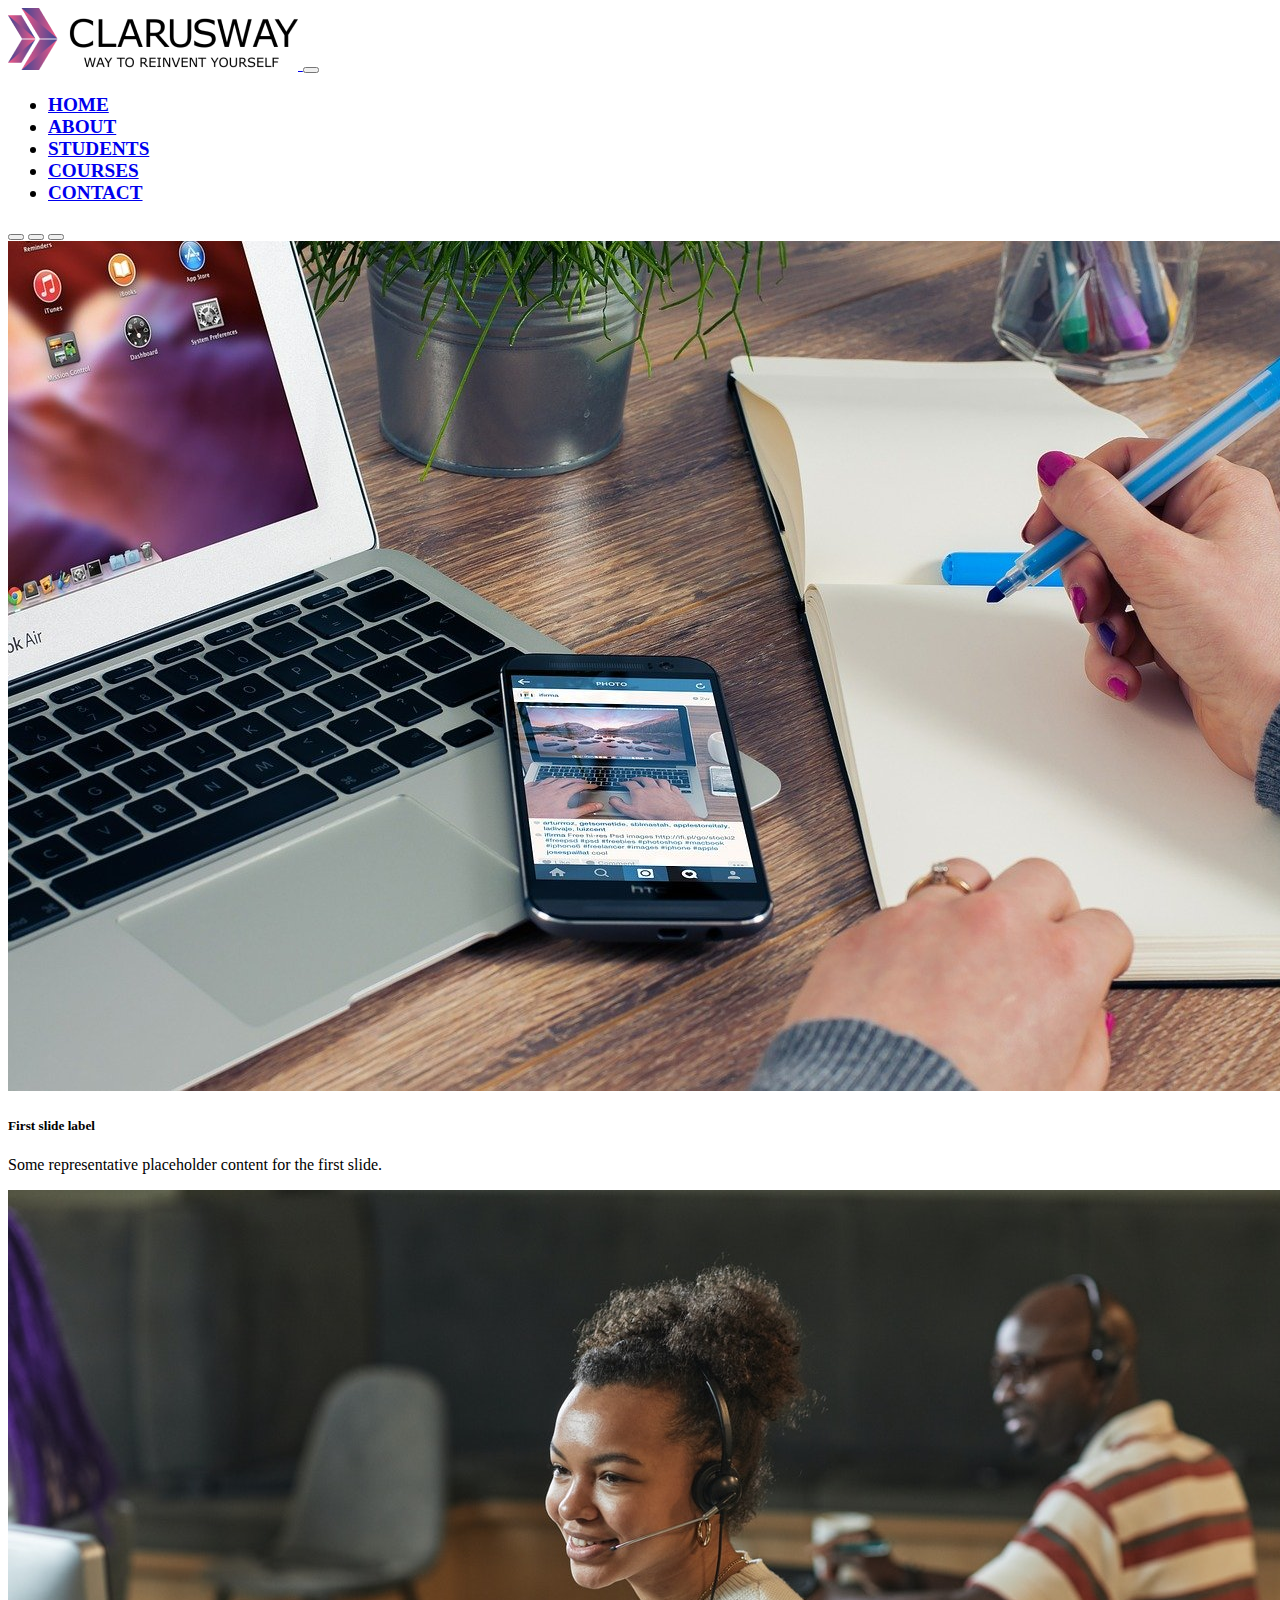
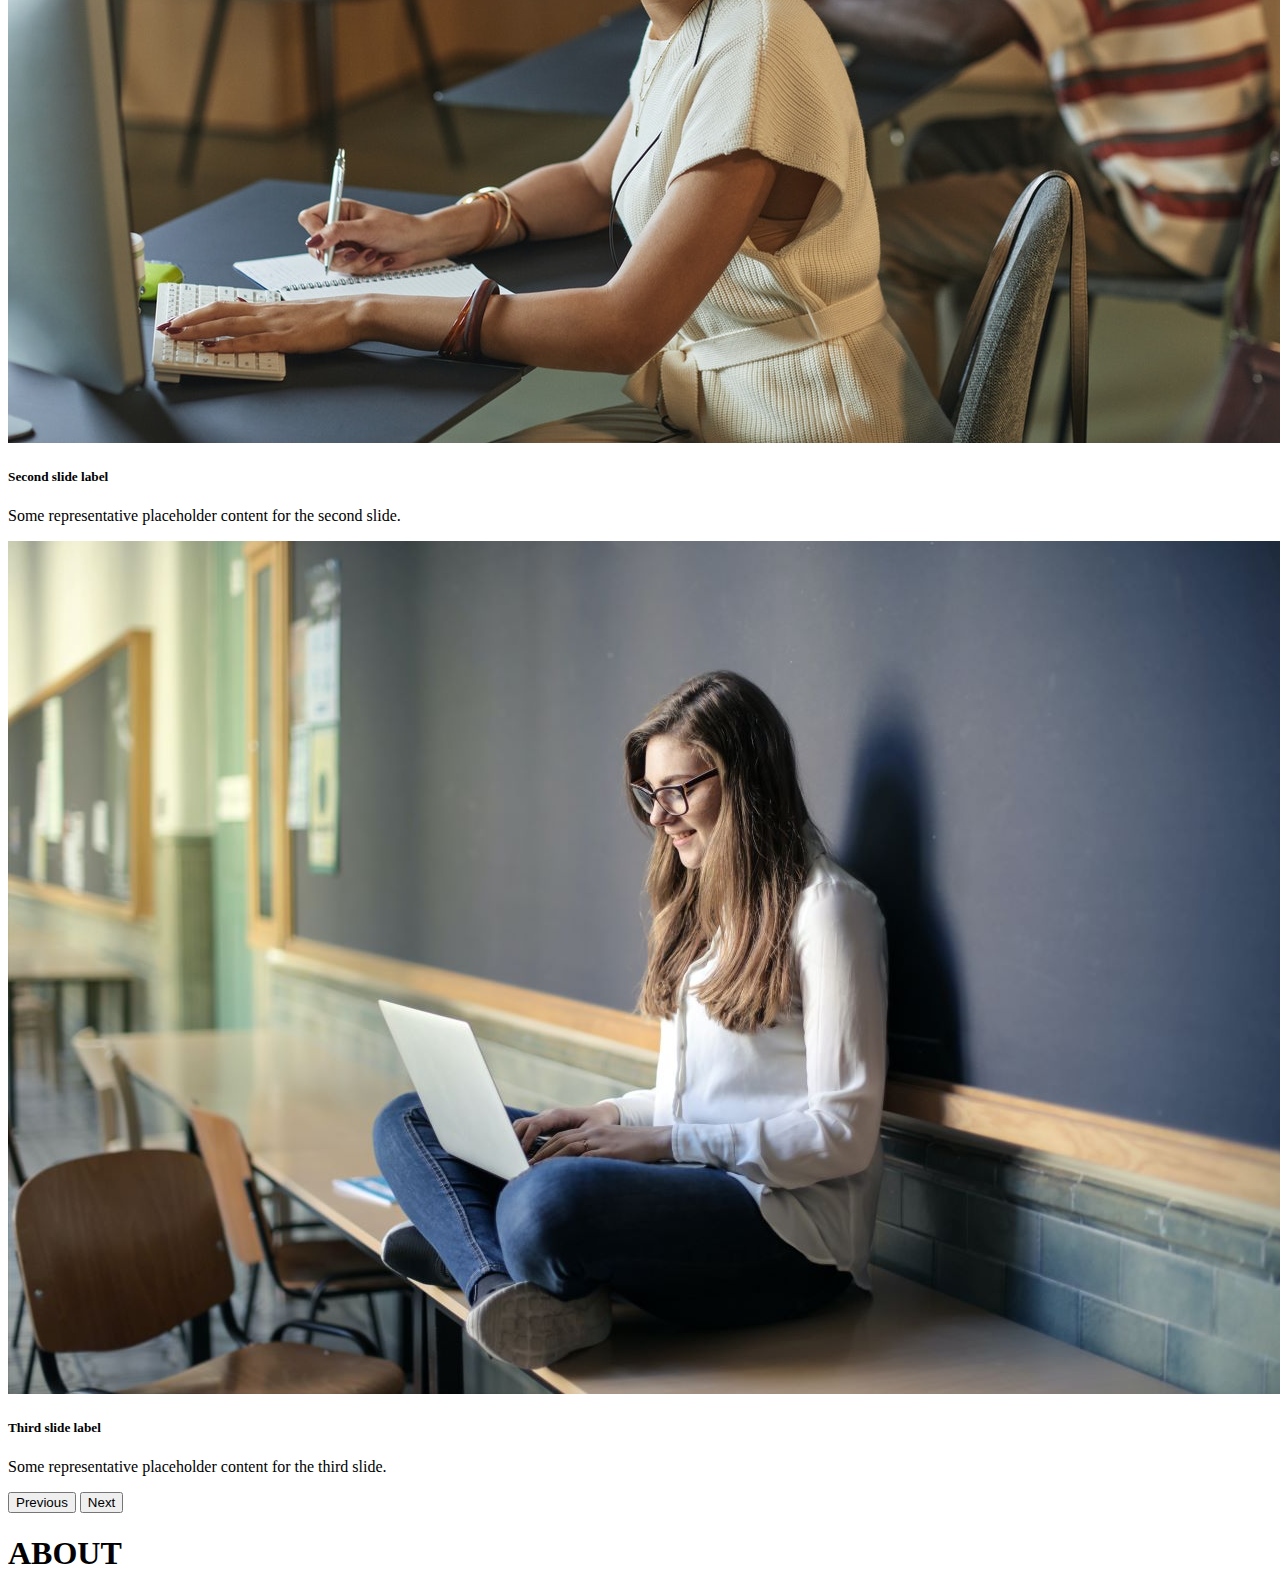
==== Project/index.html @ 8420f2aa "Bootstrap-Project-Study" ====
<!DOCTYPE html>
<html lang="en">

<head>
    <meta charset="UTF-8">
    <meta http-equiv="X-UA-Compatible" content="IE=edge">
    <meta name="viewport" content="width=device-width, initial-scale=1.0">
    <!-- CSS only -->
    <link href="https://cdn.jsdelivr.net/npm/bootstrap@5.2.1/dist/css/bootstrap.min.css" rel="stylesheet"
        integrity="sha384-iYQeCzEYFbKjA/T2uDLTpkwGzCiq6soy8tYaI1GyVh/UjpbCx/TYkiZhlZB6+fzT" crossorigin="anonymous">

    <link rel="stylesheet" href="./css/app.css">
    <title>Boostrap Project</title>
</head>

<body>
    <nav class="navbar navbar-expand-md  navbar-light">
        <div class="container-fluid">
            <a class="navbar-brand" href="#">
                <img src="./img/img/CLARUSWAY_LOGO.png" alt="">
            </a>
            <button class="navbar-toggler" type="button" data-bs-toggle="collapse" data-bs-target="#navbarNavDropdown"
                aria-controls="navbarNavDropdown" aria-expanded="false" aria-label="Toggle navigation">
                <span class="navbar-toggler-icon"></span>
            </button>
            <div class="collapse navbar-collapse" id="navbarNavDropdown">
                <ul class="navbar-nav mx-end ">
                    <li class="nav-item">
                        <a class="nav-link" aria-current="page" href="#">Home</a>
                    </li>
                    <li class="nav-item">
                        <a class="nav-link" href="#about">about</a>
                    </li>
                    <li class="nav-item">
                        <a class="nav-link" href="#students">students</a>
                    </li>
                    <li class="nav-item">
                        <a class="nav-link" href="#courses">courses</a>
                    </li>
                    <li class="nav-item">
                        <a class="nav-link" href="#contact">contact</a>
                    </li>

                    </li>
                </ul>
            </div>
        </div>
    </nav>
    <div id="carouselExampleCaptions" class="carousel slide" data-bs-ride="false">
        <div class="carousel-indicators">
            <button type="button" data-bs-target="#carouselExampleCaptions" data-bs-slide-to="0" class="active"
                aria-current="true" aria-label="Slide 1"></button>
            <button type="button" data-bs-target="#carouselExampleCaptions" data-bs-slide-to="1"
                aria-label="Slide 2"></button>
            <button type="button" data-bs-target="#carouselExampleCaptions" data-bs-slide-to="2"
                aria-label="Slide 3"></button>
        </div>
        <div class="carousel-inner">
            <div class="carousel-item active">
                <img src="./img/img/slider1.jpg" class="d-block w-100" alt="...">
                <div class="carousel-caption d-none d-md-block">
                    <h5>First slide label</h5>
                    <p>Some representative placeholder content for the first slide.</p>
                </div>
            </div>
            <div class="carousel-item">
                <img src="./img/img/slider2.jpg" class="d-block w-100" alt="...">
                <div class="carousel-caption d-none d-md-block">
                    <h5>Second slide label</h5>
                    <p>Some representative placeholder content for the second slide.</p>
                </div>
            </div>
            <div class="carousel-item">
                <img src="./img/img/slider3.jpg" class="d-block w-100" alt="...">
                <div class="carousel-caption d-none d-md-block">
                    <h5>Third slide label</h5>
                    <p>Some representative placeholder content for the third slide.</p>
                </div>
            </div>
        </div>
        <button class="carousel-control-prev" type="button" data-bs-target="#carouselExampleCaptions"
            data-bs-slide="prev">
            <span class="carousel-control-prev-icon" aria-hidden="true"></span>
            <span class="visually-hidden">Previous</span>
        </button>
        <button class="carousel-control-next" type="button" data-bs-target="#carouselExampleCaptions"
            data-bs-slide="next">
            <span class="carousel-control-next-icon" aria-hidden="true"></span>
            <span class="visually-hidden">Next</span>
        </button>
    </div>

    <main>
        <section id="about">
            <h1>ABOUT</h1>
        </section>
    </main>



    <!-- JavaScript Bundle with Popper -->
    <script src="https://cdn.jsdelivr.net/npm/bootstrap@5.2.1/dist/js/bootstrap.bundle.min.js"
        integrity="sha384-u1OknCvxWvY5kfmNBILK2hRnQC3Pr17a+RTT6rIHI7NnikvbZlHgTPOOmMi466C8" crossorigin="anonymous">
    </script>

    <script src="./lib/fslightbox.js"></script>
</body>

</html>
---- Project/css/app.css ----
.navbar {
  font-size: 1.2rem;
  text-transform: uppercase;
  font-weight: 600;
}
.nav.link {
  color: black;
  transition: color 0.5s;
}
.nav-link:hover {
  color: #dc3545;
}
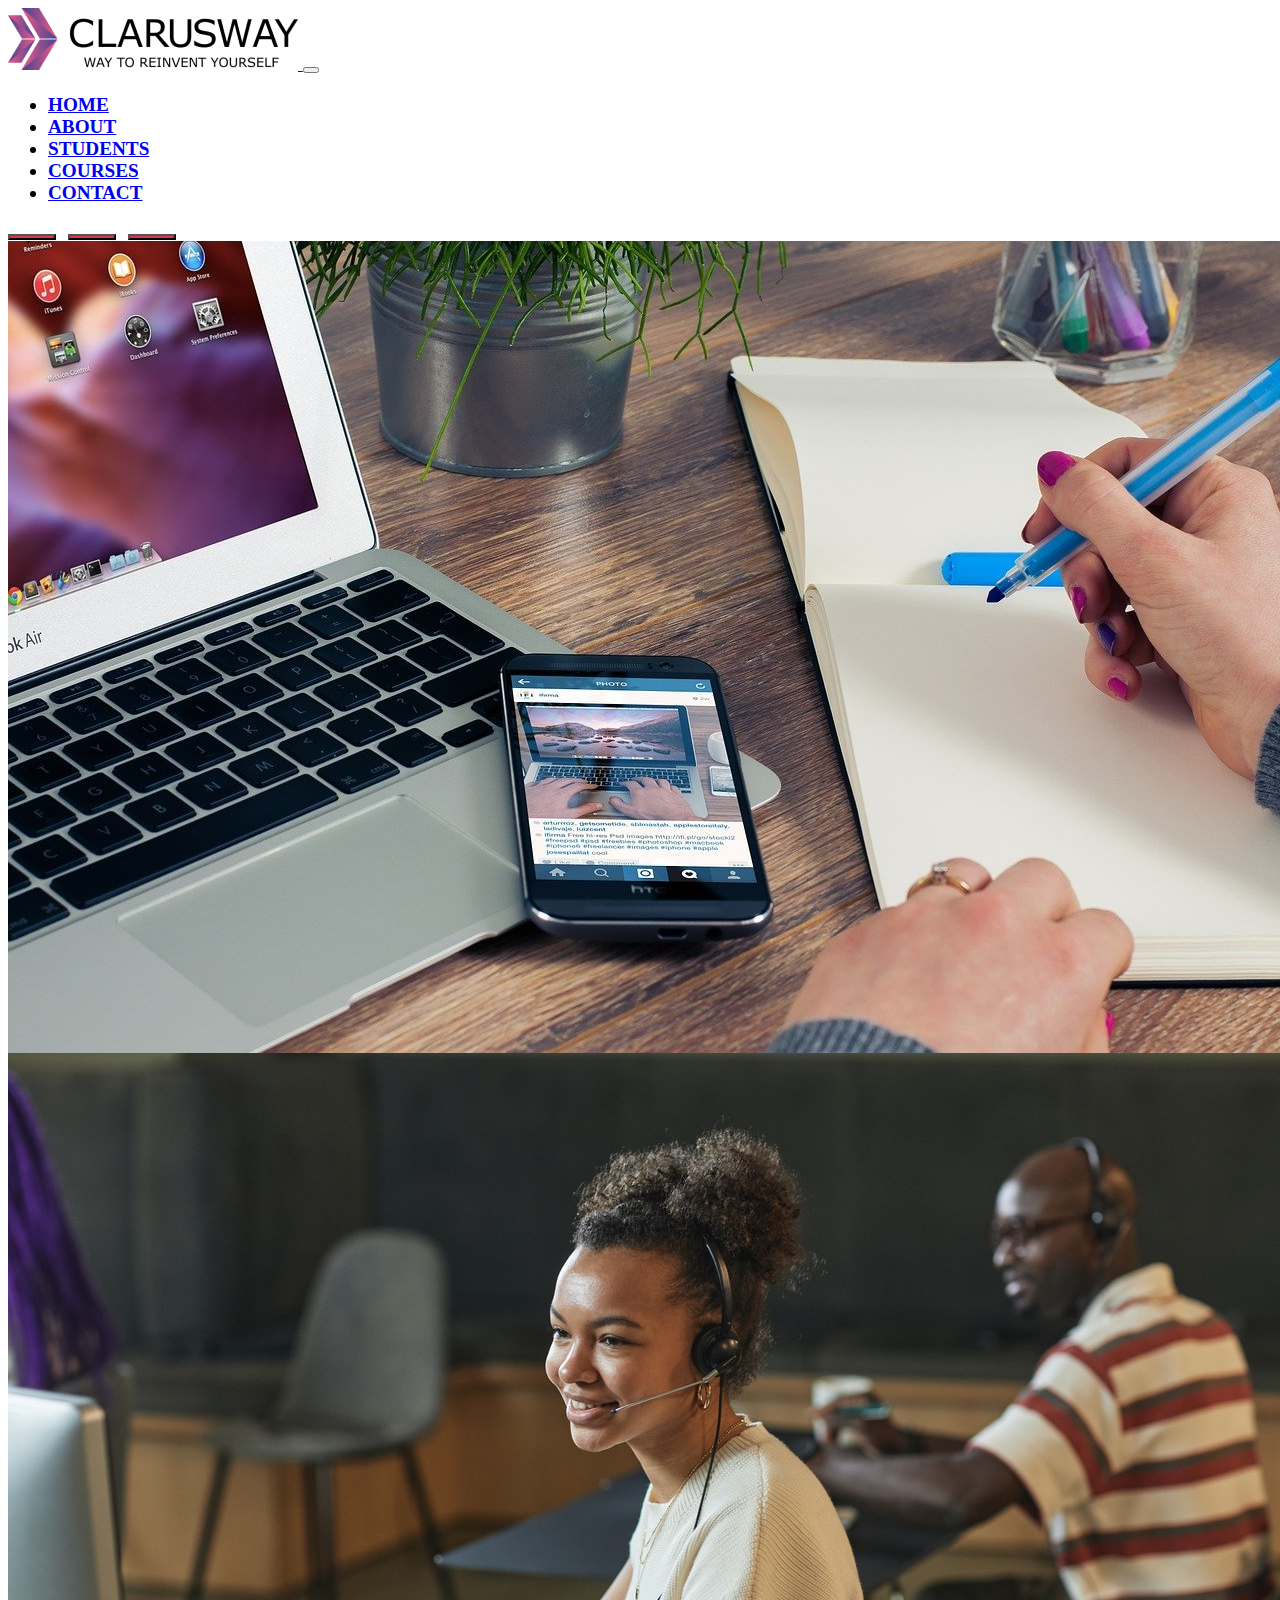
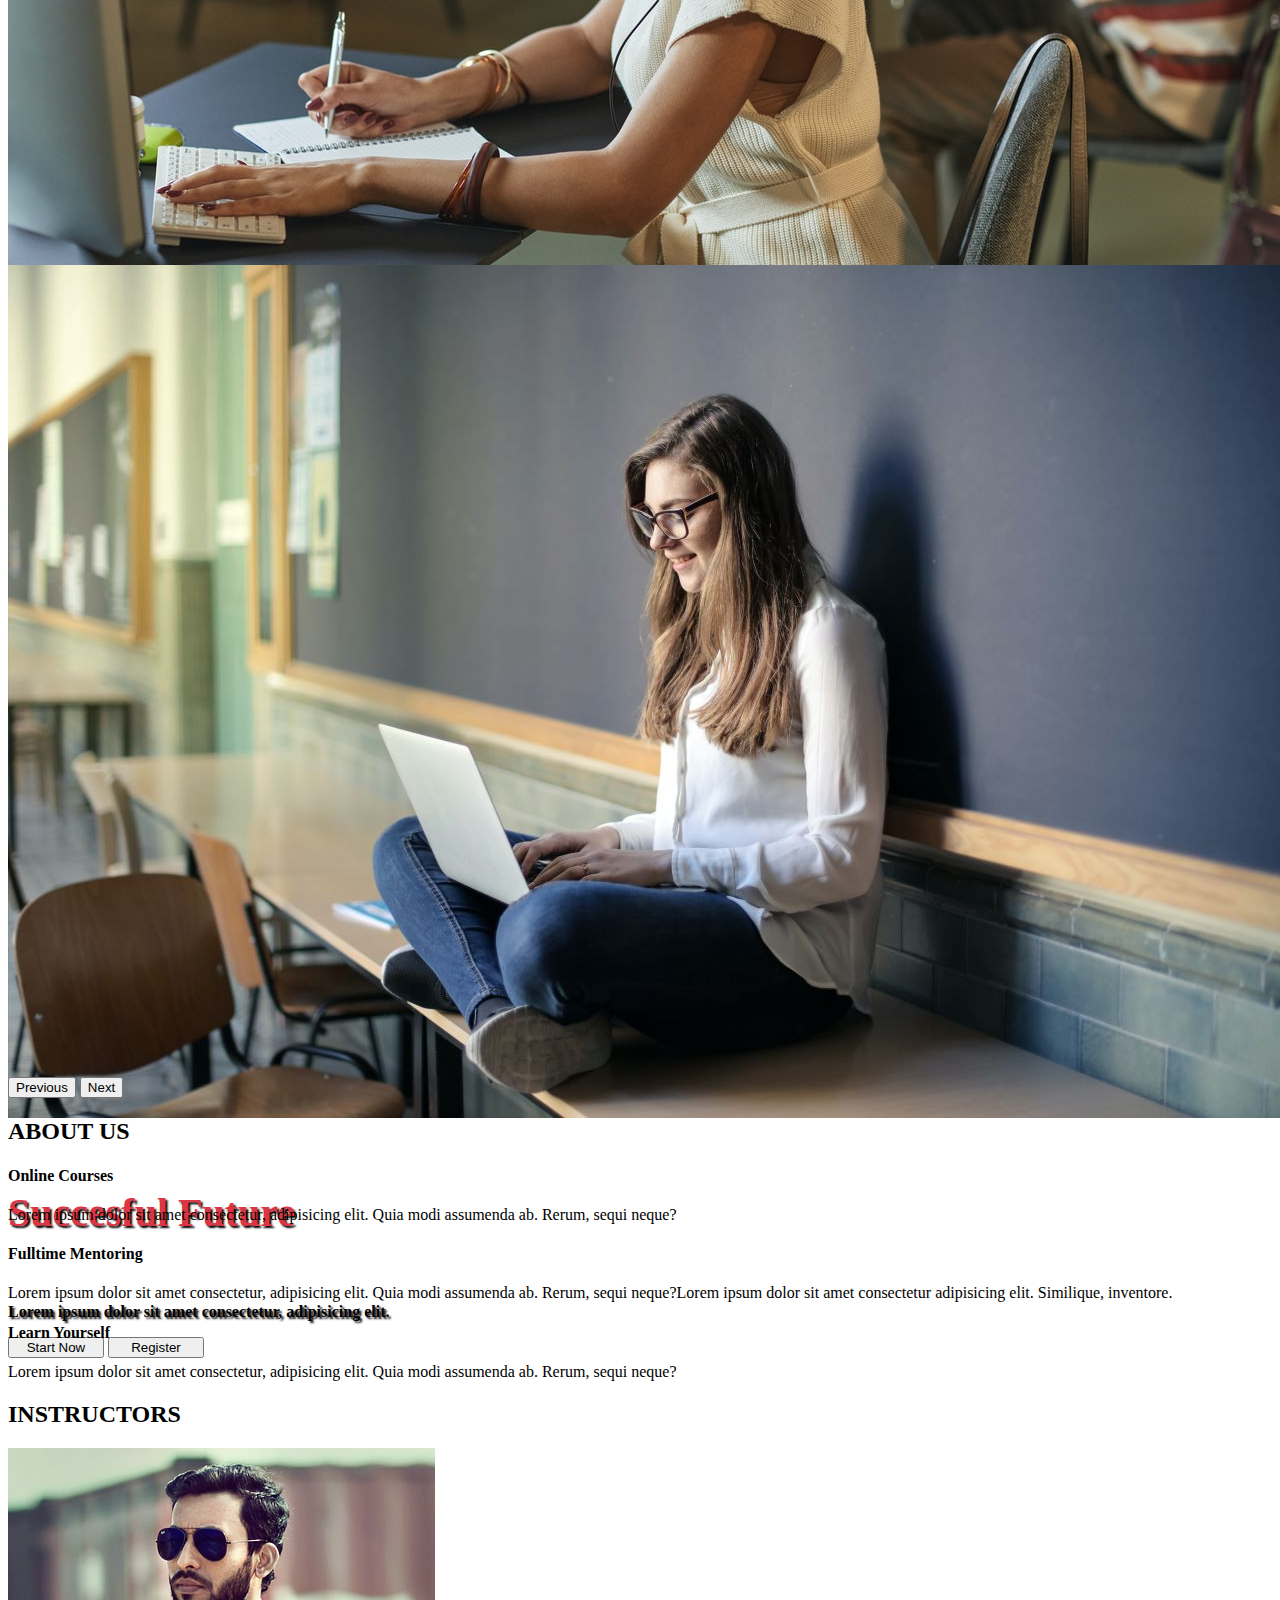
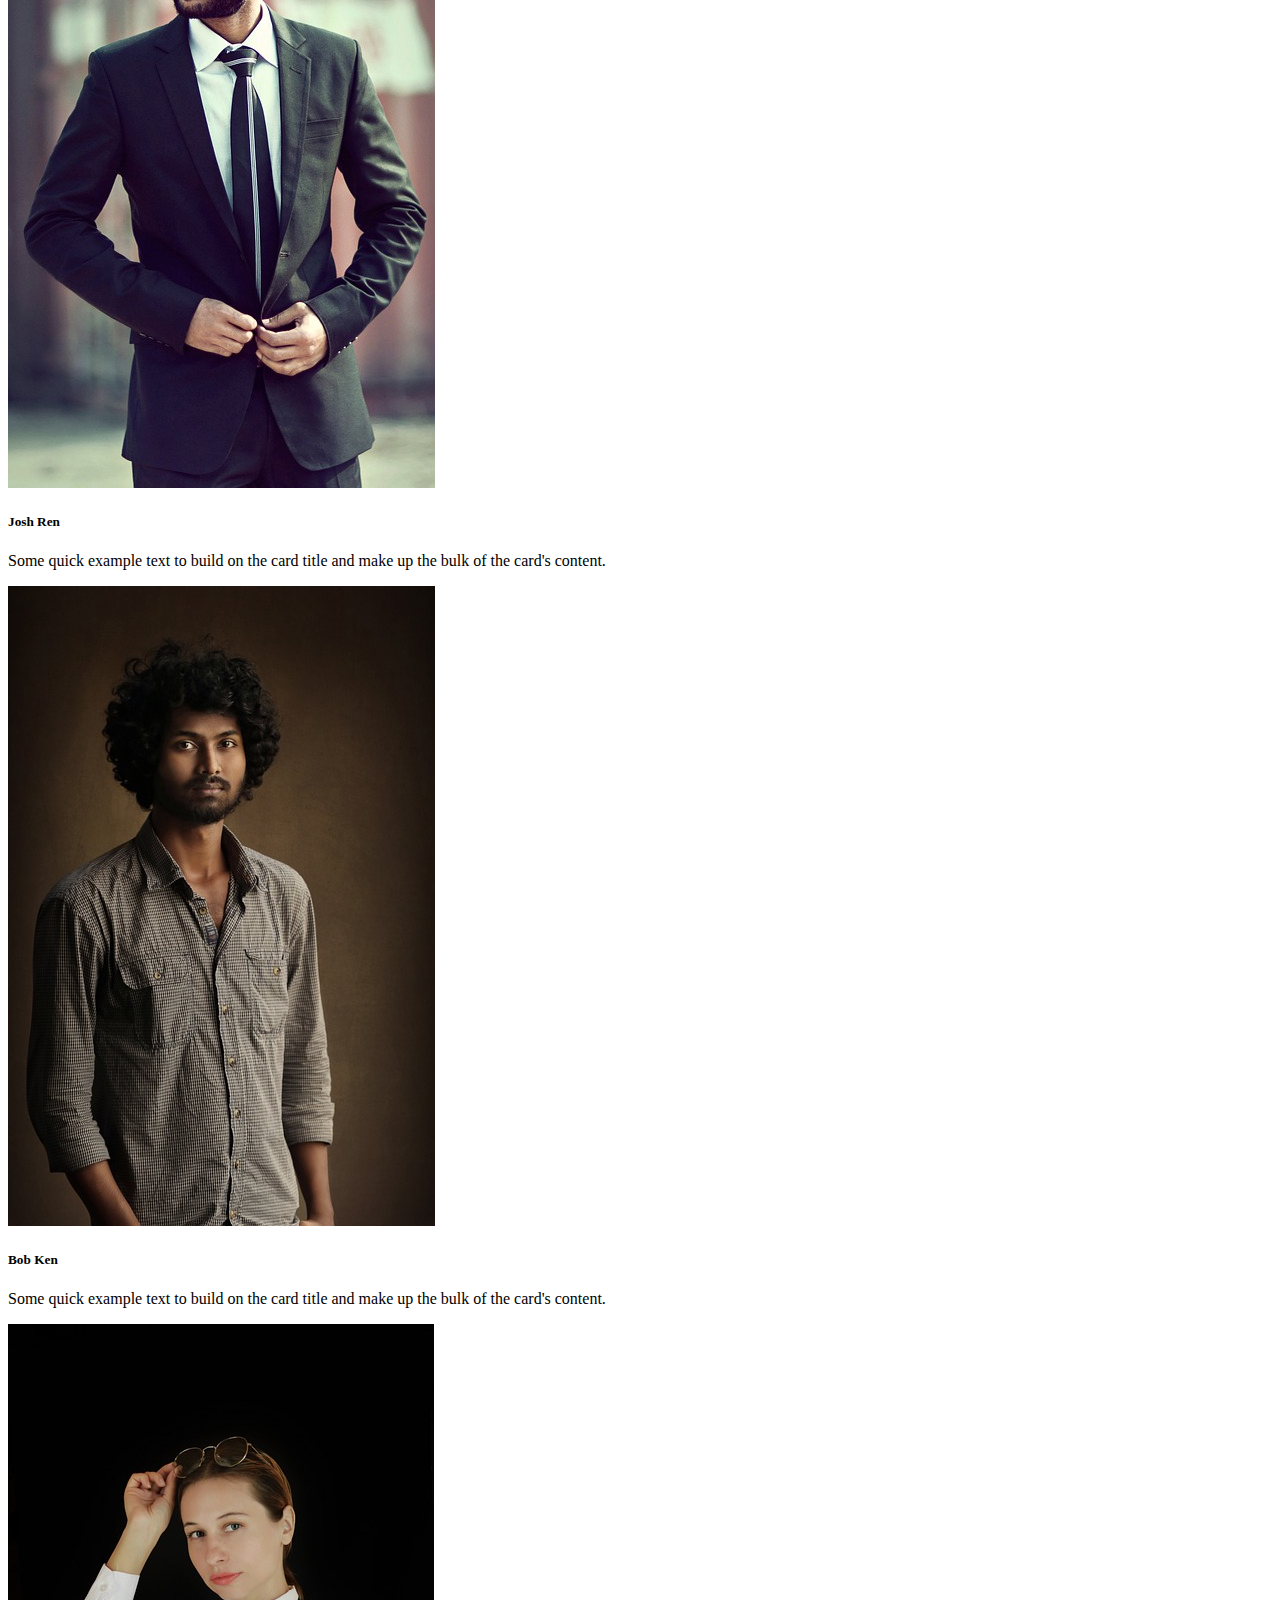
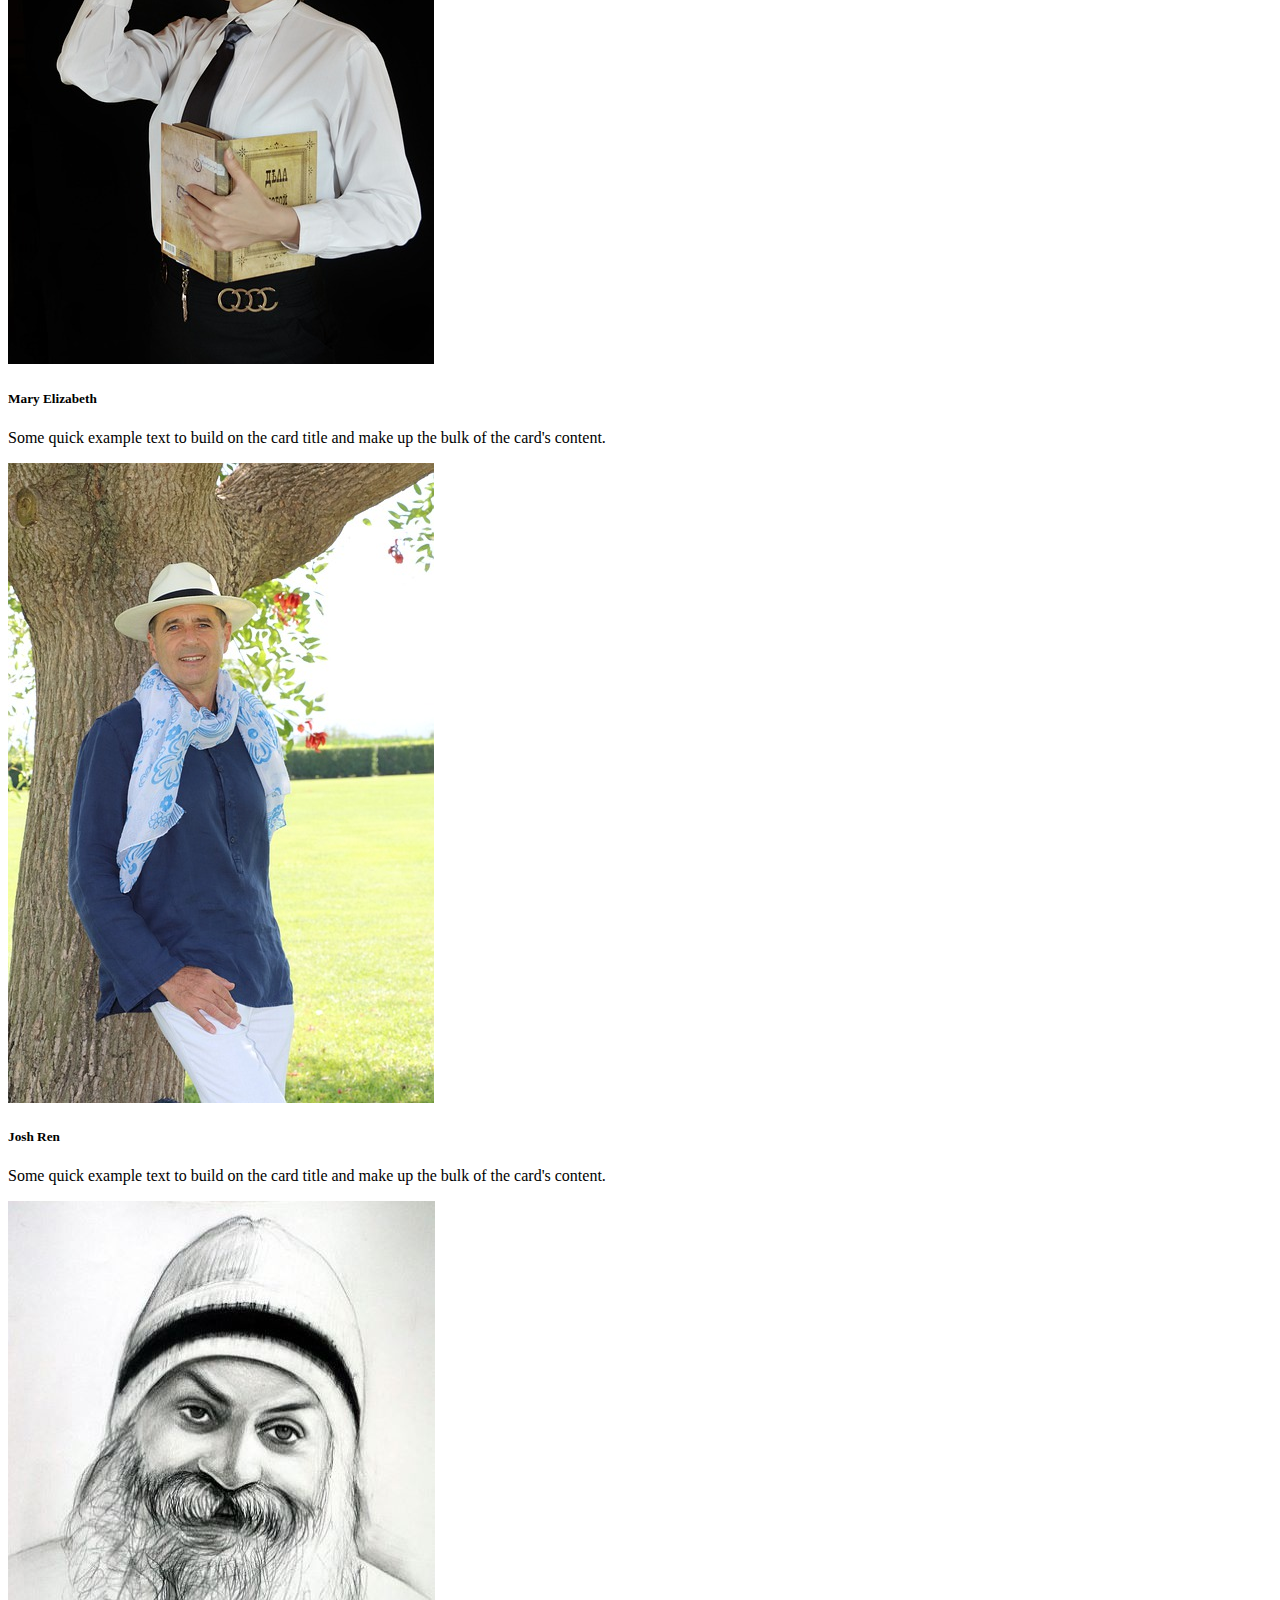
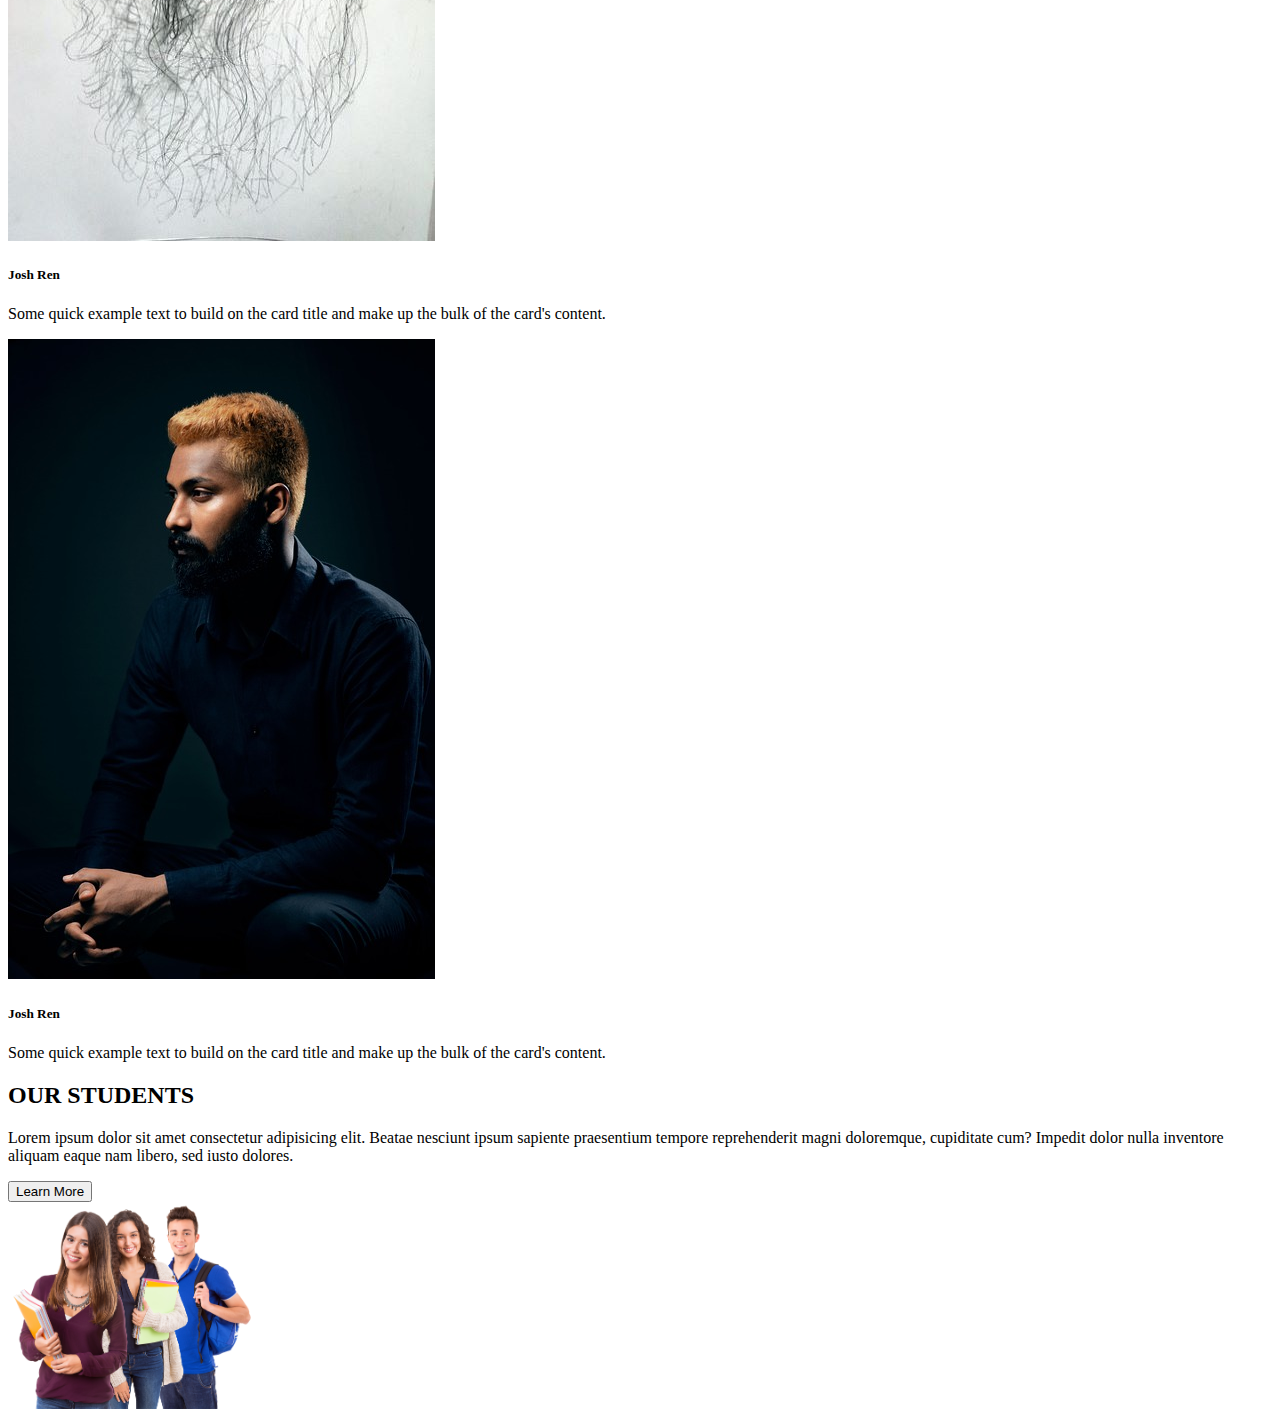
==== commit e301ac4b: "Bootstrap Study" ====
--- a/Project/index.html
+++ b/Project/index.html
@@ -9,22 +9,23 @@
     <link href="https://cdn.jsdelivr.net/npm/bootstrap@5.2.1/dist/css/bootstrap.min.css" rel="stylesheet"
         integrity="sha384-iYQeCzEYFbKjA/T2uDLTpkwGzCiq6soy8tYaI1GyVh/UjpbCx/TYkiZhlZB6+fzT" crossorigin="anonymous">
 
+
+    <title>Boostrap Project</title>
     <link rel="stylesheet" href="./css/app.css">
-    <title>Boostrap Project</title>
 </head>
 
 <body>
     <nav class="navbar navbar-expand-md  navbar-light">
         <div class="container-fluid">
             <a class="navbar-brand" href="#">
-                <img src="./img/img/CLARUSWAY_LOGO.png" alt="">
+                <img src="./img/img/CLARUSWAY_LOGO.png" alt="LOGO">
             </a>
             <button class="navbar-toggler" type="button" data-bs-toggle="collapse" data-bs-target="#navbarNavDropdown"
                 aria-controls="navbarNavDropdown" aria-expanded="false" aria-label="Toggle navigation">
                 <span class="navbar-toggler-icon"></span>
             </button>
             <div class="collapse navbar-collapse" id="navbarNavDropdown">
-                <ul class="navbar-nav mx-end ">
+                <ul class="navbar-nav ms-auto me-3 mb-2 mb-lg-0  ">
                     <li class="nav-item">
                         <a class="nav-link" aria-current="page" href="#">Home</a>
                     </li>
@@ -59,22 +60,34 @@
             <div class="carousel-item active">
                 <img src="./img/img/slider1.jpg" class="d-block w-100" alt="...">
                 <div class="carousel-caption d-none d-md-block">
-                    <h5>First slide label</h5>
-                    <p>Some representative placeholder content for the first slide.</p>
+                    <h5>Popular Education</h5>
+                    <p>Lorem</p>
+                    <div>
+                        <button class="btn btn-danger">Start Now</button>
+                        <button class="btn btn-warning">Register</button>
+                    </div>
                 </div>
             </div>
             <div class="carousel-item">
                 <img src="./img/img/slider2.jpg" class="d-block w-100" alt="...">
                 <div class="carousel-caption d-none d-md-block">
-                    <h5>Second slide label</h5>
-                    <p>Some representative placeholder content for the second slide.</p>
+                    <h5>Popular Education</h5>
+                    <p>Lorem ipsum dolor sit amet consectetur adipisicing elit. Delectus, libero!</p>
+                    <div>
+                        <button class="btn btn-danger">Start Now</button>
+                        <button class="btn btn-warning">Register</button>
+                    </div>
                 </div>
             </div>
             <div class="carousel-item">
                 <img src="./img/img/slider3.jpg" class="d-block w-100" alt="...">
                 <div class="carousel-caption d-none d-md-block">
-                    <h5>Third slide label</h5>
-                    <p>Some representative placeholder content for the third slide.</p>
+                    <h5>Succesful Future</h5>
+                    <p>Lorem ipsum dolor sit amet consectetur, adipisicing elit.</p>
+                    <div>
+                        <button class="btn btn-danger">Start Now</button>
+                        <button class="btn btn-warning">Register</button>
+                    </div>
                 </div>
             </div>
         </div>
@@ -91,10 +104,177 @@
     </div>
 
     <main>
-        <section id="about">
-            <h1>ABOUT</h1>
+        <section id="about" class="container bg-light">
+            <h2 class="display-6 text-danger text-center mb-4">ABOUT US</h1>
+                <div class="row justify-content-center text-center">
+                    <div class="col-md-6 col-lg-3">
+                        <i class="fas fa-globe-americas fa-2x"></i>
+                        <h4>Online Courses</h4>
+                        <p>
+                            Lorem ipsum dolor sit amet consectetur, adipisicing elit. Quia
+                            modi assumenda ab. Rerum, sequi neque?
+                        </p>
+                    </div>
+                    <div class="col-md-6 col-lg-6">
+                        <i class="fas fa-headset fa-2x"></i>
+                        <h4>Fulltime Mentoring</h4>
+                        <p>
+                            Lorem ipsum dolor sit amet consectetur, adipisicing elit. Quia
+                            modi assumenda ab. Rerum, sequi neque?Lorem ipsum dolor sit amet consectetur adipisicing
+                            elit. Similique, inventore.
+                        </p>
+                    </div>
+                    <div class="col-sm-12 col-md-6 col-lg-3">
+                        <i class="fas fa-book-open fa-2x"></i>
+                        <h4>Learn Yourself</h4>
+                        <p>
+                            Lorem ipsum dolor sit amet consectetur, adipisicing elit. Quia
+                            modi assumenda ab. Rerum, sequi neque?
+                        </p>
+                    </div>
+                </div>
         </section>
+        <Section id="instructors"></Section>
+        <Section id="students"></Section>
+        <Section id="courses"></Section>
+        <Section id="contact"></Section>
     </main>
+
+
+    <section id="instructors" class="container bg-dark">
+        <h2 class="display-6 text-danger text-center">INSTRUCTORS</h2>
+        <div class="row g-3">
+            <div class="col-sm-6 col-md-4 col-lg-3 col-xl-2">
+                <div class="card">
+                    <img src="./img/img/teacher1.jpg" class="card-img-top" alt="t1">
+                    <div class="card-body">
+                        <h5 class="card-title">Josh Ren</h5>
+                        <p class="card-text">Some quick example text to build on the card title and make up the bulk of
+                            the
+                            card's content.</p>
+                        <div class="socials d-flex justify-content-around">
+                            <i class="fa-brands fa-facebook-square fa-2x text-danger"></i>
+                            <i class="fa-brands fa-instagram-square fa-2x text-danger"></i>
+                            <i class="fa-brands fa-twitter-square fa-2x text-danger"></i>
+                            <i class="fa-brands fa-google-plus-square fa-2x text-danger"></i>
+                        </div>
+
+                    </div>
+                </div>
+            </div>
+            <div class="col-sm-6 col-md-4 col-lg-3 col-xl-2">
+                <div class="card">
+                    <img src="./img/img/teacher2.jpg" class="card-img-top" alt="t2">
+                    <div class="card-body">
+                        <h5 class="card-title">Bob Ken</h5>
+                        <p class="card-text">Some quick example text to build on the card title and make up the bulk of
+                            the
+                            card's content.</p>
+                        <div class="socials d-flex justify-content-around">
+                            <i class="fa-brands fa-facebook-square fa-2x text-danger"></i>
+                            <i class="fa-brands fa-instagram-square fa-2x text-danger"></i>
+                            <i class="fa-brands fa-twitter-square fa-2x text-danger"></i>
+                            <i class="fa-brands fa-google-plus-square fa-2x text-danger"></i>
+                        </div>
+
+                    </div>
+                </div>
+            </div>
+            <div class="col-sm-6 col-md-4 col-lg-3 col-xl-2">
+                <div class="card">
+                    <img src="./img/img/teacher3.jpg" class="card-img-top" alt="t3">
+                    <div class="card-body">
+                        <h5 class="card-title">Mary Elizabeth</h5>
+                        <p class="card-text">Some quick example text to build on the card title and make up the bulk of
+                            the
+                            card's content.</p>
+                        <div class="socials d-flex justify-content-around">
+                            <i class="fa-brands fa-facebook-square fa-2x text-danger"></i>
+                            <i class="fa-brands fa-instagram-square fa-2x text-danger"></i>
+                            <i class="fa-brands fa-twitter-square fa-2x text-danger"></i>
+                            <i class="fa-brands fa-google-plus-square fa-2x text-danger"></i>
+                        </div>
+
+                    </div>
+                </div>
+            </div>
+            <div class="col-sm-6 col-md-4 col-lg-3 col-xl-2">
+                <div class="card">
+                    <img src="./img/img/teacher4.jpg" class="card-img-top" alt="t4">
+                    <div class="card-body">
+                        <h5 class="card-title">Josh Ren</h5>
+                        <p class="card-text">Some quick example text to build on the card title and make up the bulk of
+                            the
+                            card's content.</p>
+                        <div class="socials d-flex justify-content-around">
+                            <i class="fa-brands fa-facebook-square fa-2x text-danger"></i>
+                            <i class="fa-brands fa-instagram-square fa-2x text-danger"></i>
+                            <i class="fa-brands fa-twitter-square fa-2x text-danger"></i>
+                            <i class="fa-brands fa-google-plus-square fa-2x text-danger"></i>
+                        </div>
+
+                    </div>
+                </div>
+            </div>
+            <div class="col-sm-6 col-md-4 col-lg-3 col-xl-2">
+                <div class="card">
+                    <img src="./img/img/teacher5.jpg" class="card-img-top" alt="t5">
+                    <div class="card-body">
+                        <h5 class="card-title">Josh Ren</h5>
+                        <p class="card-text">Some quick example text to build on the card title and make up the bulk of
+                            the
+                            card's content.</p>
+                        <div class="socials d-flex justify-content-around">
+                            <i class="fa-brands fa-facebook-square fa-2x text-danger"></i>
+                            <i class="fa-brands fa-instagram-square fa-2x text-danger"></i>
+                            <i class="fa-brands fa-twitter-square fa-2x text-danger"></i>
+                            <i class="fa-brands fa-google-plus-square fa-2x text-danger"></i>
+                        </div>
+
+                    </div>
+                </div>
+            </div>
+            <div class="col-sm-6 col-md-4 col-lg-3 col-xl-2">
+                <div class="card">
+                    <img src="./img/img/teacher6.jpg" class="card-img-top" alt="t6">
+                    <div class="card-body">
+                        <h5 class="card-title">Josh Ren</h5>
+                        <p class="card-text">Some quick example text to build on the card title and make up the bulk of
+                            the
+                            card's content.</p>
+                        <div class="socials d-flex justify-content-around">
+                            <i class="fa-brands fa-facebook-square fa-2x text-danger"></i>
+                            <i class="fa-brands fa-instagram-square fa-2x text-danger"></i>
+                            <i class="fa-brands fa-twitter-square fa-2x text-danger"></i>
+                            <i class="fa-brands fa-google-plus-square fa-2x text-danger"></i>
+                        </div>
+
+                    </div>
+                </div>
+            </div>
+        </div>
+
+    </section>
+    <section id="students" class="container bg-light p-3">
+        <h2 class="display-6 text-danger text-center">OUR STUDENTS</h2>
+        <div class="row-align-items-center">
+            <div class="col-md-6">
+                <p>
+                    Lorem ipsum dolor sit amet consectetur adipisicing elit. Beatae nesciunt ipsum sapiente praesentium
+                    tempore reprehenderit magni doloremque, cupiditate cum? Impedit dolor nulla inventore aliquam eaque
+                    nam libero, sed iusto dolores.
+                </p>
+                <button class="btn btn-danger">Learn More</button>
+            </div>
+            <div class="col-md-6">
+                <img src="./img/img/students1.png" width="70%" alt="student">
+
+            </div>
+        </div>
+
+
+    </section>
+
 
 
 
--- a/Project/css/app.css
+++ b/Project/css/app.css
@@ -10,3 +10,45 @@
 .nav-link:hover {
   color: #dc3545;
 }
+.carousel-item {
+  max-height: calc(100vh - 88px);
+}
+.carousel-item h5 {
+  color: #dc3545;
+  font-size: 2.5rem;
+  text-shadow: 2px 2px 2px black;
+}
+.carousel-item p {
+  text-shadow: 2px 2px 2px black;
+  font-weight: 600;
+}
+.carousel-item .btn {
+  width: 6rem;
+  margin-bottom: 1rem;
+}
+.carousel-indicators button {
+  background-color: #dc3545 !important;
+  height: 0.4rem !important;
+  width: 3rem !important;
+  margin-right: 0.5rem !important;
+}
+
+.carousel-caption {
+  bottom: 5rem;
+}
+.card {
+  transition: transform 0.5s;
+}
+.card:hover {
+  transform: scale(1.05);
+}
+section#instructors .socials i {
+  transition: opacity 0.5s;
+}
+section#instructors .socials i.hover {
+  opacity: 0.5;
+}
+section#students img {
+  max-width: 200px;
+  min-width: 250px;
+}
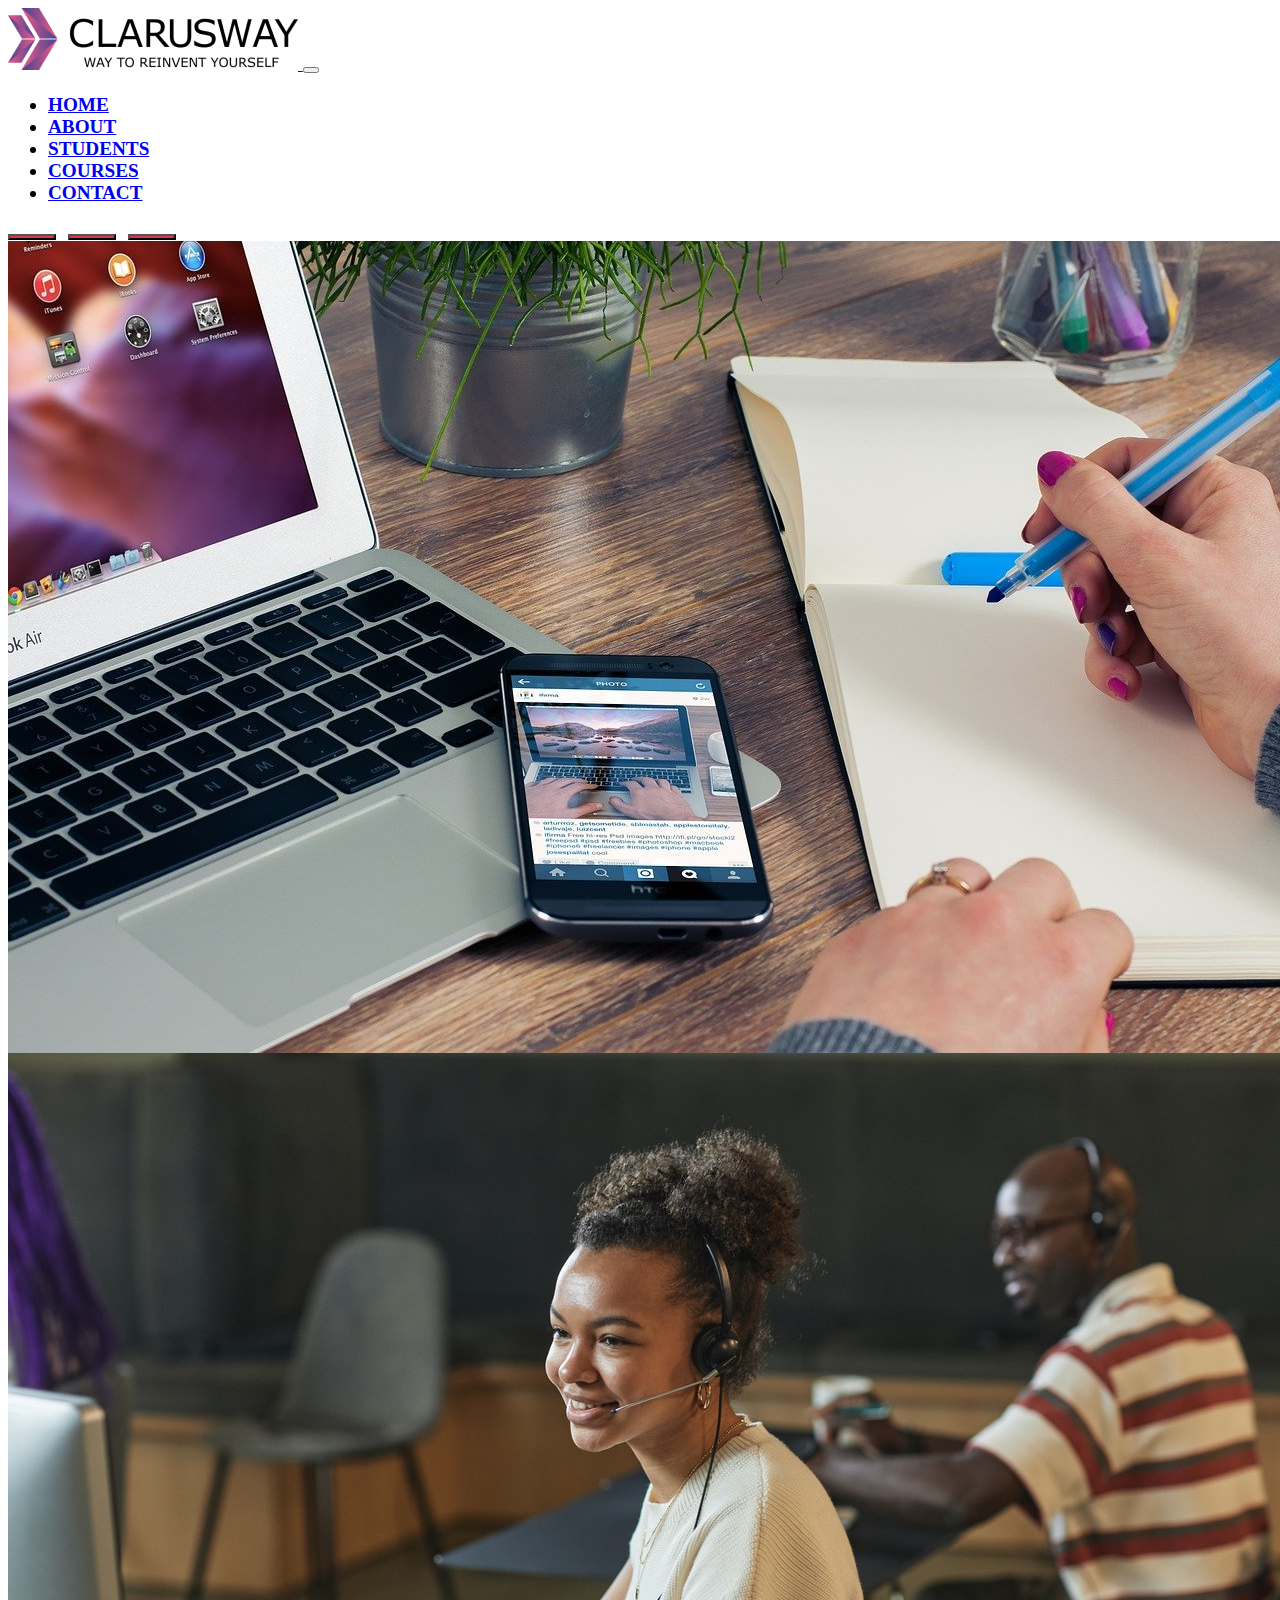
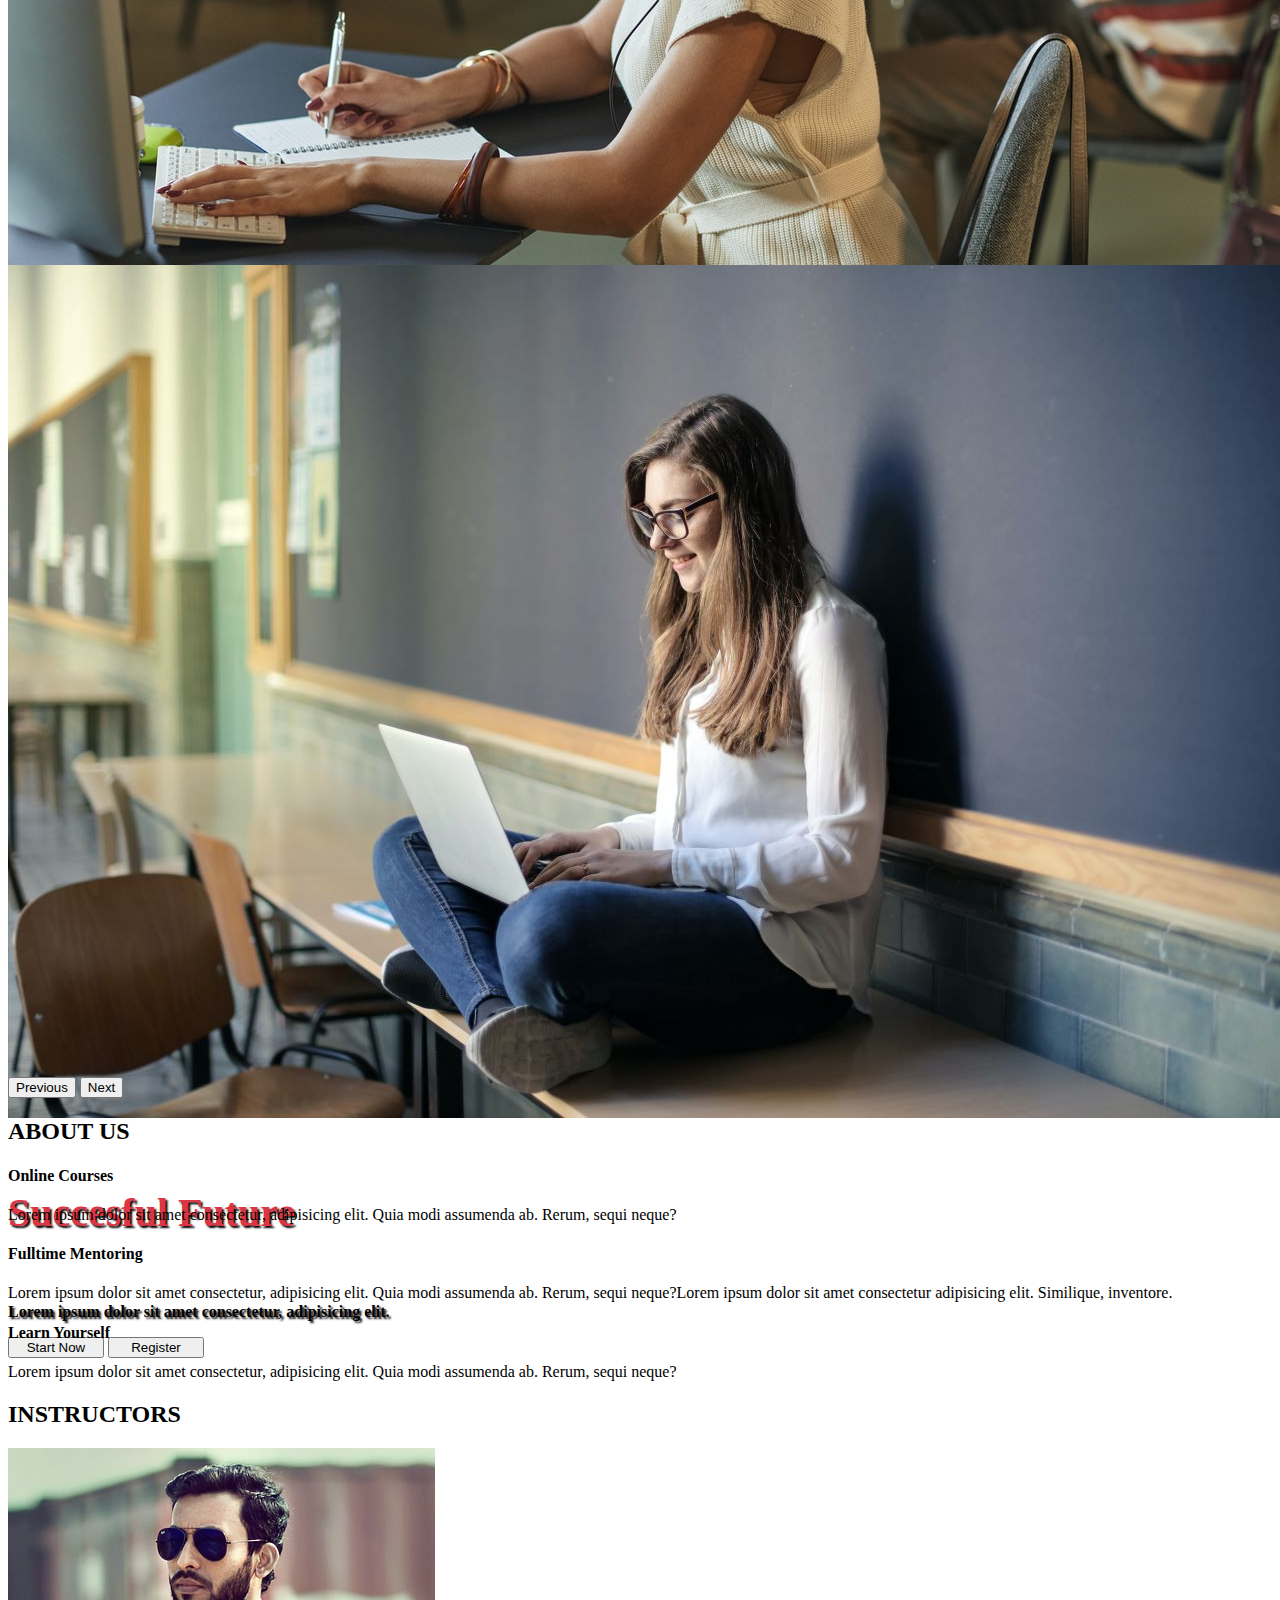
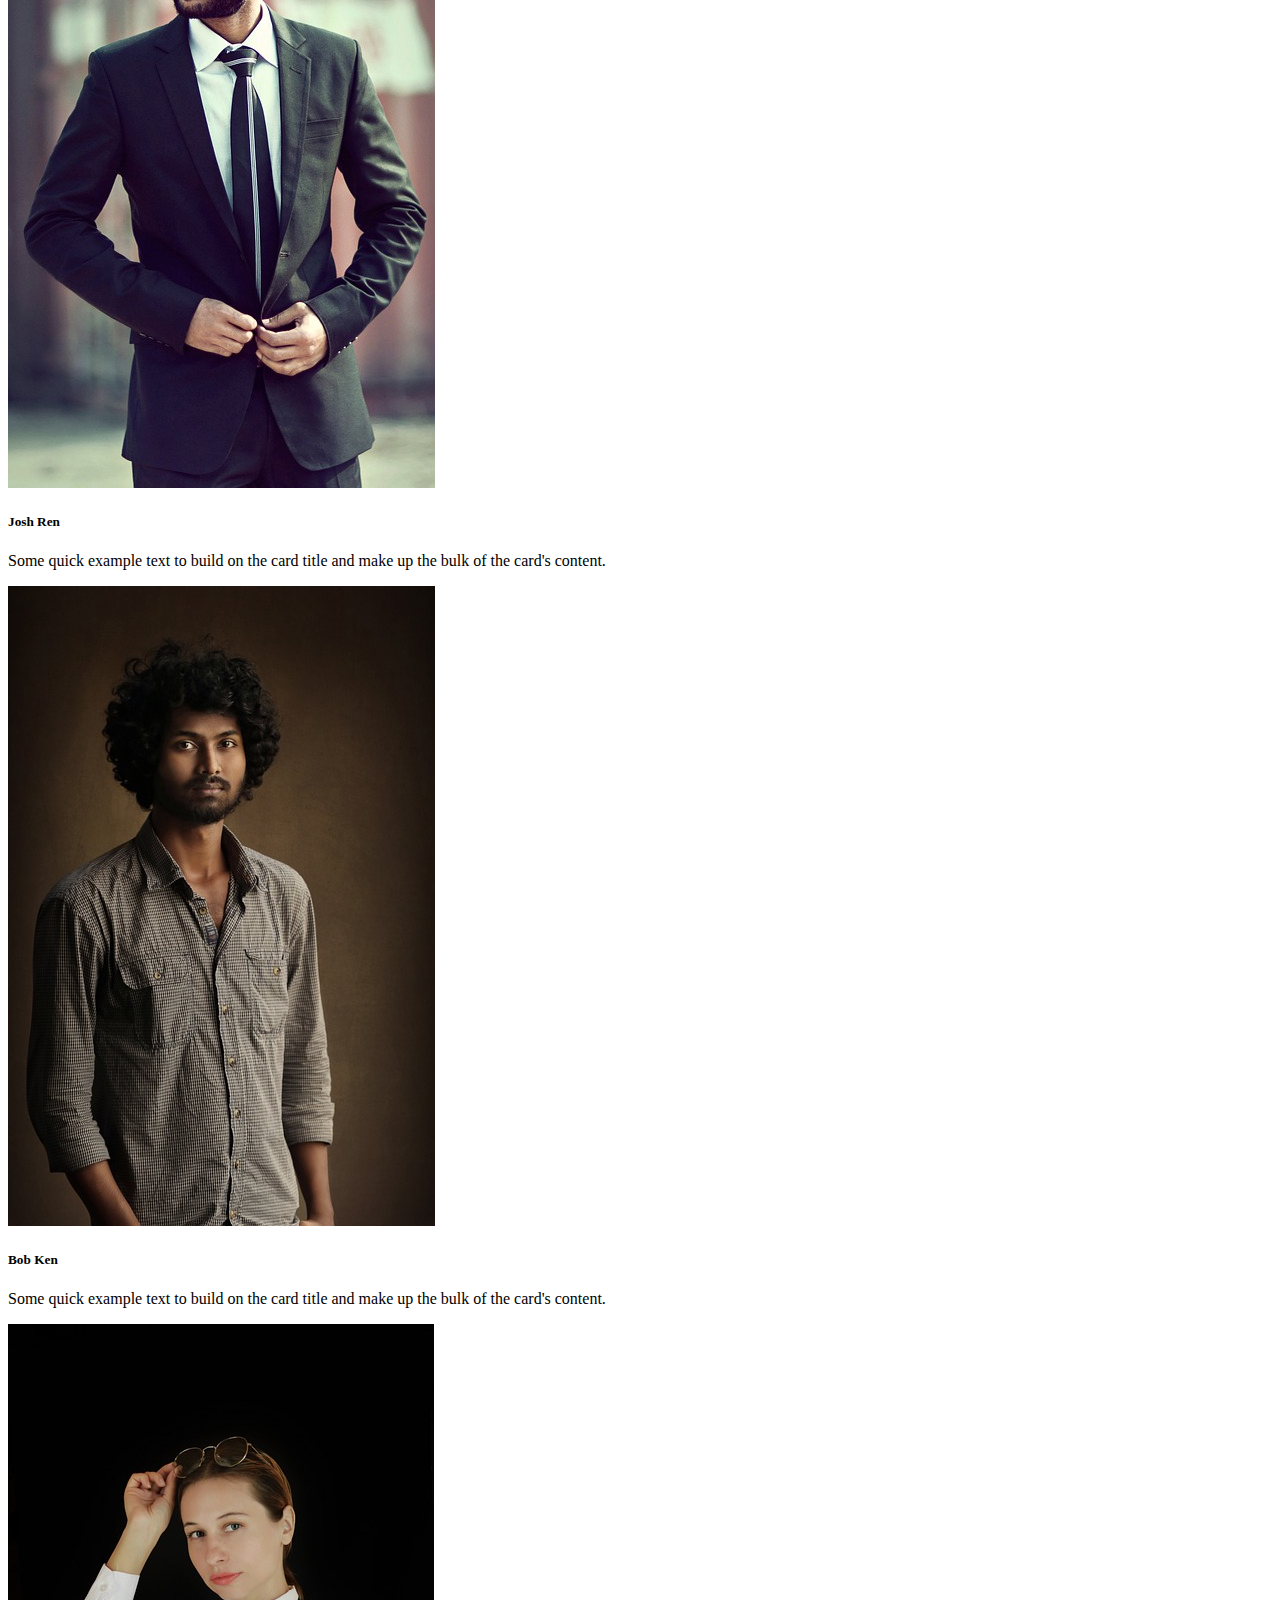
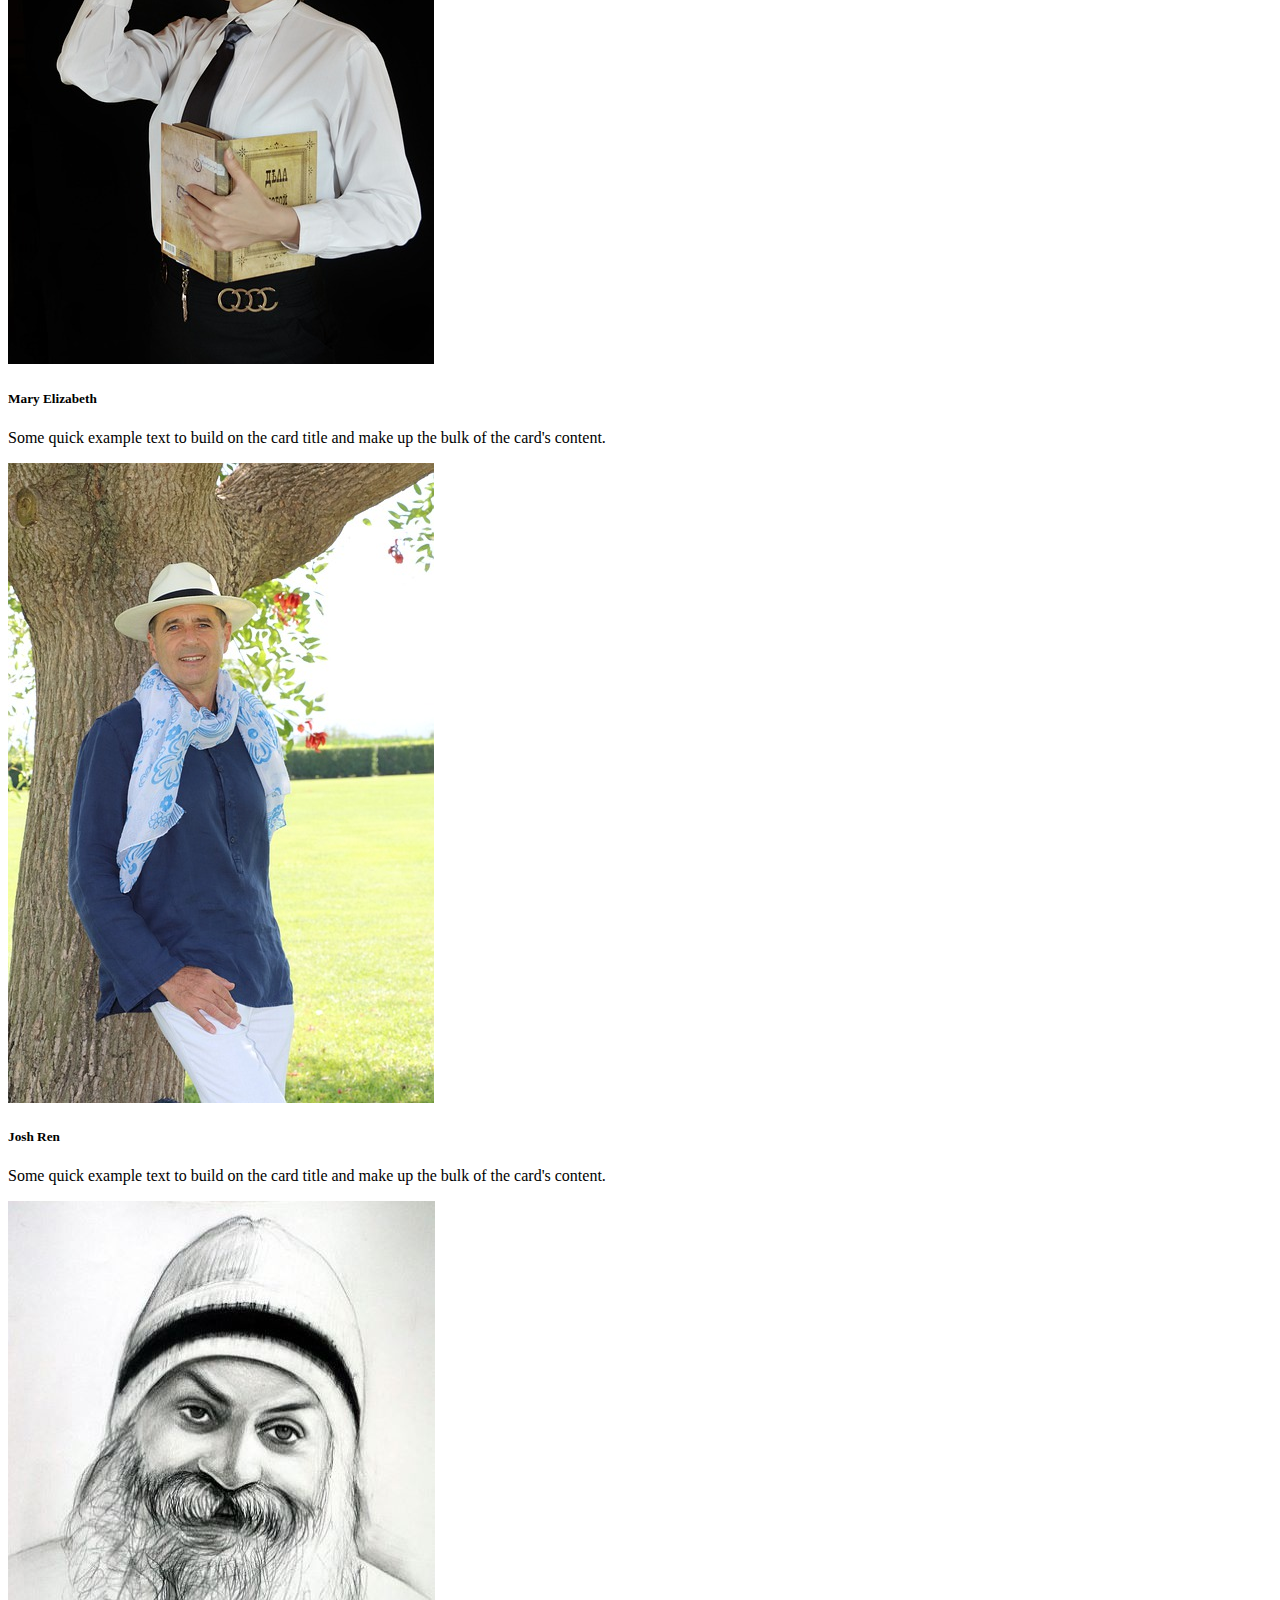
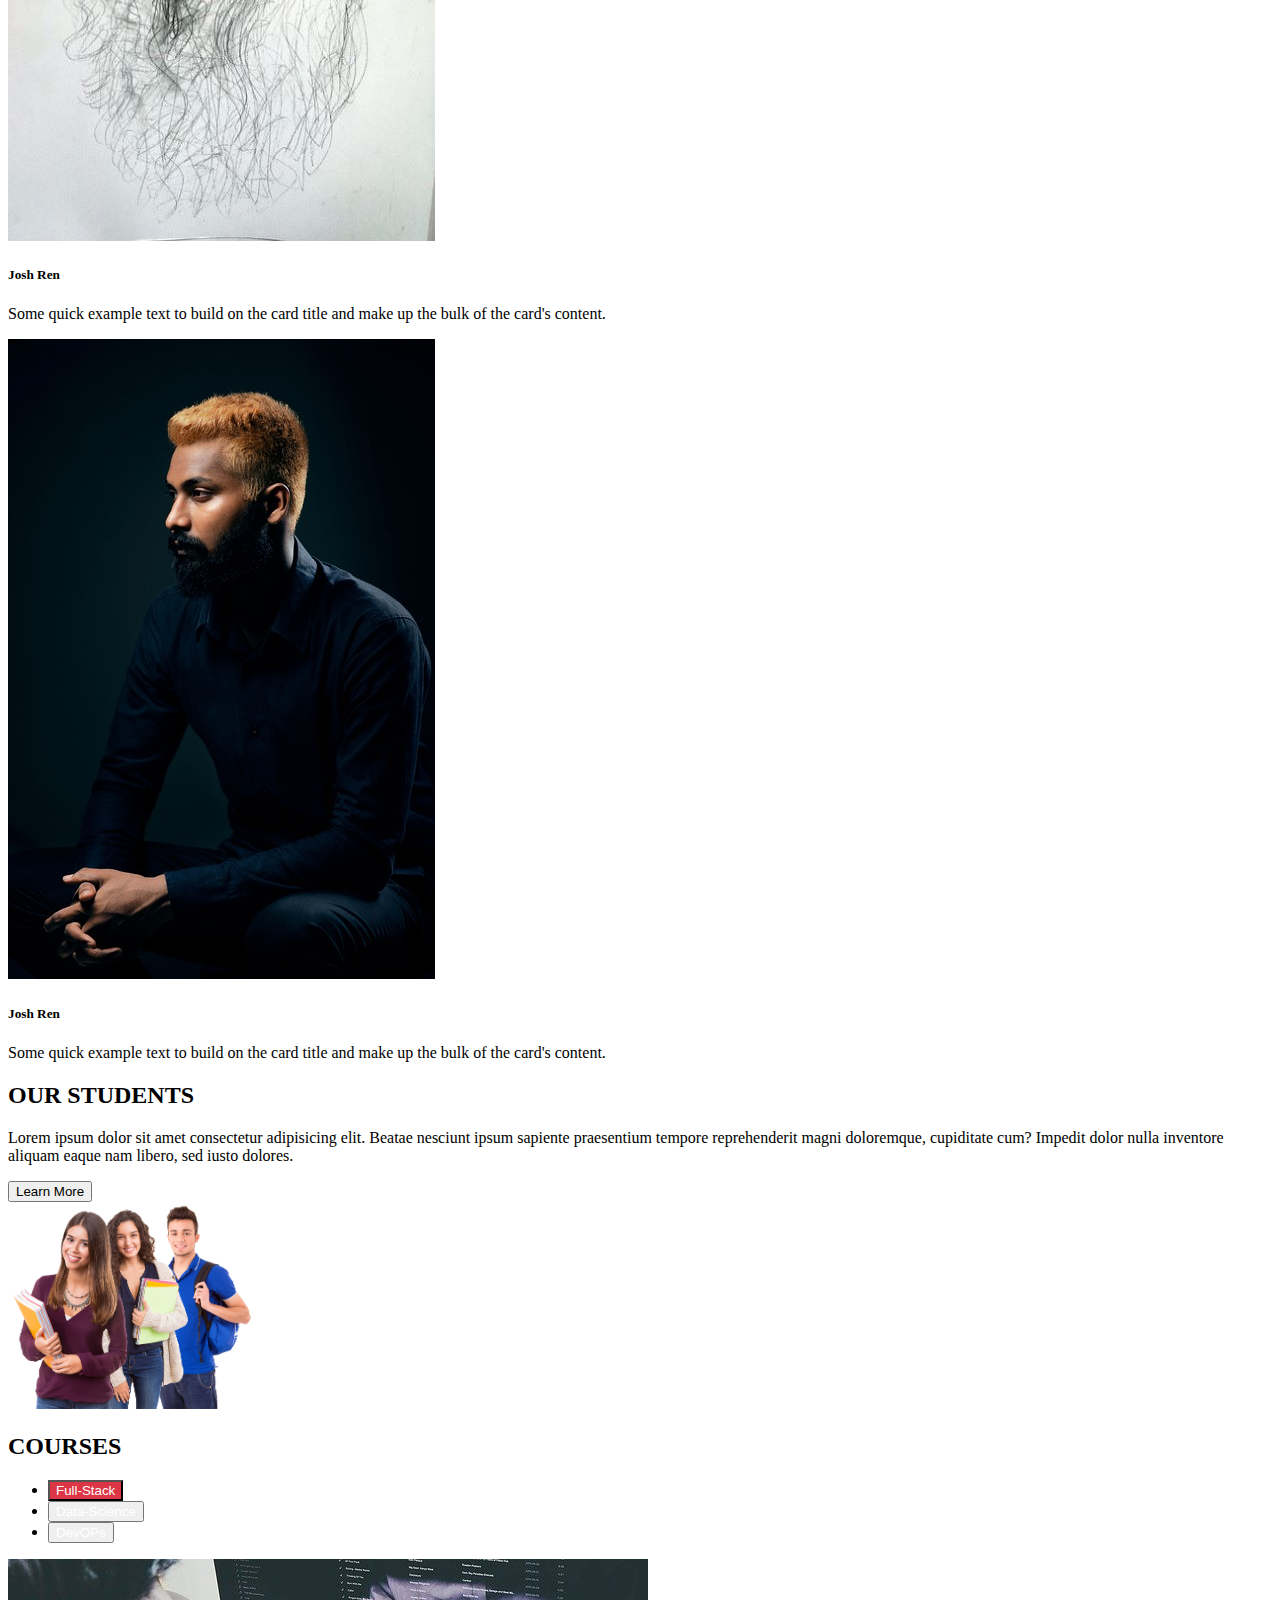
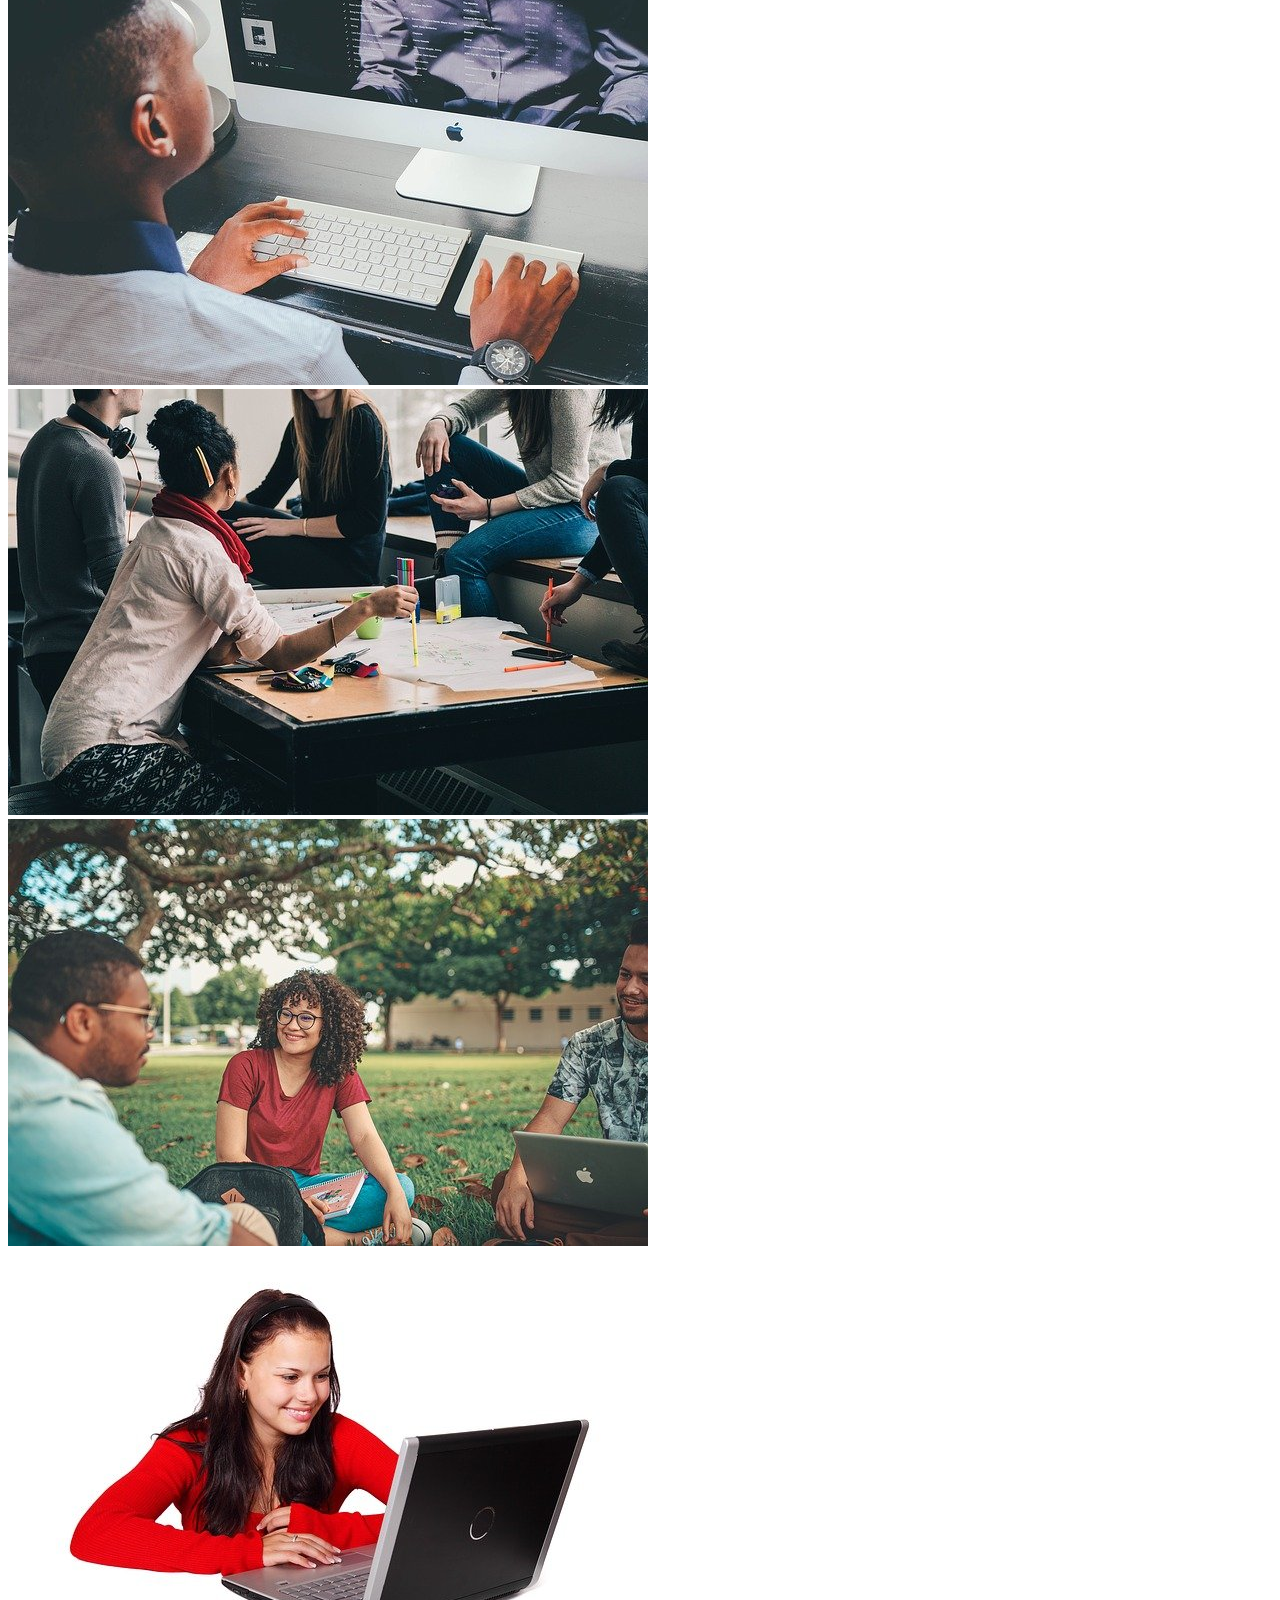
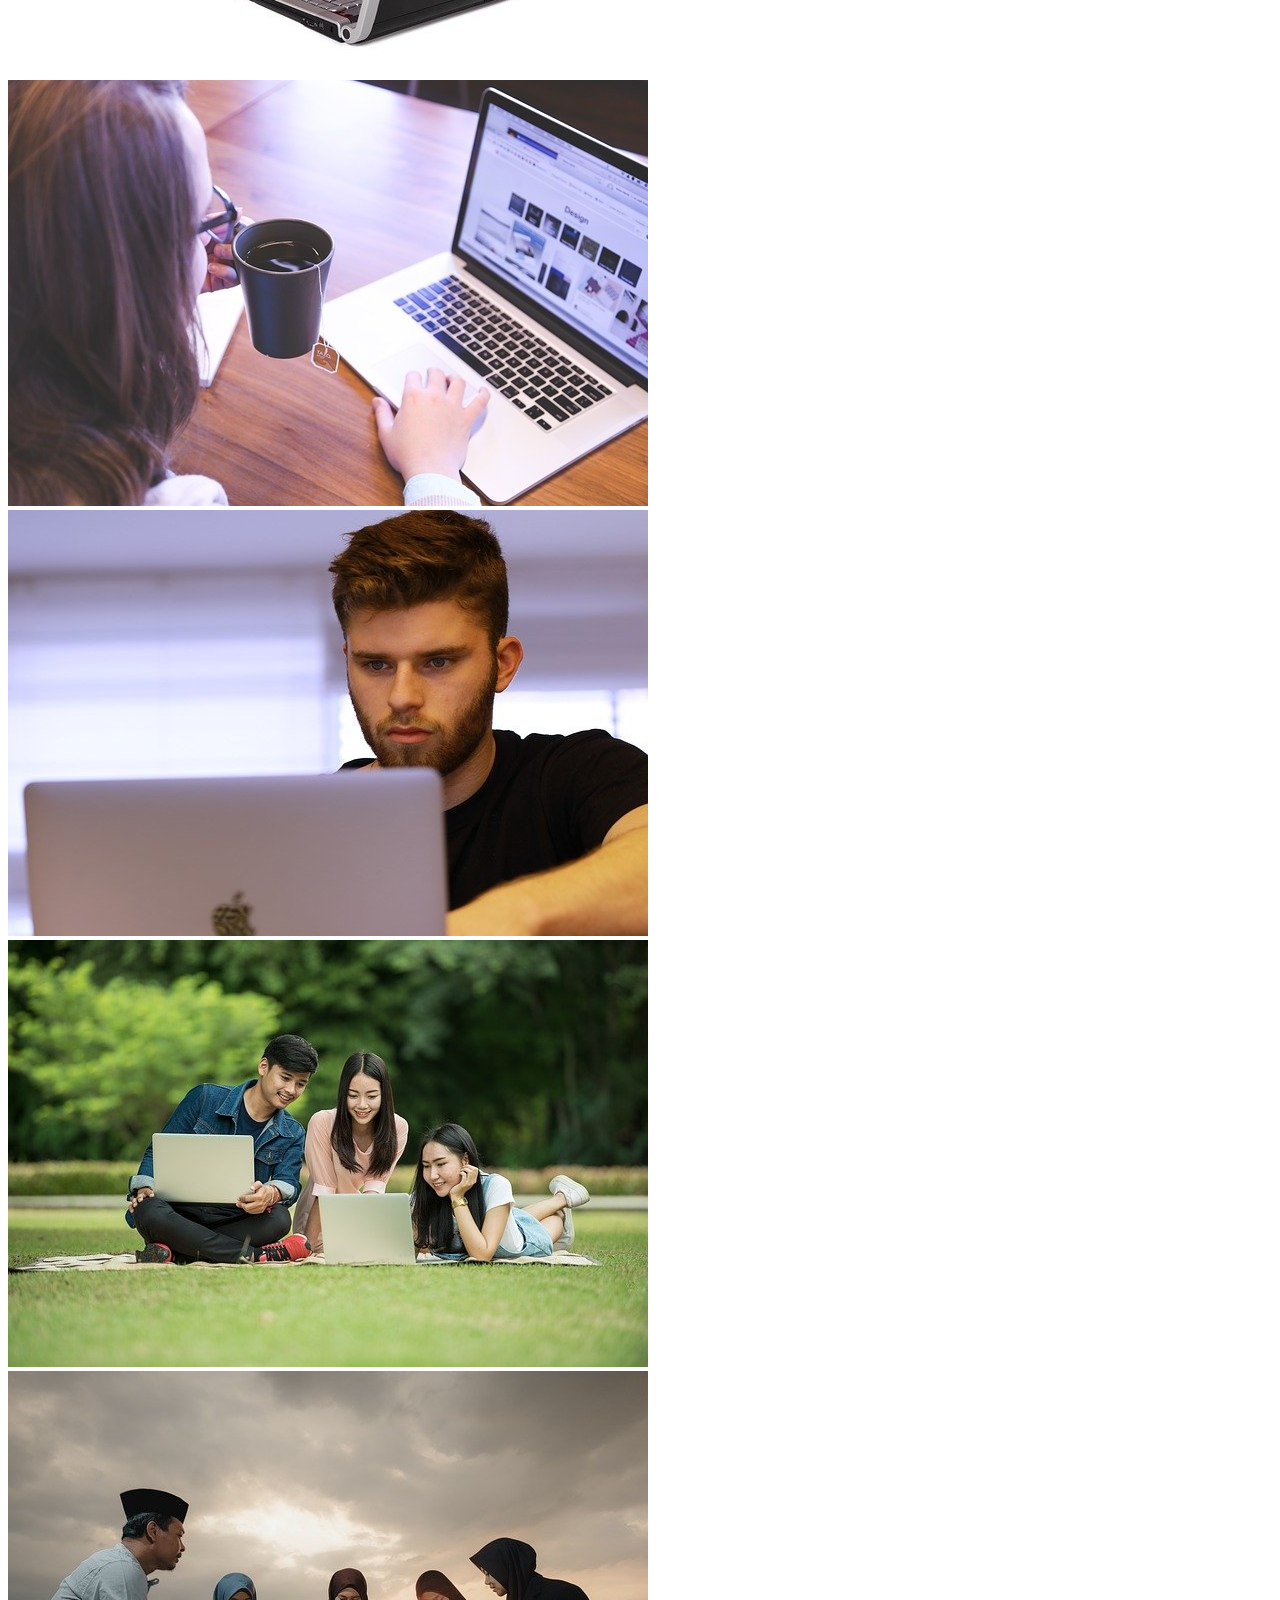
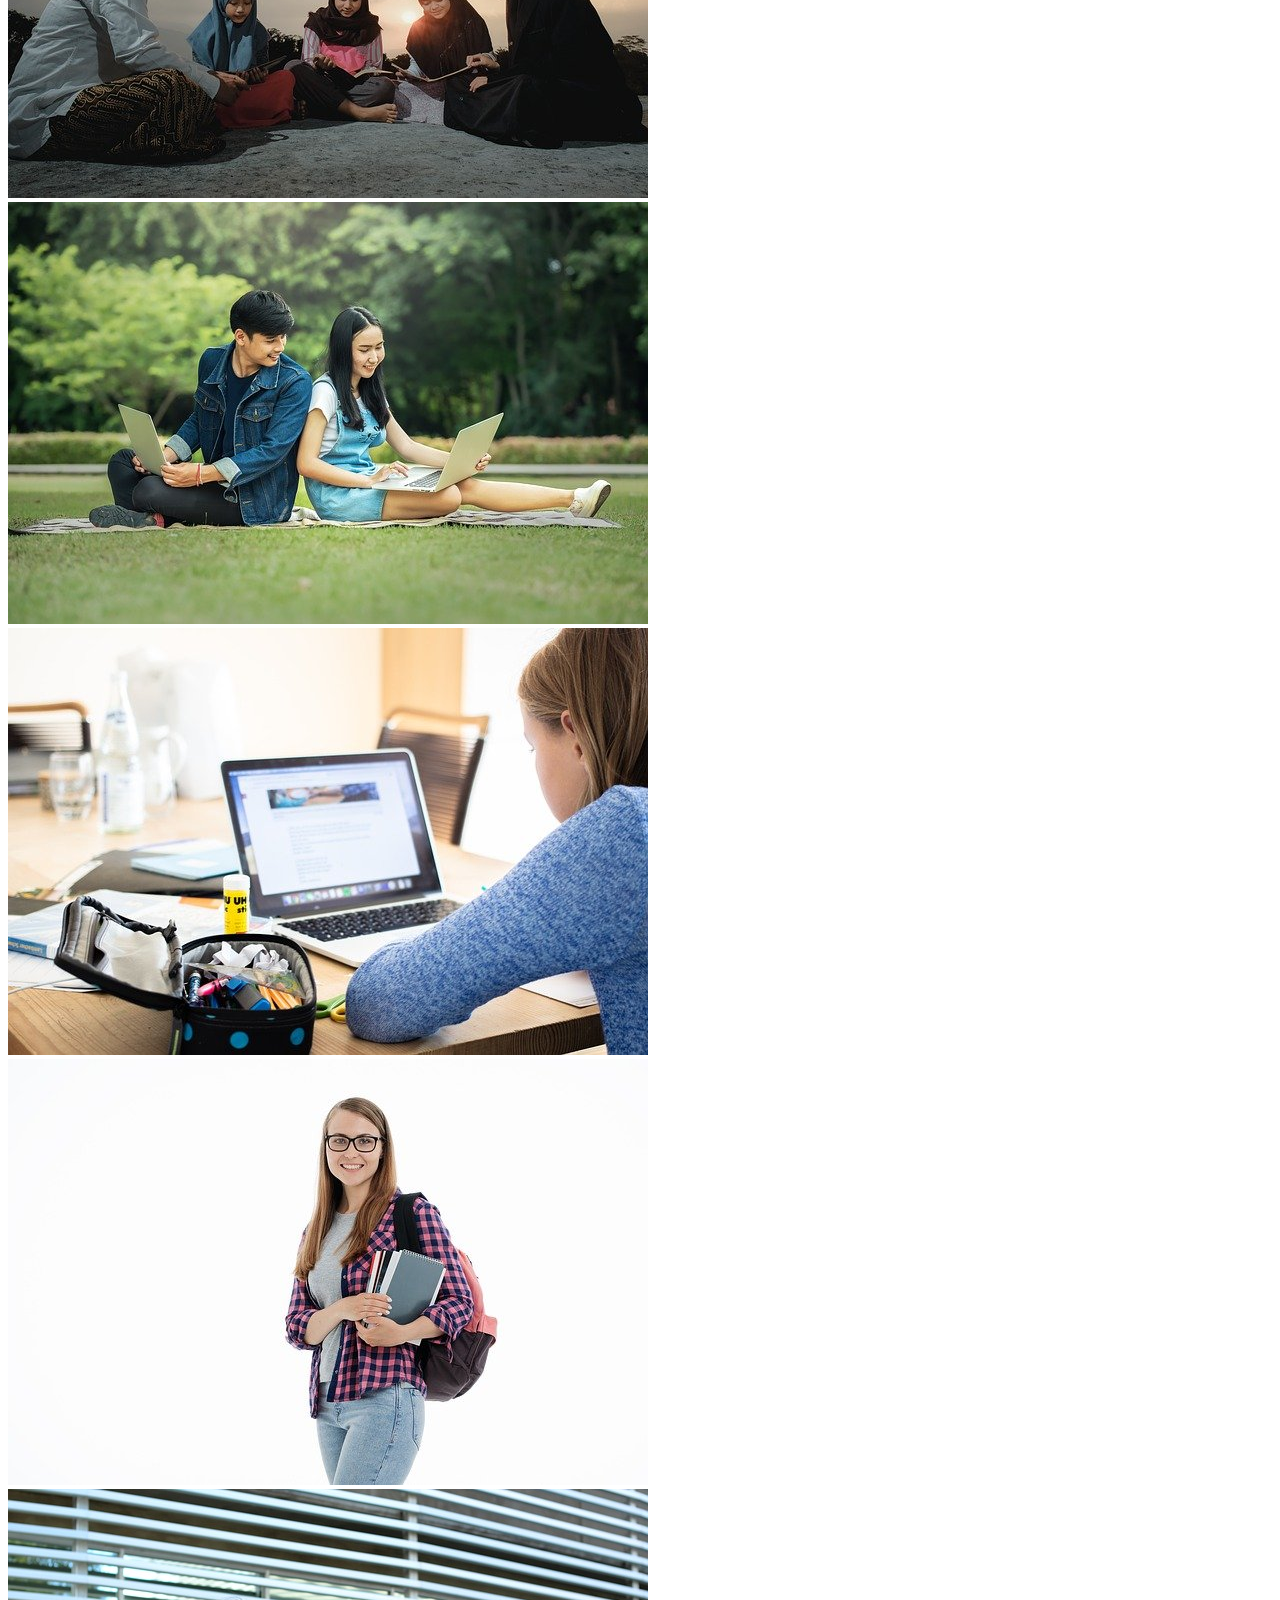
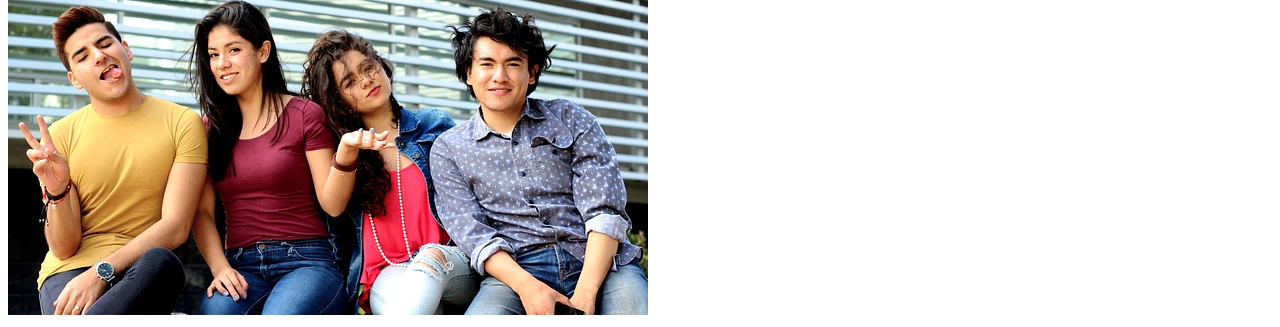
==== commit 19dd4cdd: "Courses Finished" ====
--- a/Project/index.html
+++ b/Project/index.html
@@ -275,7 +275,120 @@
 
     </section>
 
-
+    <section id="courses" class="container bg-dark p-3">
+        <h2 class="display-6 text-danger text-center">COURSES</h2>
+
+        <ul class="nav nav-pills mb-3" id="pills-tab" role="tablist">
+            <li class="nav-item" role="presentation">
+                <button class="nav-link active" id="pills-home-tab" data-bs-toggle="pill" data-bs-target="#fs-images"
+                    type="button" role="tab" aria-controls="pills-home" aria-selected="true">Full-Stack</button>
+            </li>
+            <li class="nav-item" role="presentation">
+                <button class="nav-link" id="pills-profile-tab" data-bs-toggle="pill" data-bs-target="#ds-images"
+                    type="button" role="tab" aria-controls="pills-profile" aria-selected="false">Data-Science</button>
+            </li>
+            <li class="nav-item" role="presentation">
+                <button class="nav-link" id="pills-contact-tab" data-bs-toggle="pill" data-bs-target="#dev-images"
+                    type="button" role="tab" aria-controls="pills-contact" aria-selected="false">DevOPs</button>
+            </li>
+
+        </ul>
+        <div class="tab-content" id="pills-tabContent">
+            <div class="tab-pane fade show active" id="fs-images" role="tabpanel" aria-labelledby="pills-home-tab"
+                tabindex="0">
+                <div class="row g-2">
+                    <div class="col-md-6 col-lg-3">
+                        <a data-fslightbox href="./img/img/thumbnail/fs1.jpg">
+                            <img src="./img/img/thumbnail/fs1.jpg" class="img-thumbnail" alt="fs1">
+                        </a>
+
+                    </div>
+                    <div class="col-md-6 col-lg-3">
+                        <a data-fslightbox href="./img/img/thumbnail/fs2.jpg">
+                            <img src="./img/img/thumbnail/fs2.jpg" class="img-thumbnail" alt="fs2">
+                        </a>
+
+                    </div>
+                    <div class="col-md-6 col-lg-3">
+                        <a data-fslightbox href="./img/img/thumbnail/fs3.jpg">
+                            <img src="./img/img/thumbnail/fs3.jpg" class="img-thumbnail" alt="fs3">
+                        </a>
+
+                    </div>
+                    <div class="col-md-6 col-lg-3">
+                        <a data-fslightbox href="./img/img/thumbnail/fs4.jpg">
+                            <img src="./img/img/thumbnail/fs4.jpg" class="img-thumbnail" alt="fs4">
+                        </a>
+
+                    </div>
+                </div>
+            </div>
+            <div class="tab-pane fade" id="ds-images" role="tabpanel" aria-labelledby="pills-profile-tab" tabindex="0">
+                <div class="row g-2">
+                    <div class="col-md-6 col-lg-3">
+                        <a data-fslightbox href="./img/img/thumbnail/ds1.jpg">
+                            <img src="./img/img/thumbnail/ds1.jpg" class="img-thumbnail" alt="ds1">
+                        </a>
+
+                    </div>
+                    <div class="col-md-6 col-lg-3">
+                        <a data-fslightbox href="./img/img/thumbnail/ds2.jpg">
+                            <img src="./img/img/thumbnail/ds2.jpg" class="img-thumbnail" alt="ds2">
+                        </a>
+
+                    </div>
+                    <div class="col-md-6 col-lg-3">
+                        <a data-fslightbox href="./img/img/thumbnail/ds3.jpg">
+                            <img src="./img/img/thumbnail/ds3.jpg" class="img-thumbnail" alt="ds3">
+                        </a>
+
+                    </div>
+                    <div class="col-md-6 col-lg-3">
+                        <a data-fslightbox href="./img/img/thumbnail/ds4.jpg">
+                            <img src="./img/img/thumbnail/ds4.jpg" class="img-thumbnail" alt="ds4">
+                        </a>
+
+                    </div>
+                </div>
+            </div>
+            <div class="tab-pane fade" id="dev-images" role="tabpanel" aria-labelledby="pills-contact-tab" tabindex="0">
+                <div class="row g-2">
+                    <div class="col-md-6 col-lg-3">
+                        <a data-fslightbox href="./img/img/thumbnail/ops1.jpg">
+                            <img src="./img/img/thumbnail/ops1.jpg" class="img-thumbnail" alt="ops1">
+                        </a>
+
+                    </div>
+                    <div class="col-md-6 col-lg-3">
+                        <a data-fslightbox href="./img/img/thumbnail/ops2.jpg">
+                            <img src="./img/img/thumbnail/ops2.jpg" class="img-thumbnail" alt="ops2">
+                        </a>
+
+                    </div>
+                    <div class="col-md-6 col-lg-3">
+                        <a data-fslightbox href="./img/img/thumbnail/ops3.jpg">
+                            <img src="./img/img/thumbnail/ops3.jpg" class="img-thumbnail" alt="ops3">
+                        </a>
+
+                    </div>
+                    <div class="col-md-6 col-lg-3">
+                        <a data-fslightbox href="./img/img/thumbnail/ops4.jpg">
+                            <img src="./img/img/thumbnail/ops4.jpg" class="img-thumbnail" alt="ops4">
+                        </a>
+
+                    </div>
+                </div>
+            </div>
+
+        </div>
+
+
+
+    </section>
+
+    <section>
+
+    </section>
 
 
     <!-- JavaScript Bundle with Popper -->
--- a/Project/css/app.css
+++ b/Project/css/app.css
@@ -52,3 +52,9 @@
   max-width: 200px;
   min-width: 250px;
 }
+section#courses .nav-link.active {
+  background-color: #dc3545;
+}
+section#courses .nav-link {
+  color: white;
+}
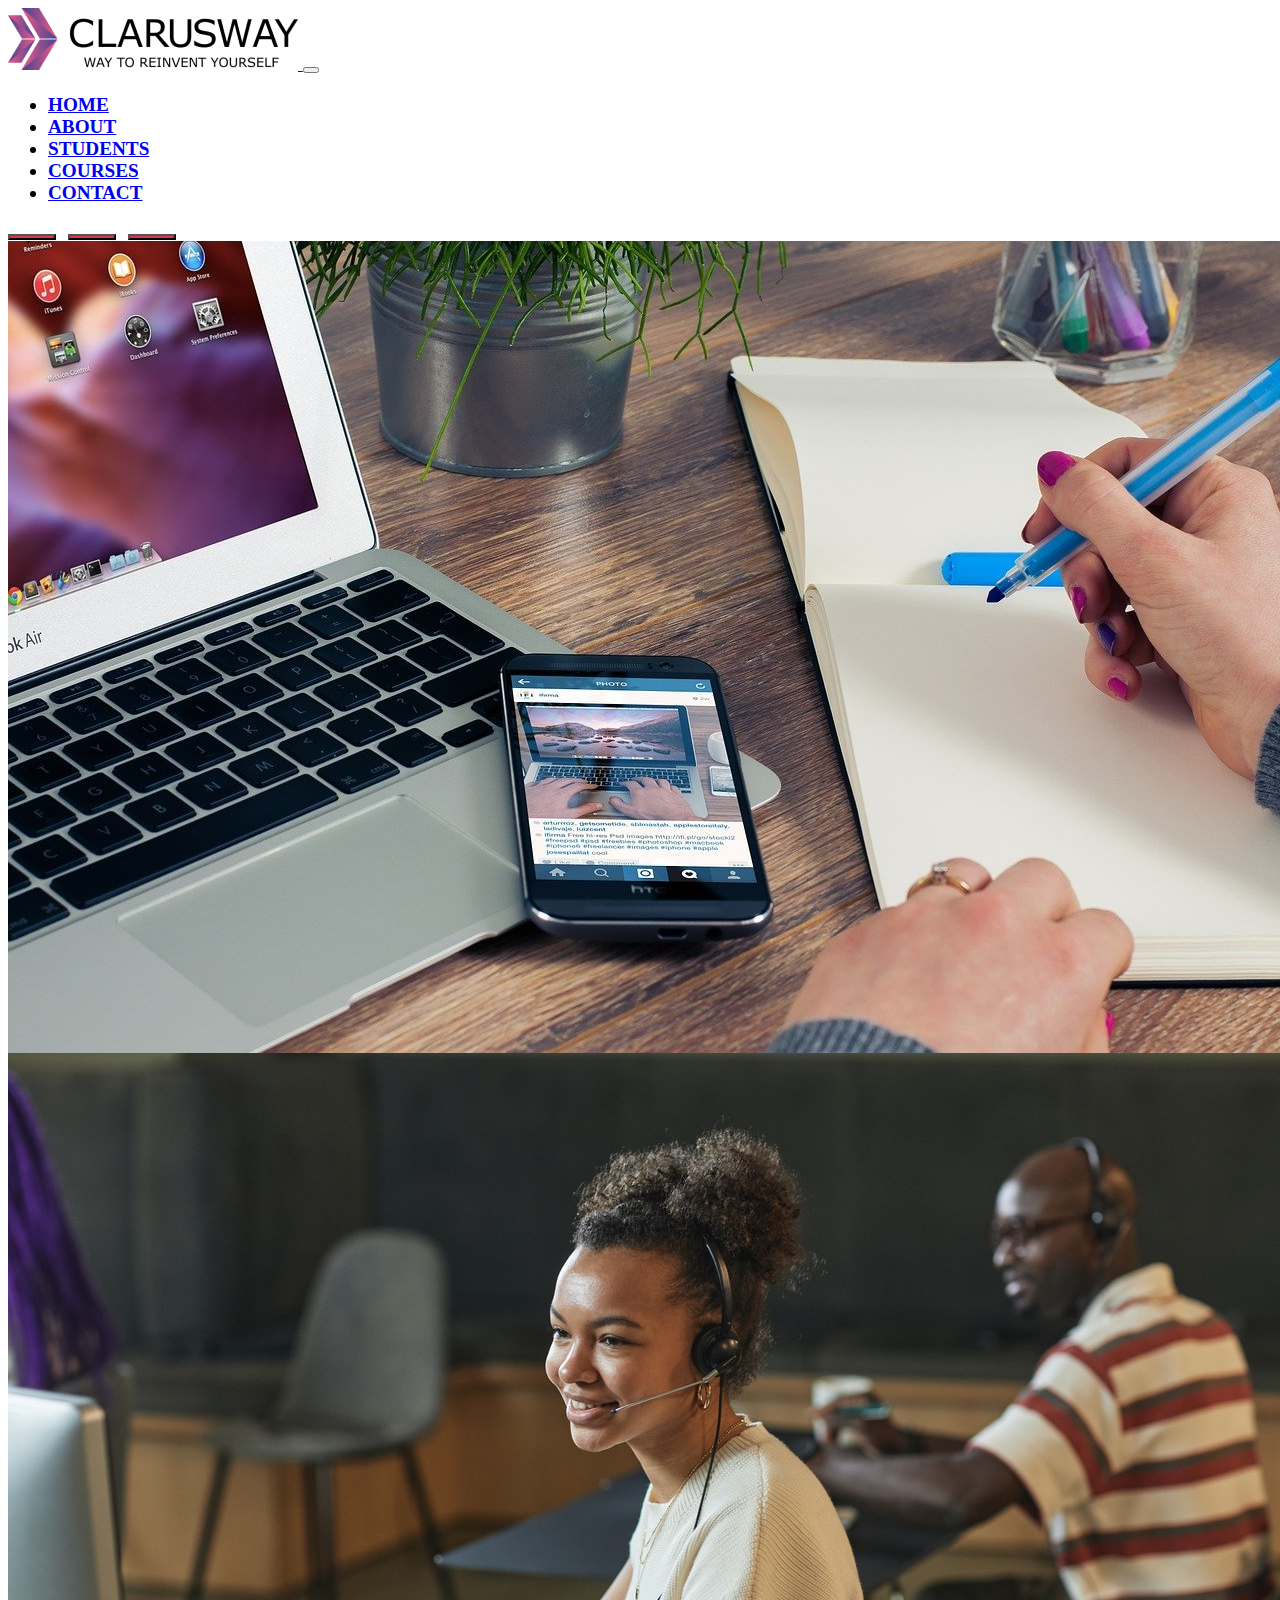
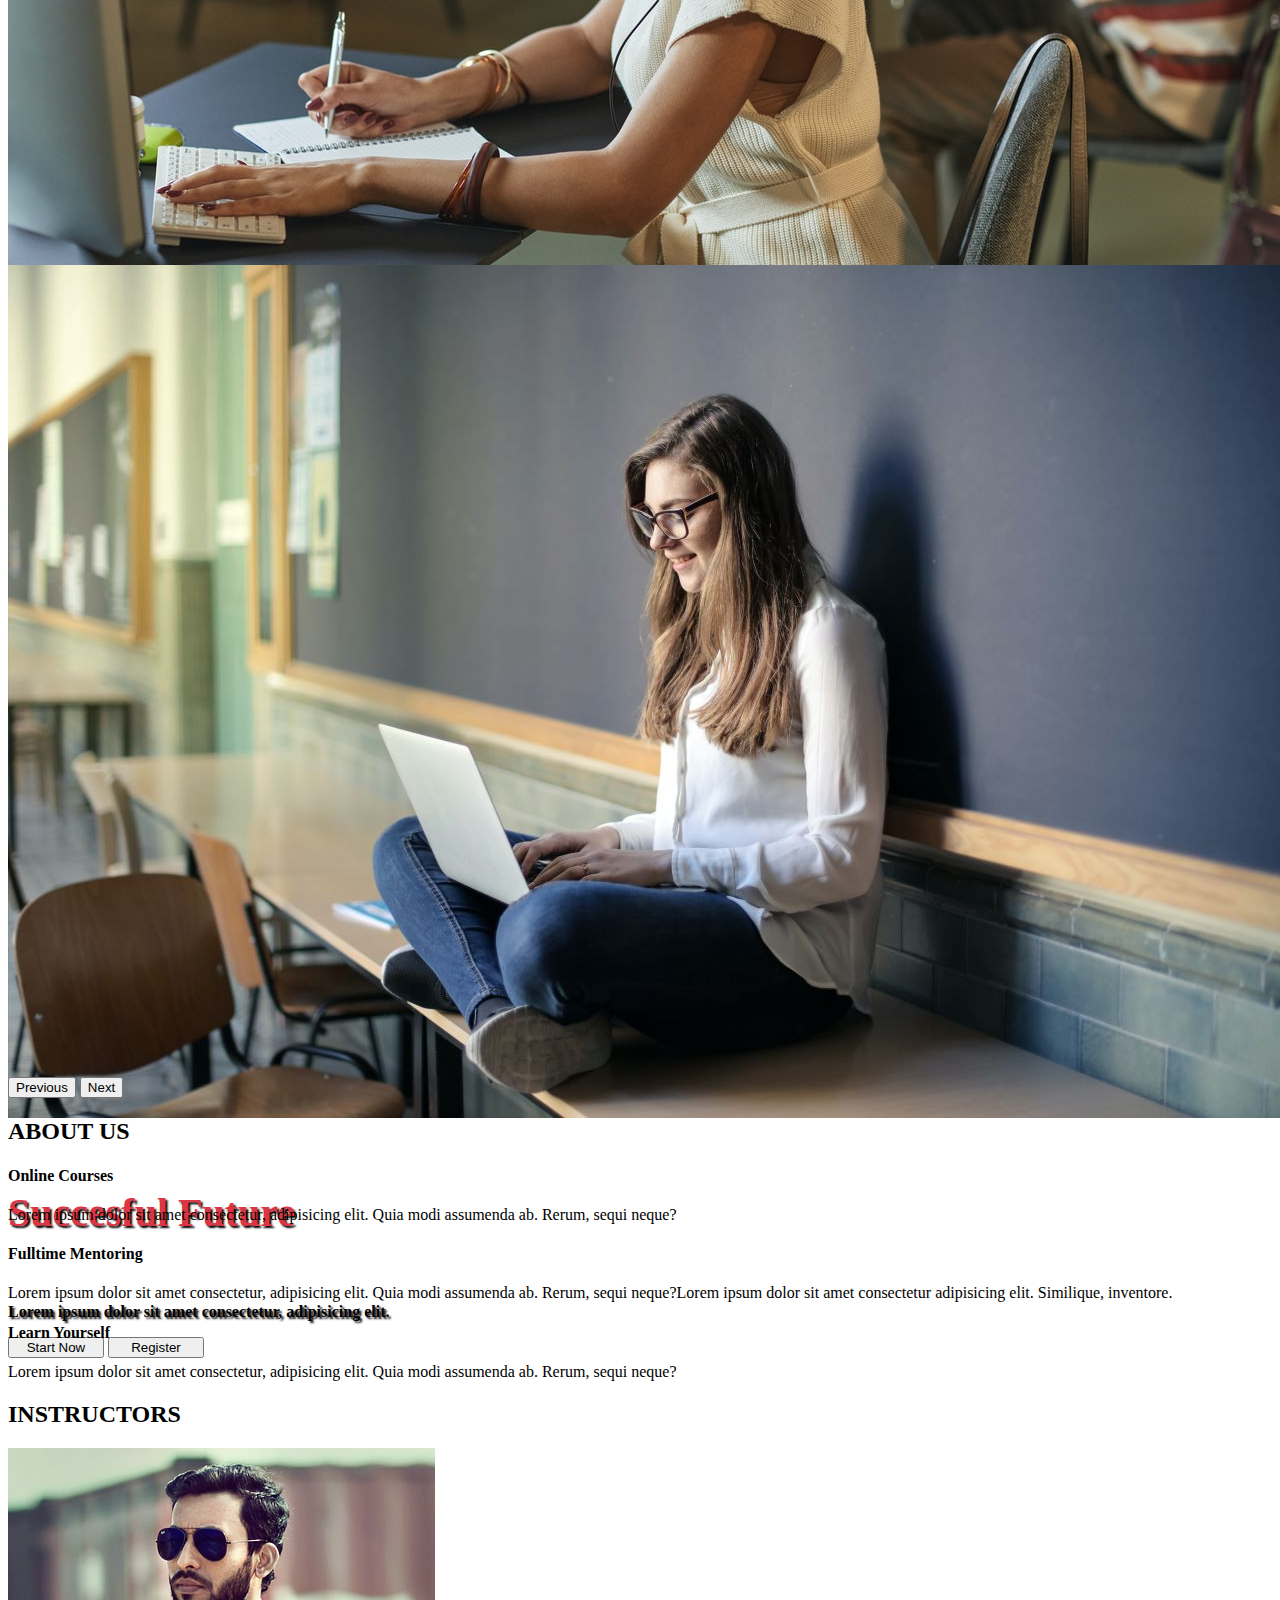
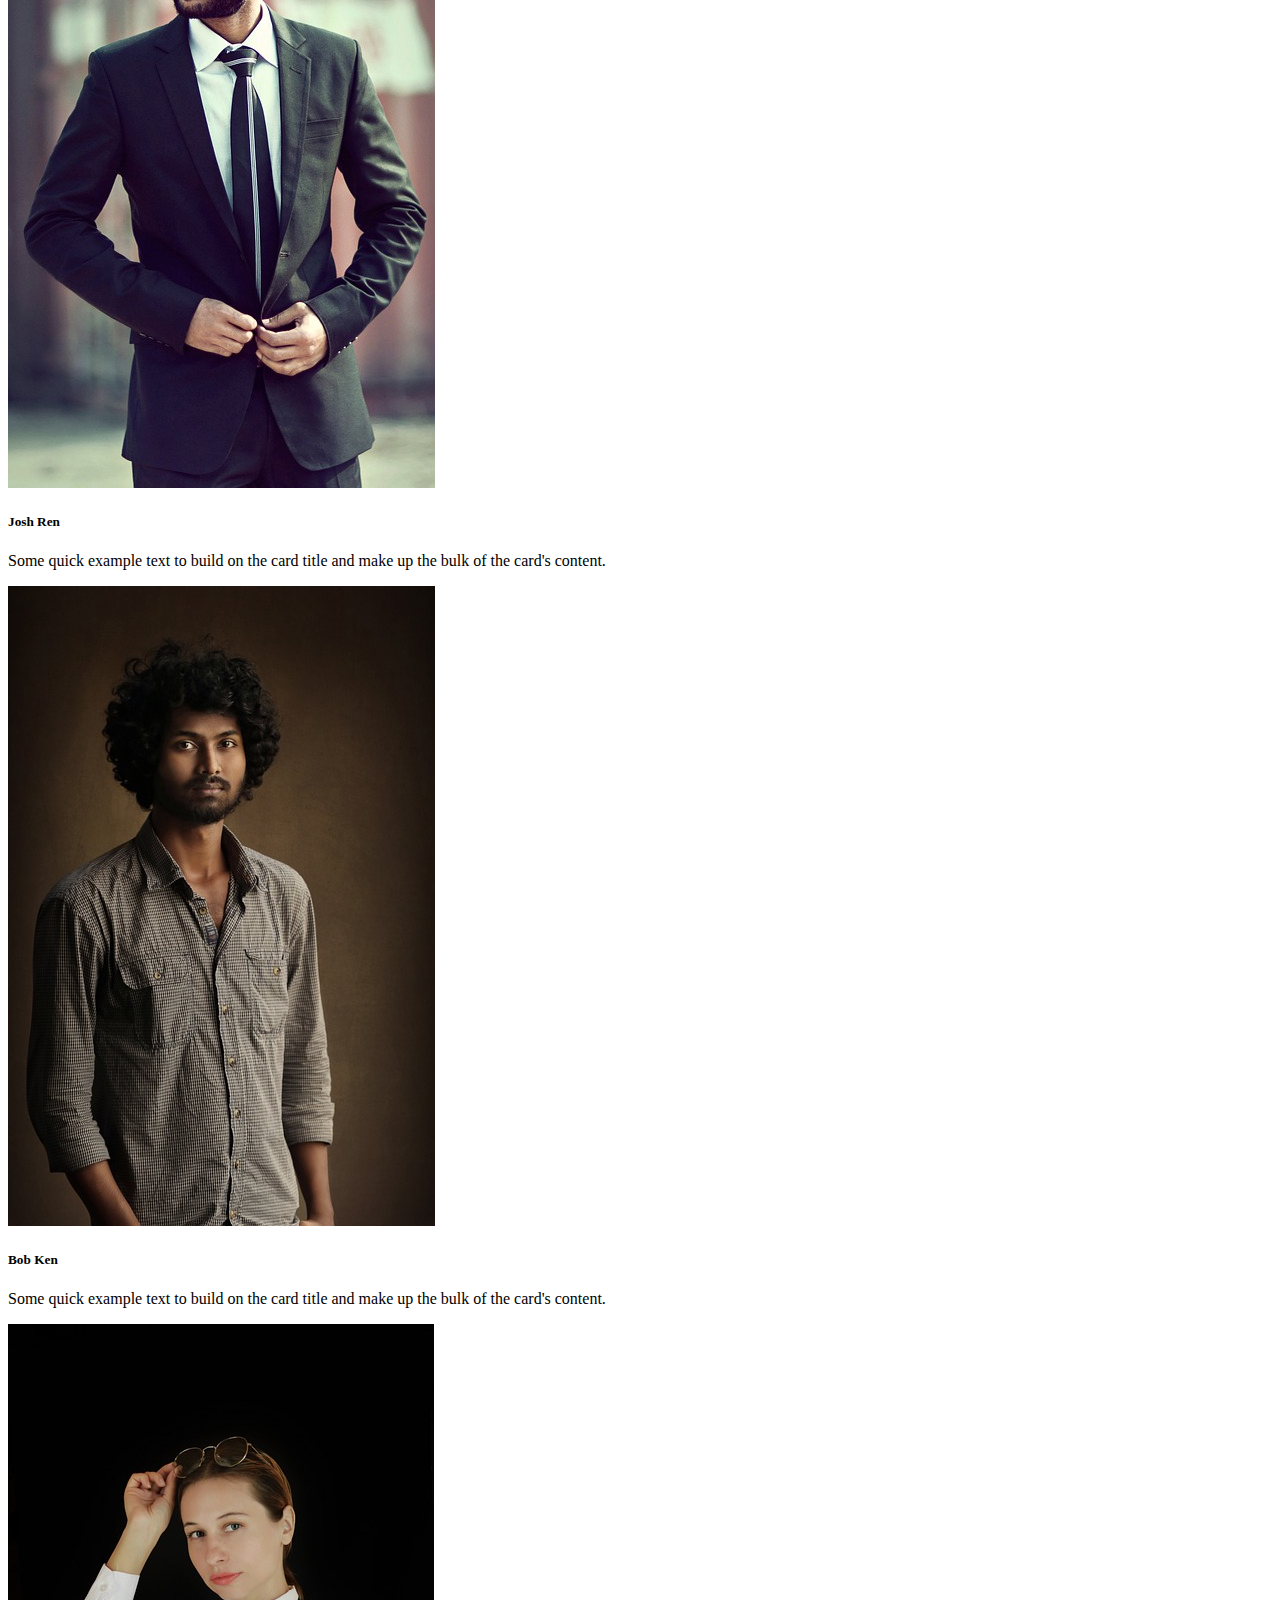
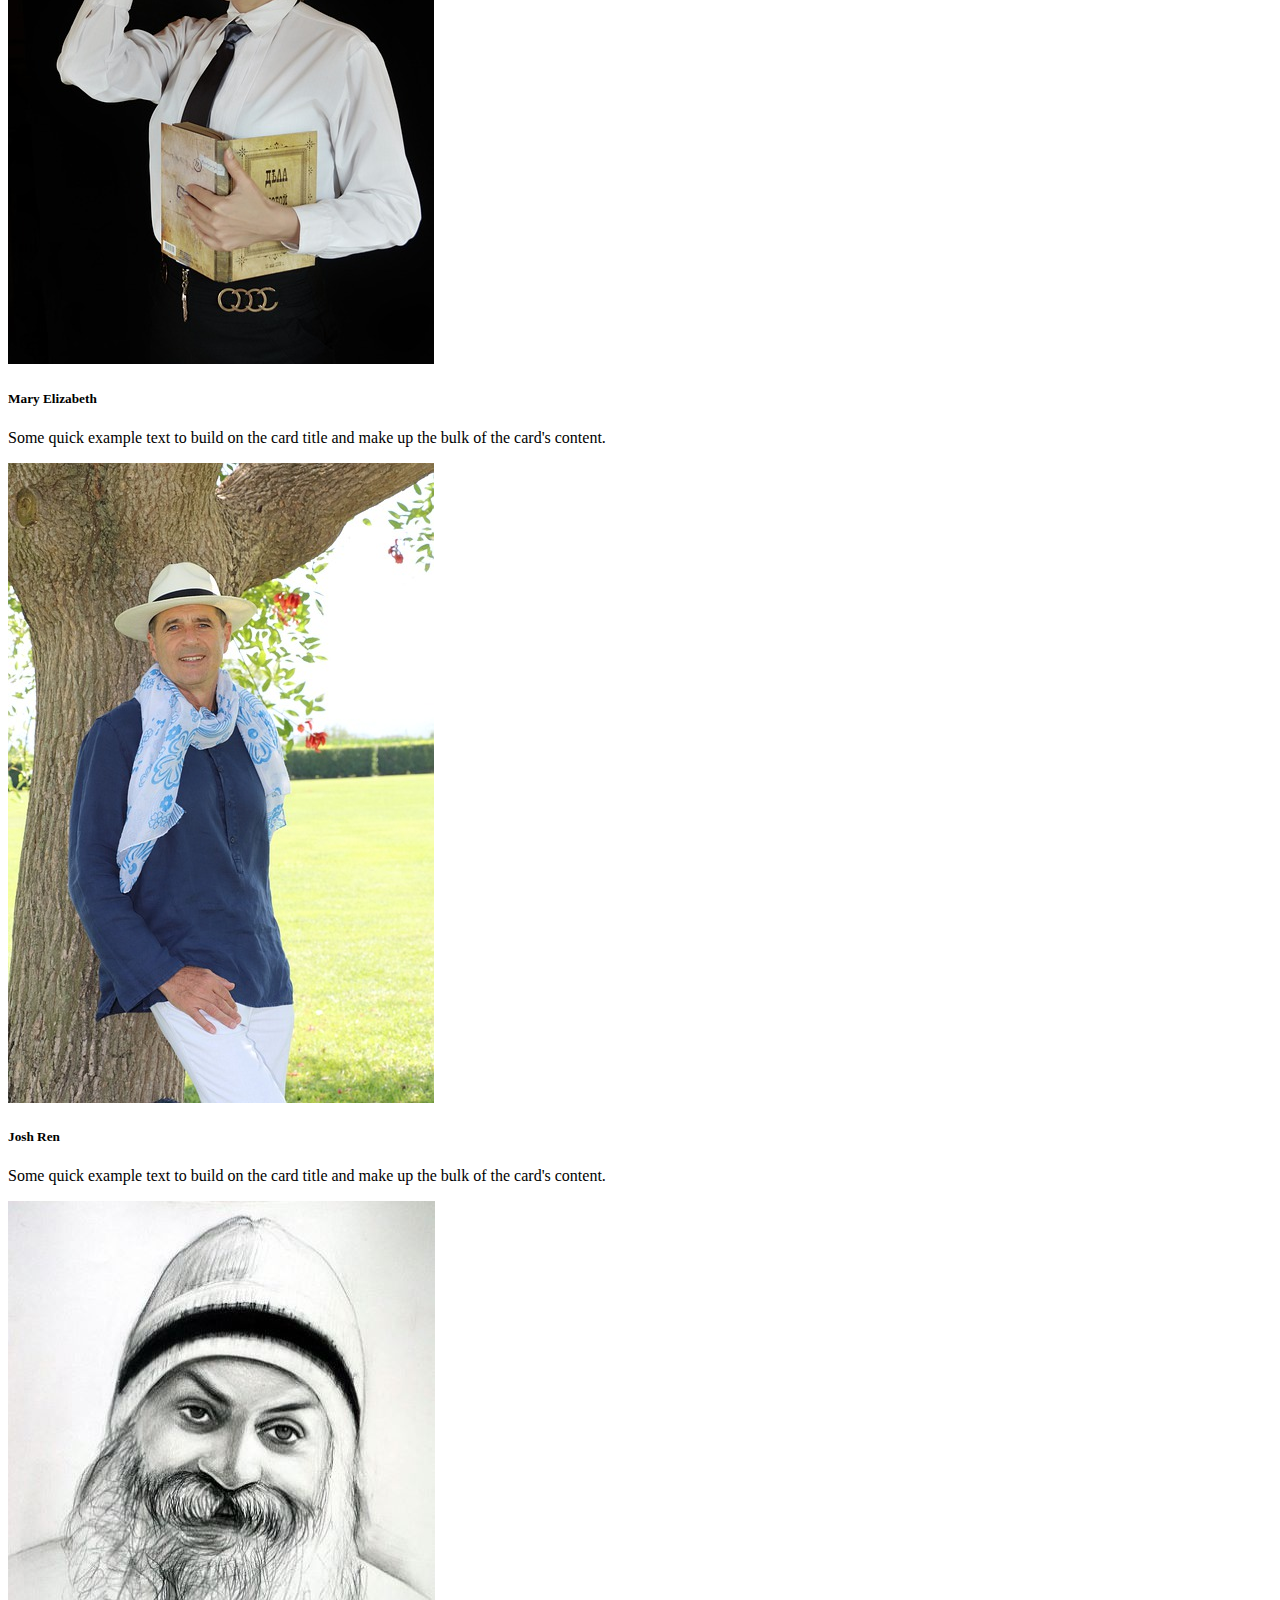
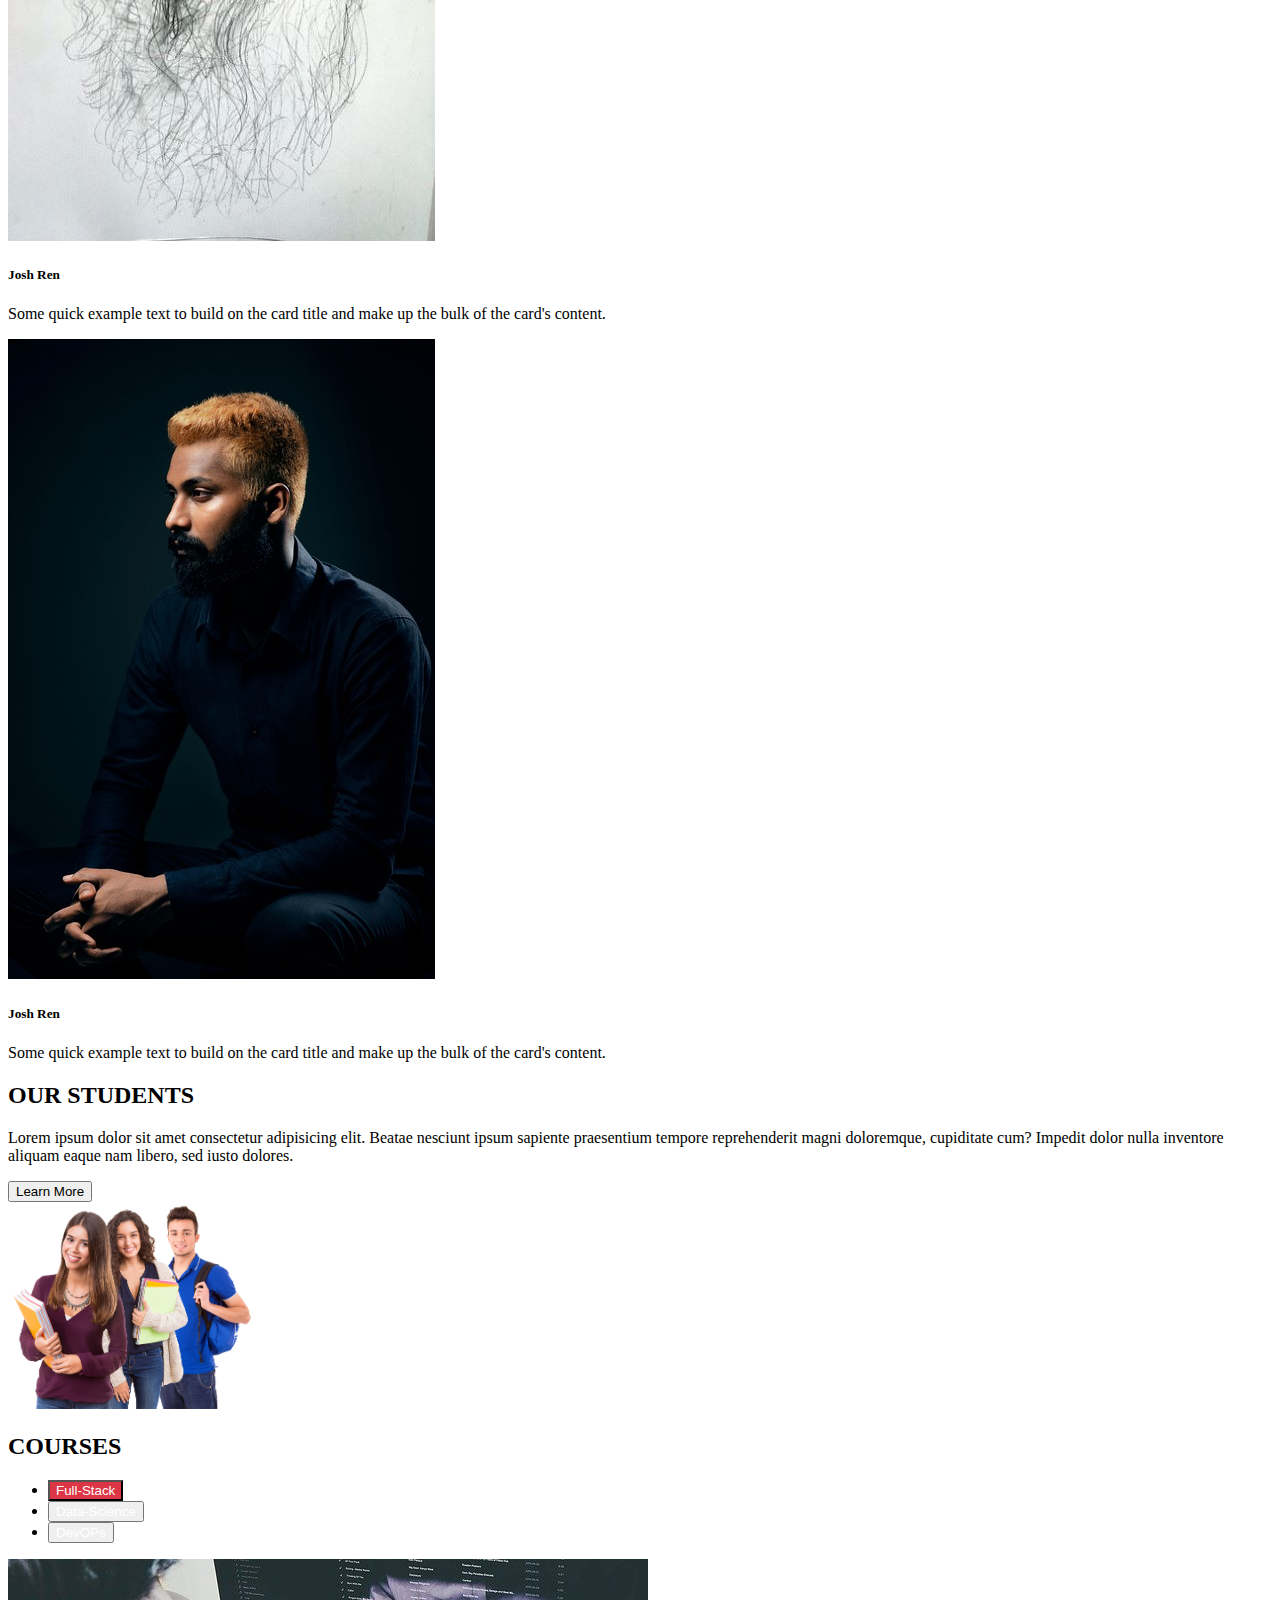
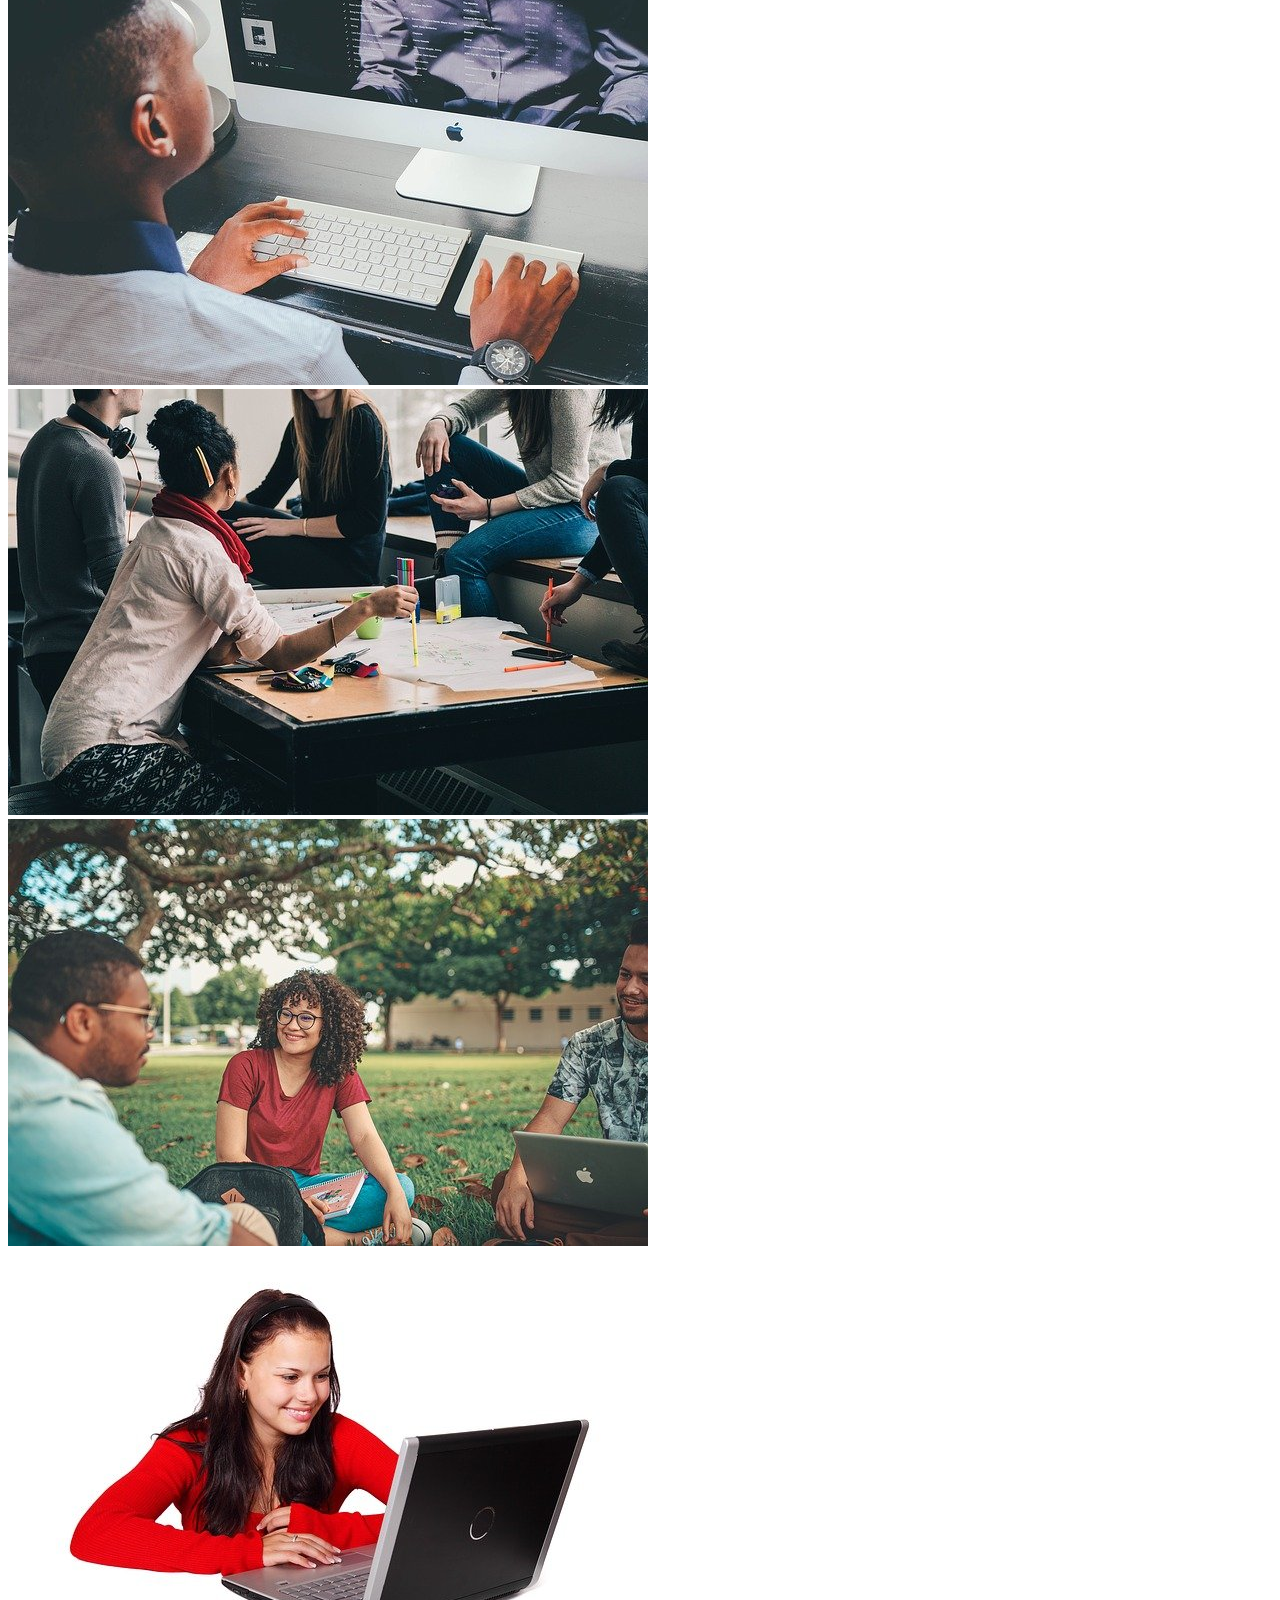
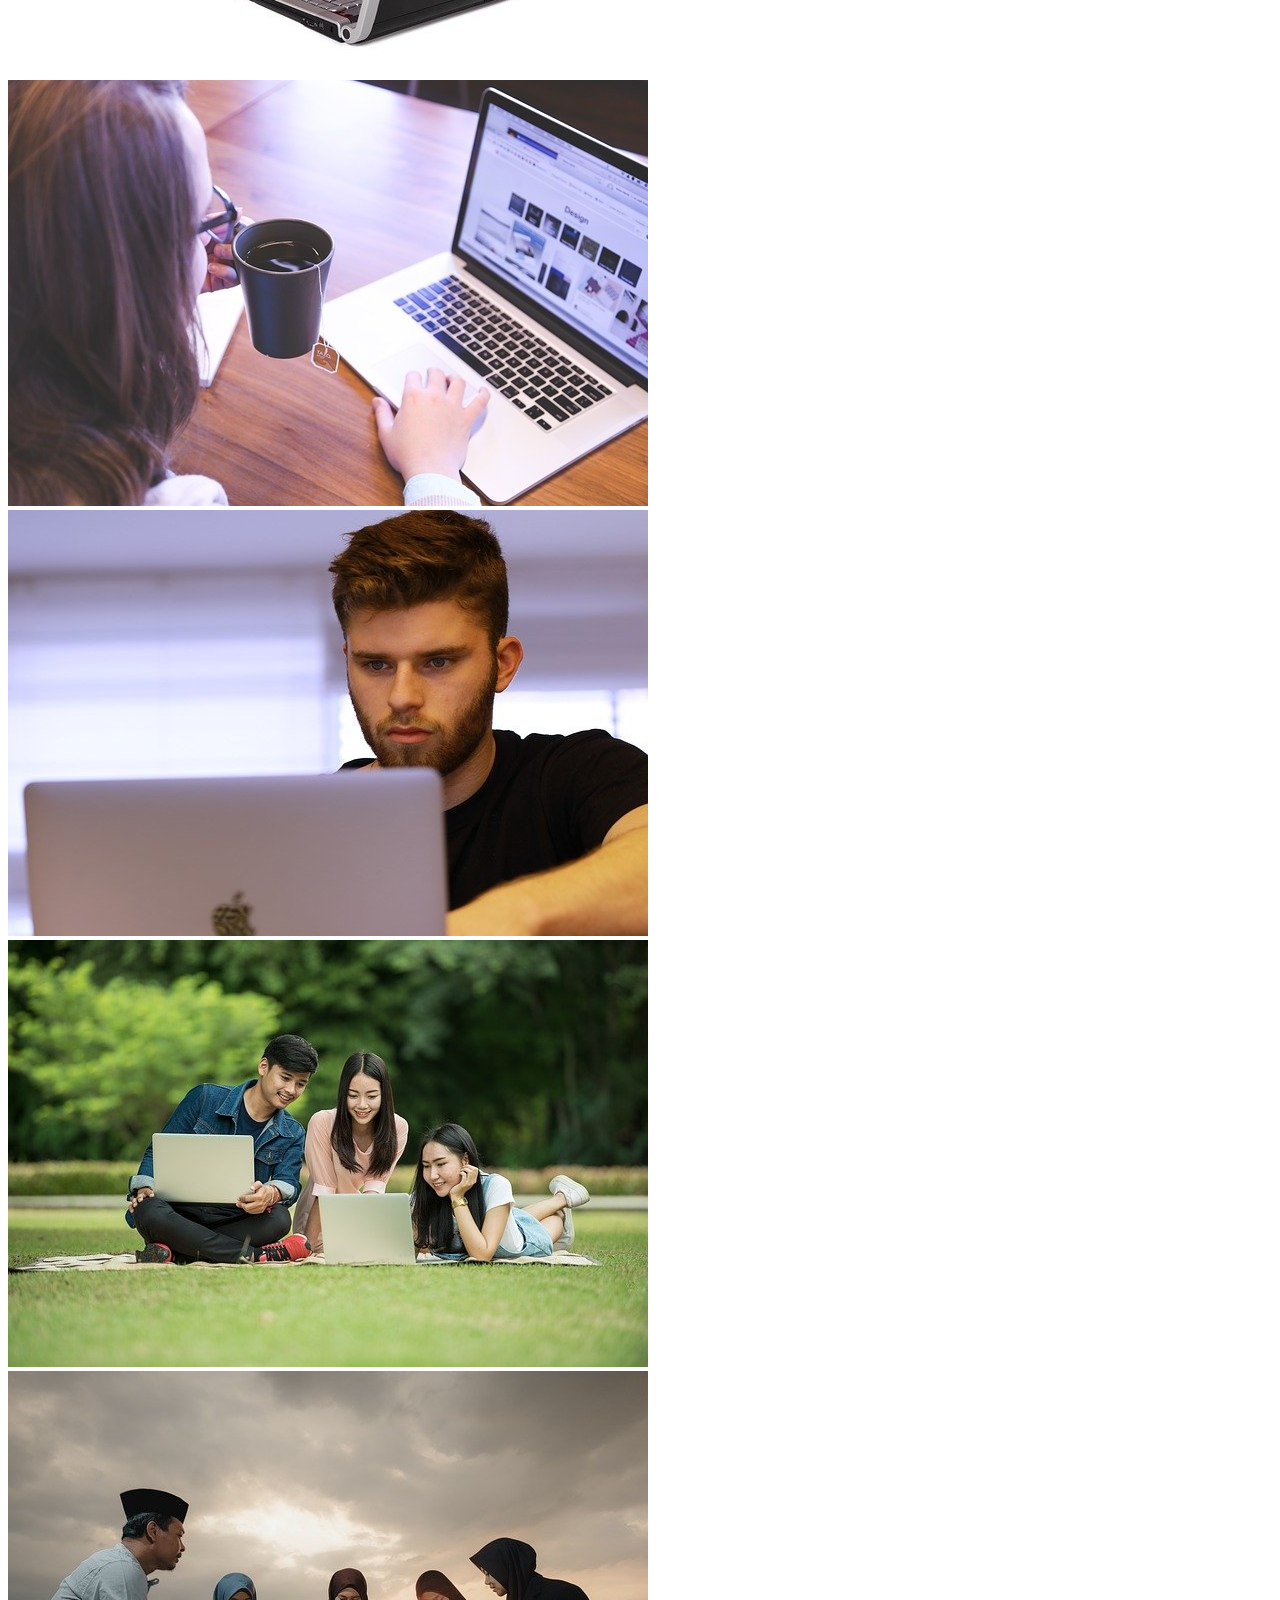
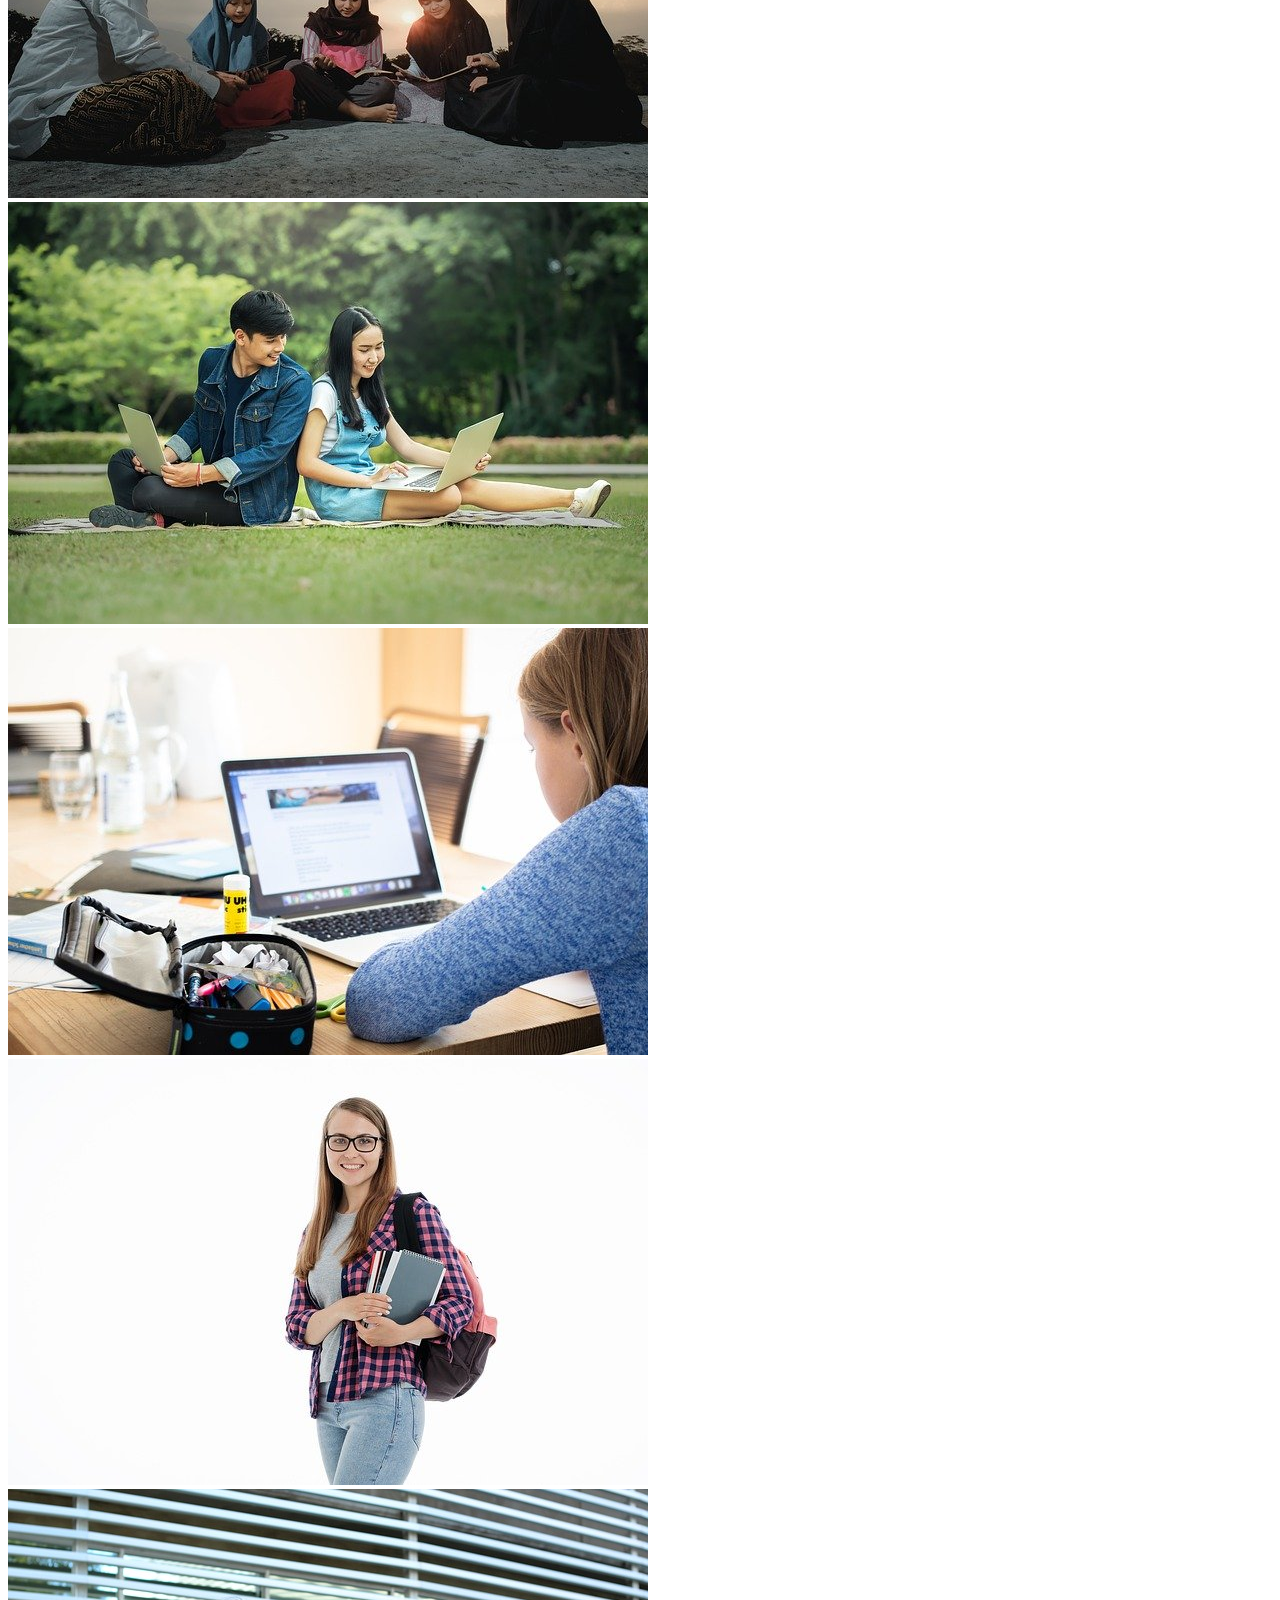
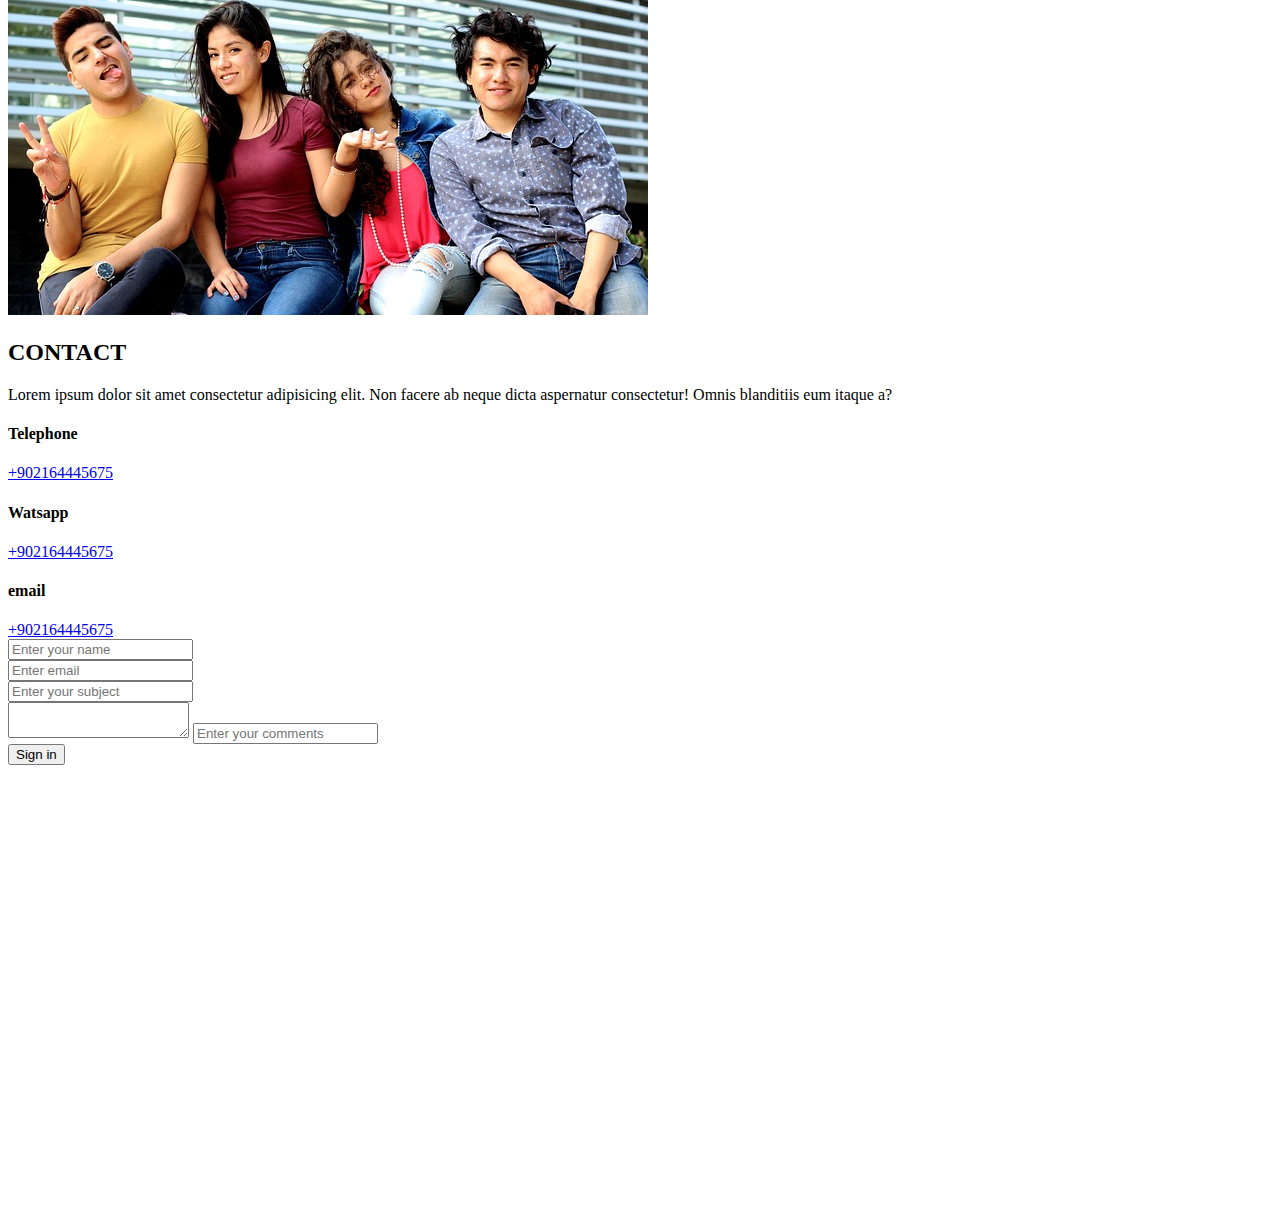
==== commit 234472e1: "iframe.map" ====
--- a/Project/index.html
+++ b/Project/index.html
@@ -386,8 +386,65 @@
 
     </section>
 
-    <section>
-
+    <section id="contact" class="container bg-light p-3">
+        <h2 class="display-6 text-danger text-center">CONTACT</h2>
+
+        <article id="form">
+            <p>Lorem ipsum dolor sit amet consectetur adipisicing elit. Non facere ab neque dicta aspernatur
+                consectetur! Omnis blanditiis eum itaque a?</p>
+
+            <div class="row g-4">
+                <div class="col-md-4">
+                    <i class="fas fa-phone fa-2x text-danger"></i>
+                    <h4>Telephone</h4>
+                    <a href="tel:+902164445675">+902164445675</a>
+                </div>
+
+                <div class="col-md-4">
+                    <i class="fas fa-whatsapp fa-2x"></i>
+                    <h4>Watsapp</h4>
+                    <a href="tel:+902164445675">+902164445675</a>
+                </div>
+
+                <div class="col-md-4">
+                    <i class="fas fa-envelope fa-2x"></i>
+                    <h4>email</h4>
+                    <a href="tel:+902164445675">+902164445675</a>
+                </div>
+            </div>
+            <form class="row g-3">
+                <div class="col-md-6">
+
+                    <input type="text" class="form-control" id="name" placeholder="Enter your name">
+                </div>
+                <div class="col-md-6">
+
+                    <input type="email" class="form-control" id="email" placeholder="Enter email">
+                </div>
+                <div class="col-12">
+
+                    <input type="text" class="form-control" id="subject" placeholder="Enter your subject">
+                </div>
+                <div class="col-12 form-floating">
+
+                    <textarea></textarea>
+
+                    <input type="text" class="form-control" id="inputAddress2" placeholder="Enter your comments">
+                    <label for="inputAddress2" class="form-label"></label>
+                </div>
+
+
+                <div class="col-12">
+                    <button type="submit" class="btn btn-primary">Sign in</button>
+                </div>
+            </form>
+        </article>
+        <article id="location" class="mt-4">
+            <iframe
+                src="https://www.google.com/maps/embed?pb=!1m18!1m12!1m3!1d385395.5687027685!2d28.731310887853603!3d41.00549886141166!2m3!1f0!2f0!3f0!3m2!1i1024!2i768!4f13.1!3m3!1m2!1s0x14caa7040068086b%3A0xe1ccfe98bc01b0d0!2zxLBzdGFuYnVs!5e0!3m2!1str!2str!4v1663183687496!5m2!1str!2str"
+                width="100%" height="450" style="border:0;" allowfullscreen="true" loading="lazy"
+                referrerpolicy="no-referrer-when-downgrade"></iframe>
+        </article>
     </section>
 
 
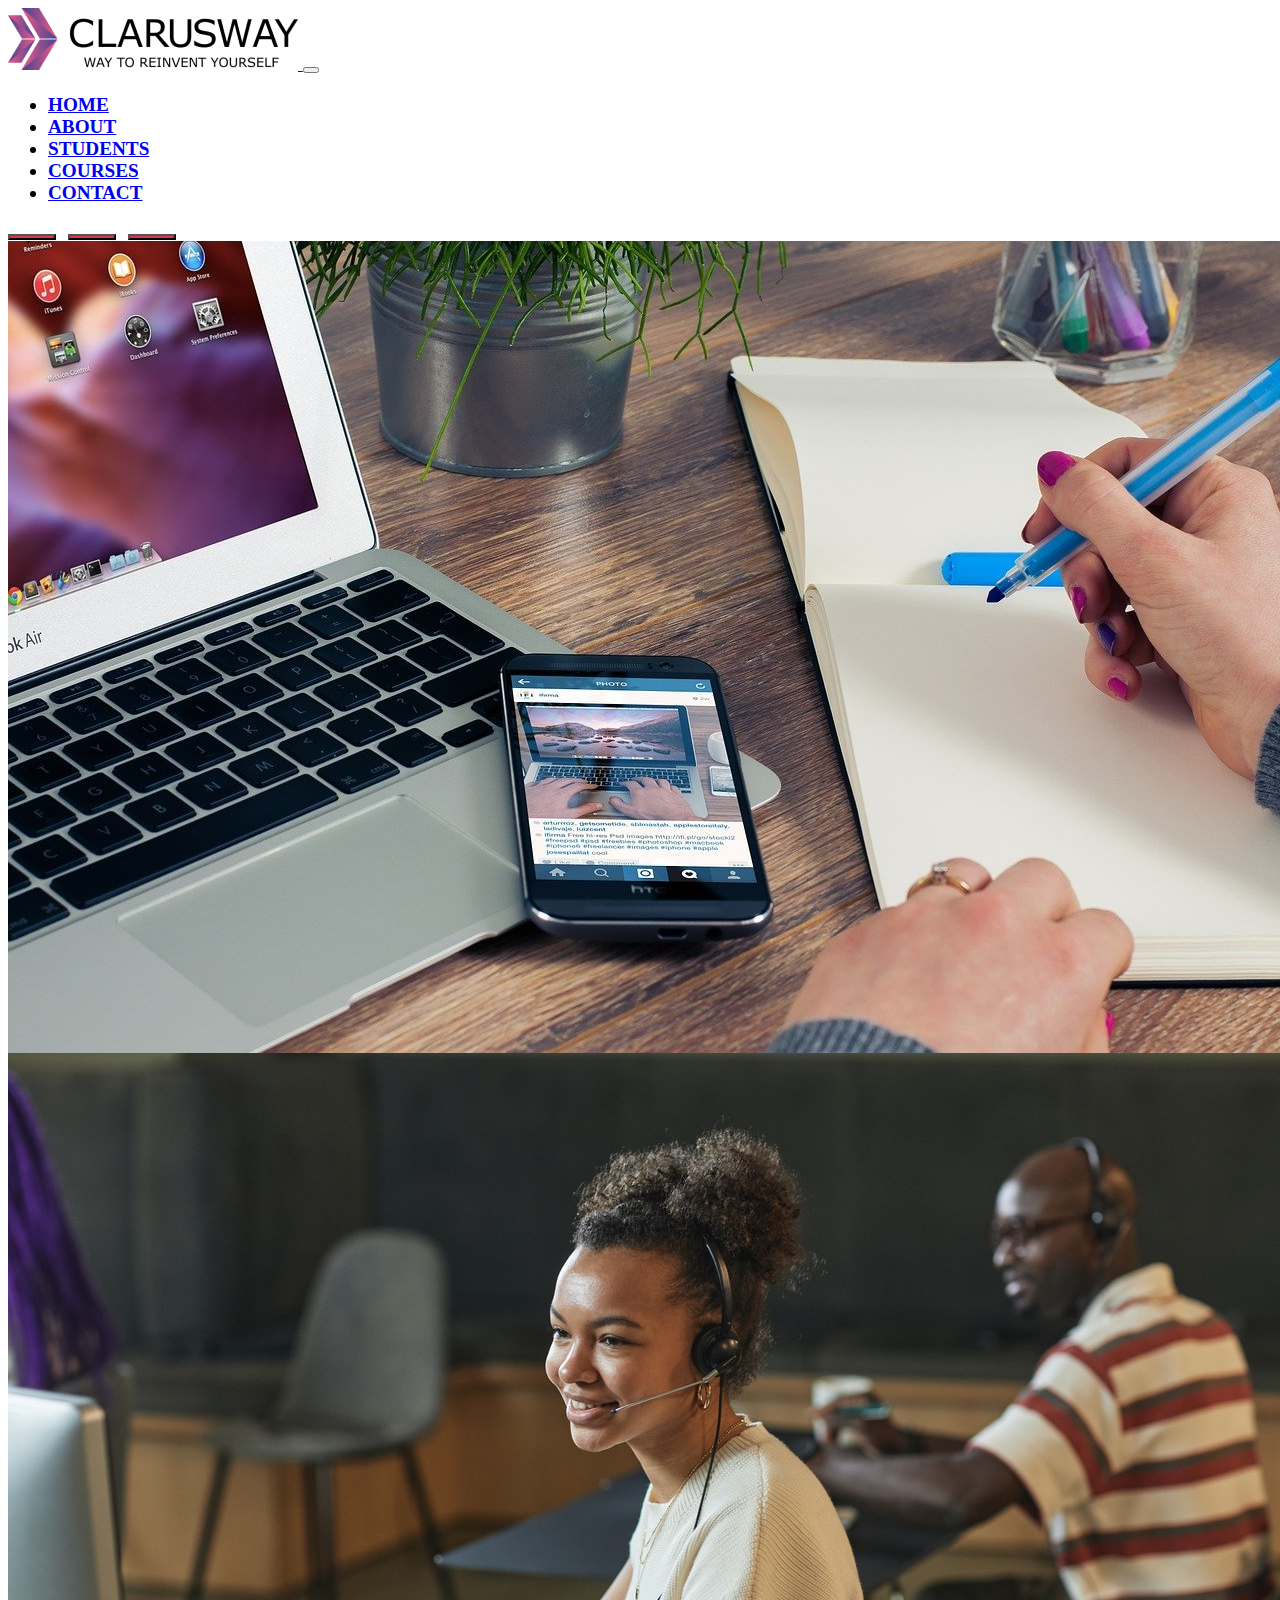
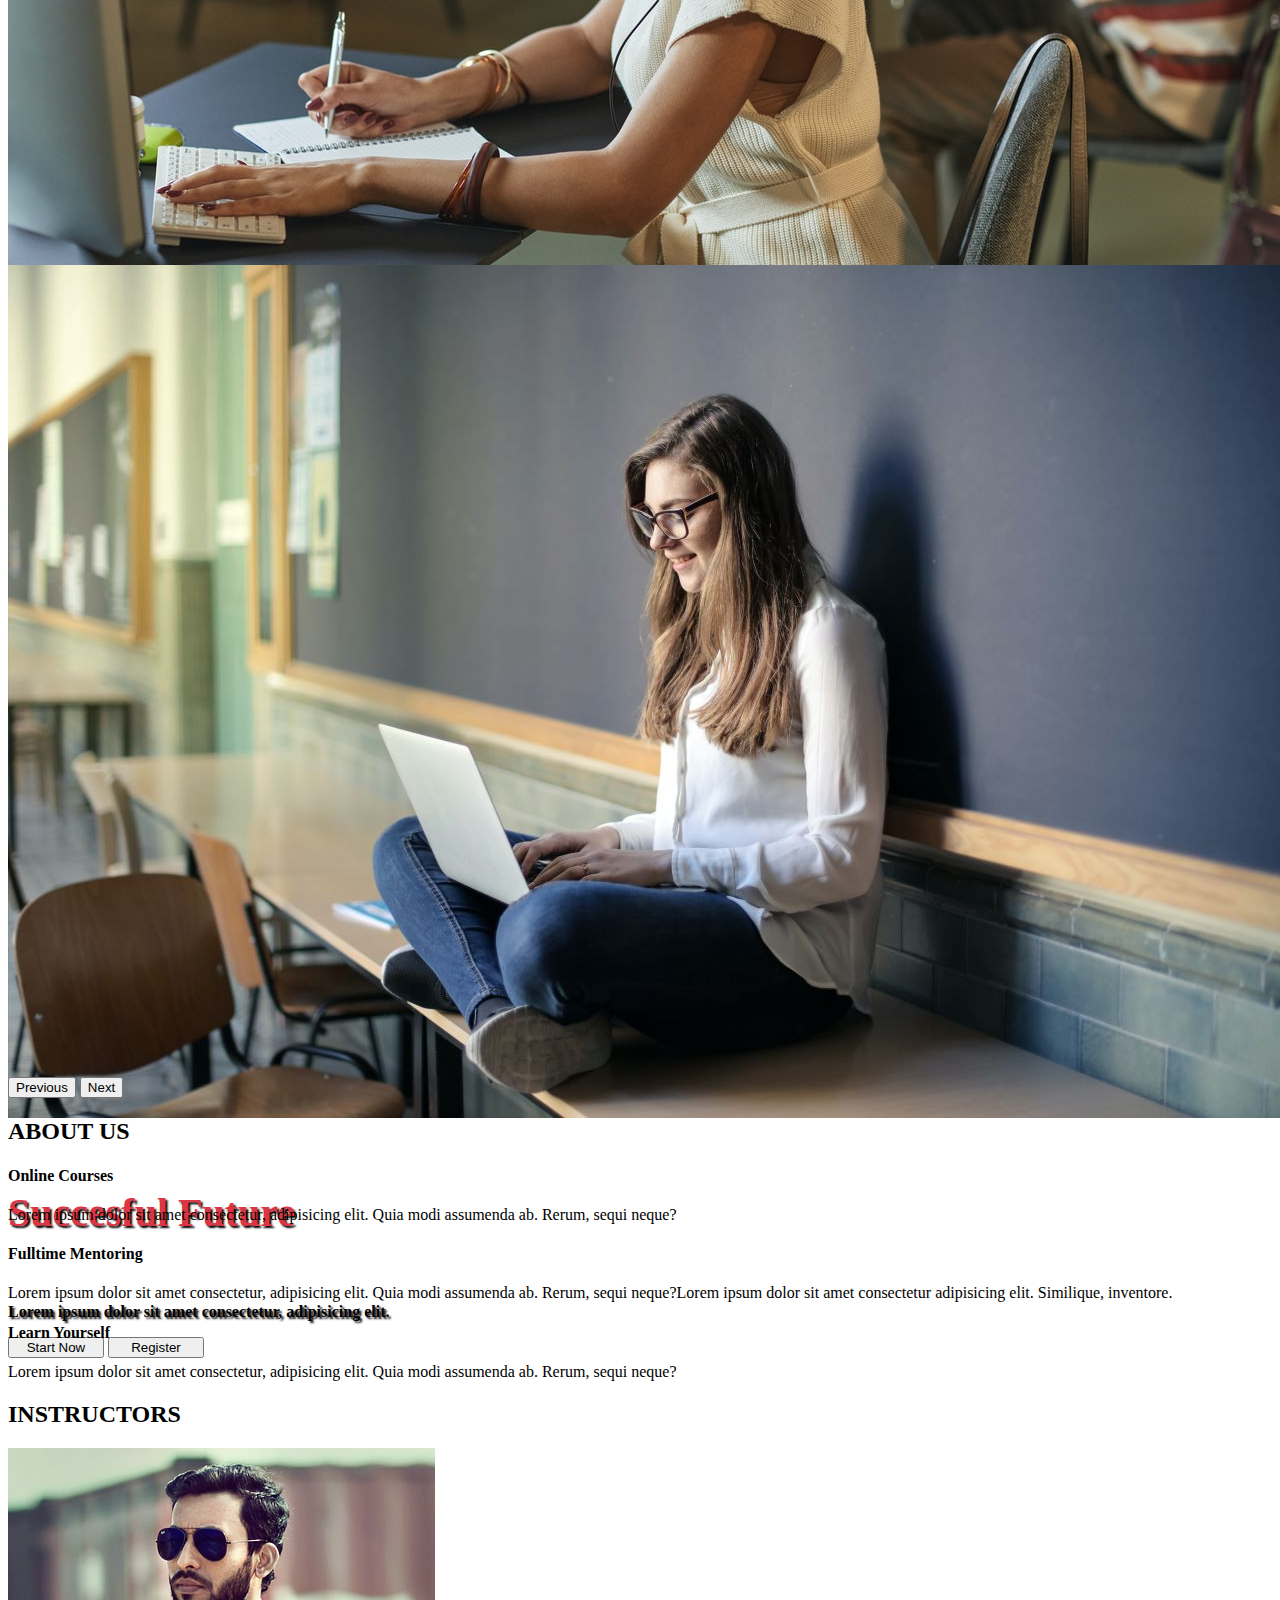
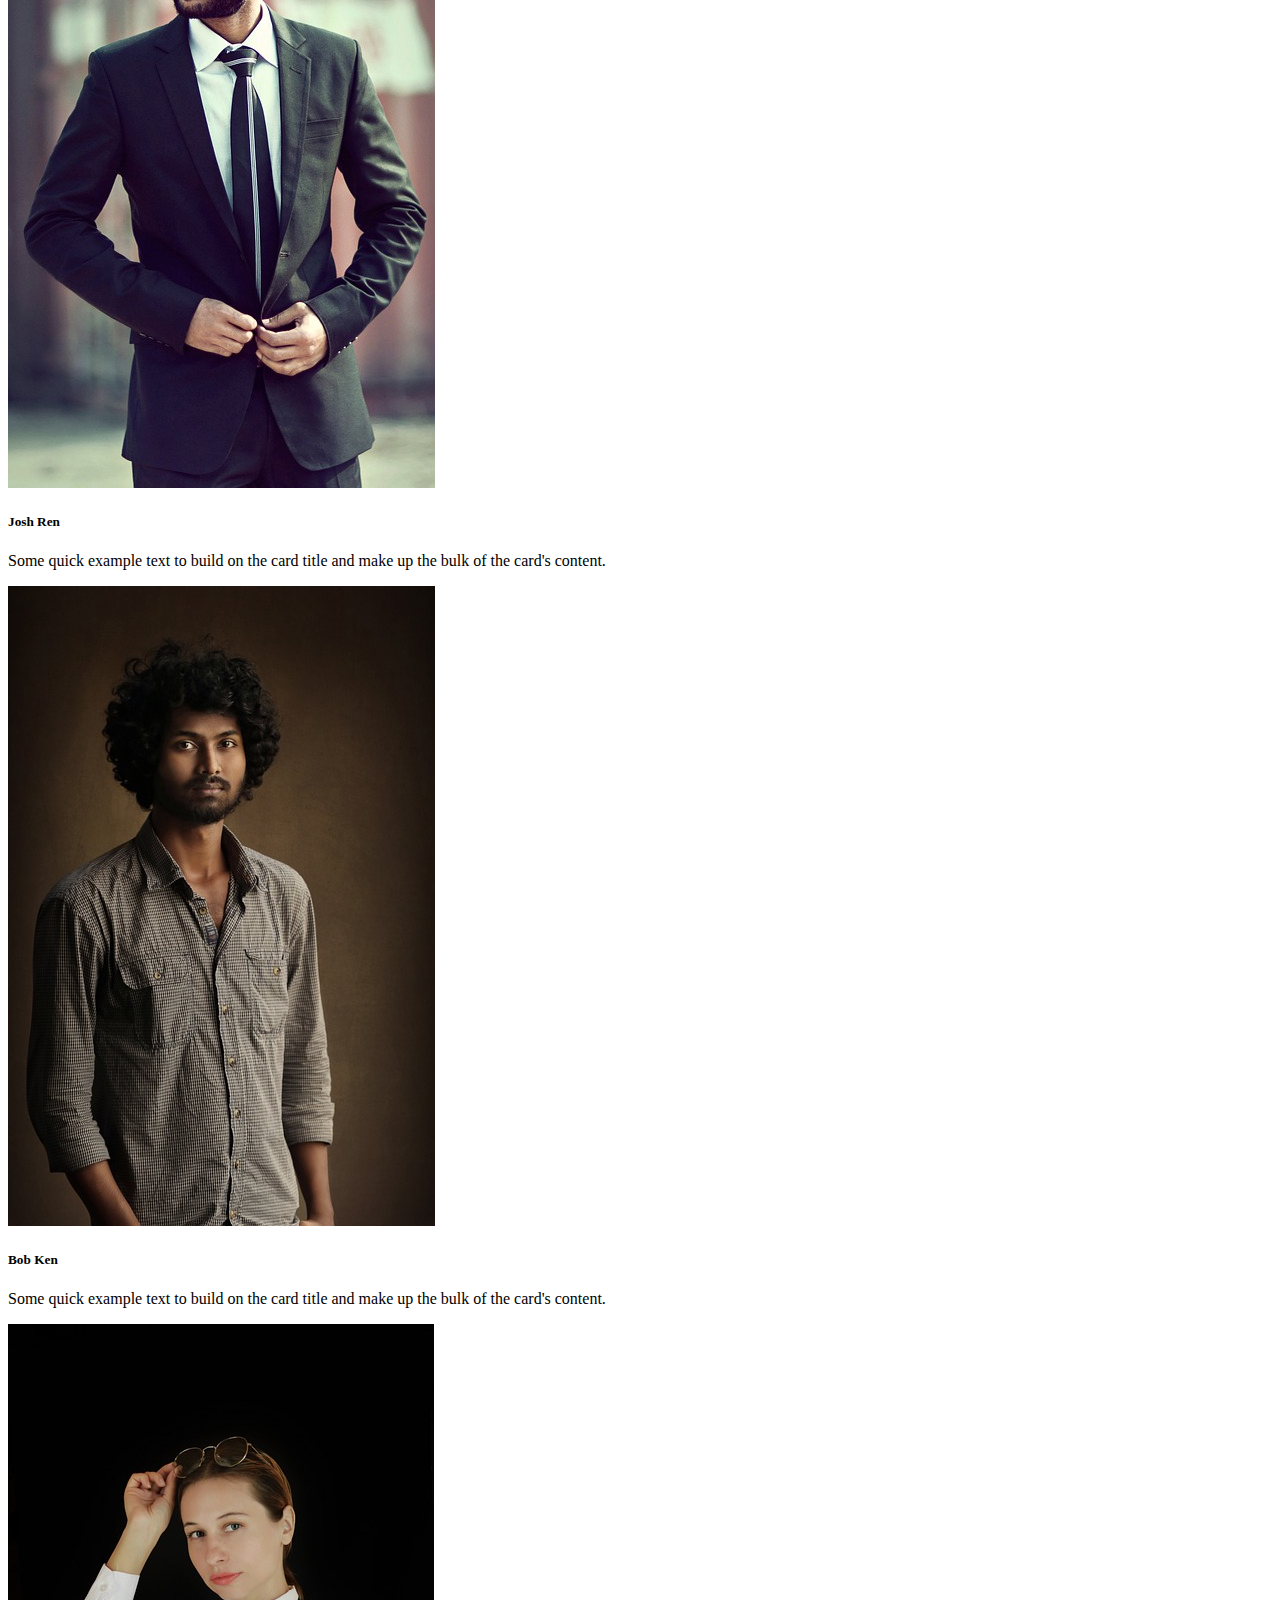
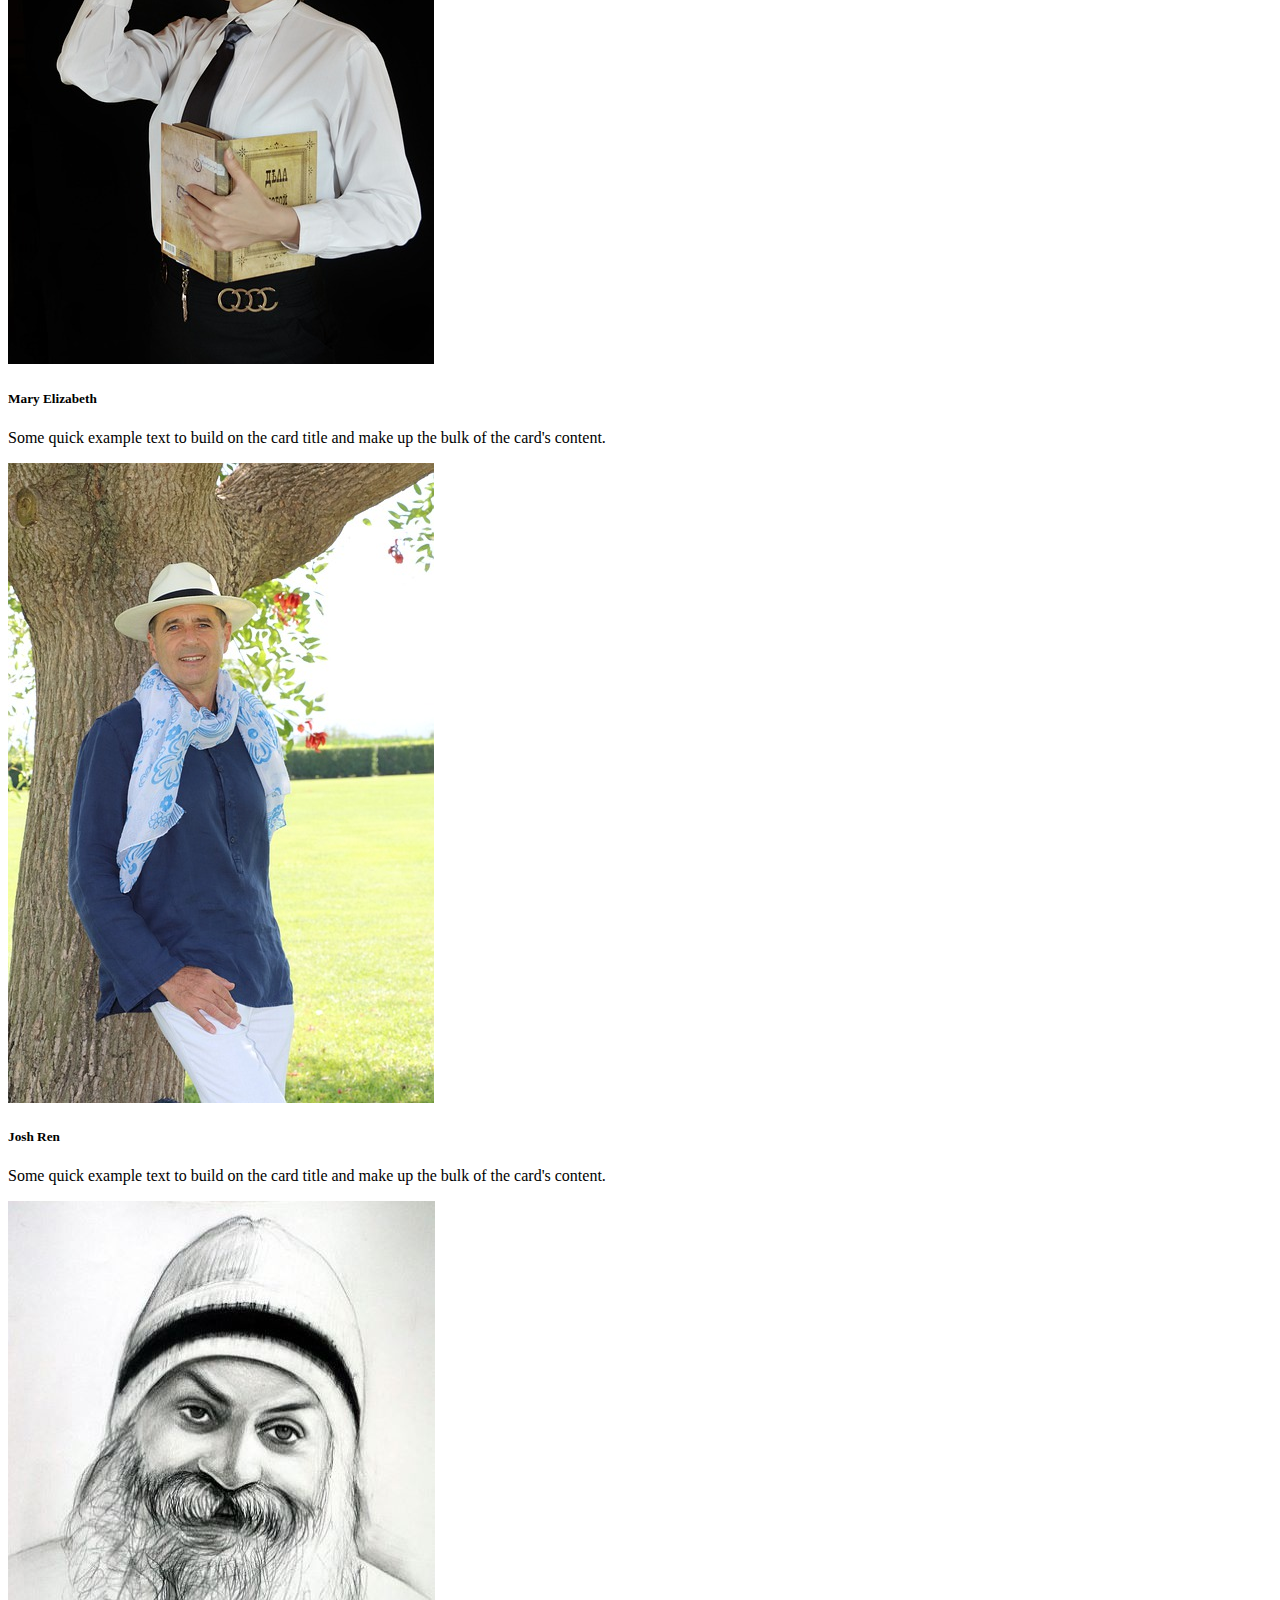
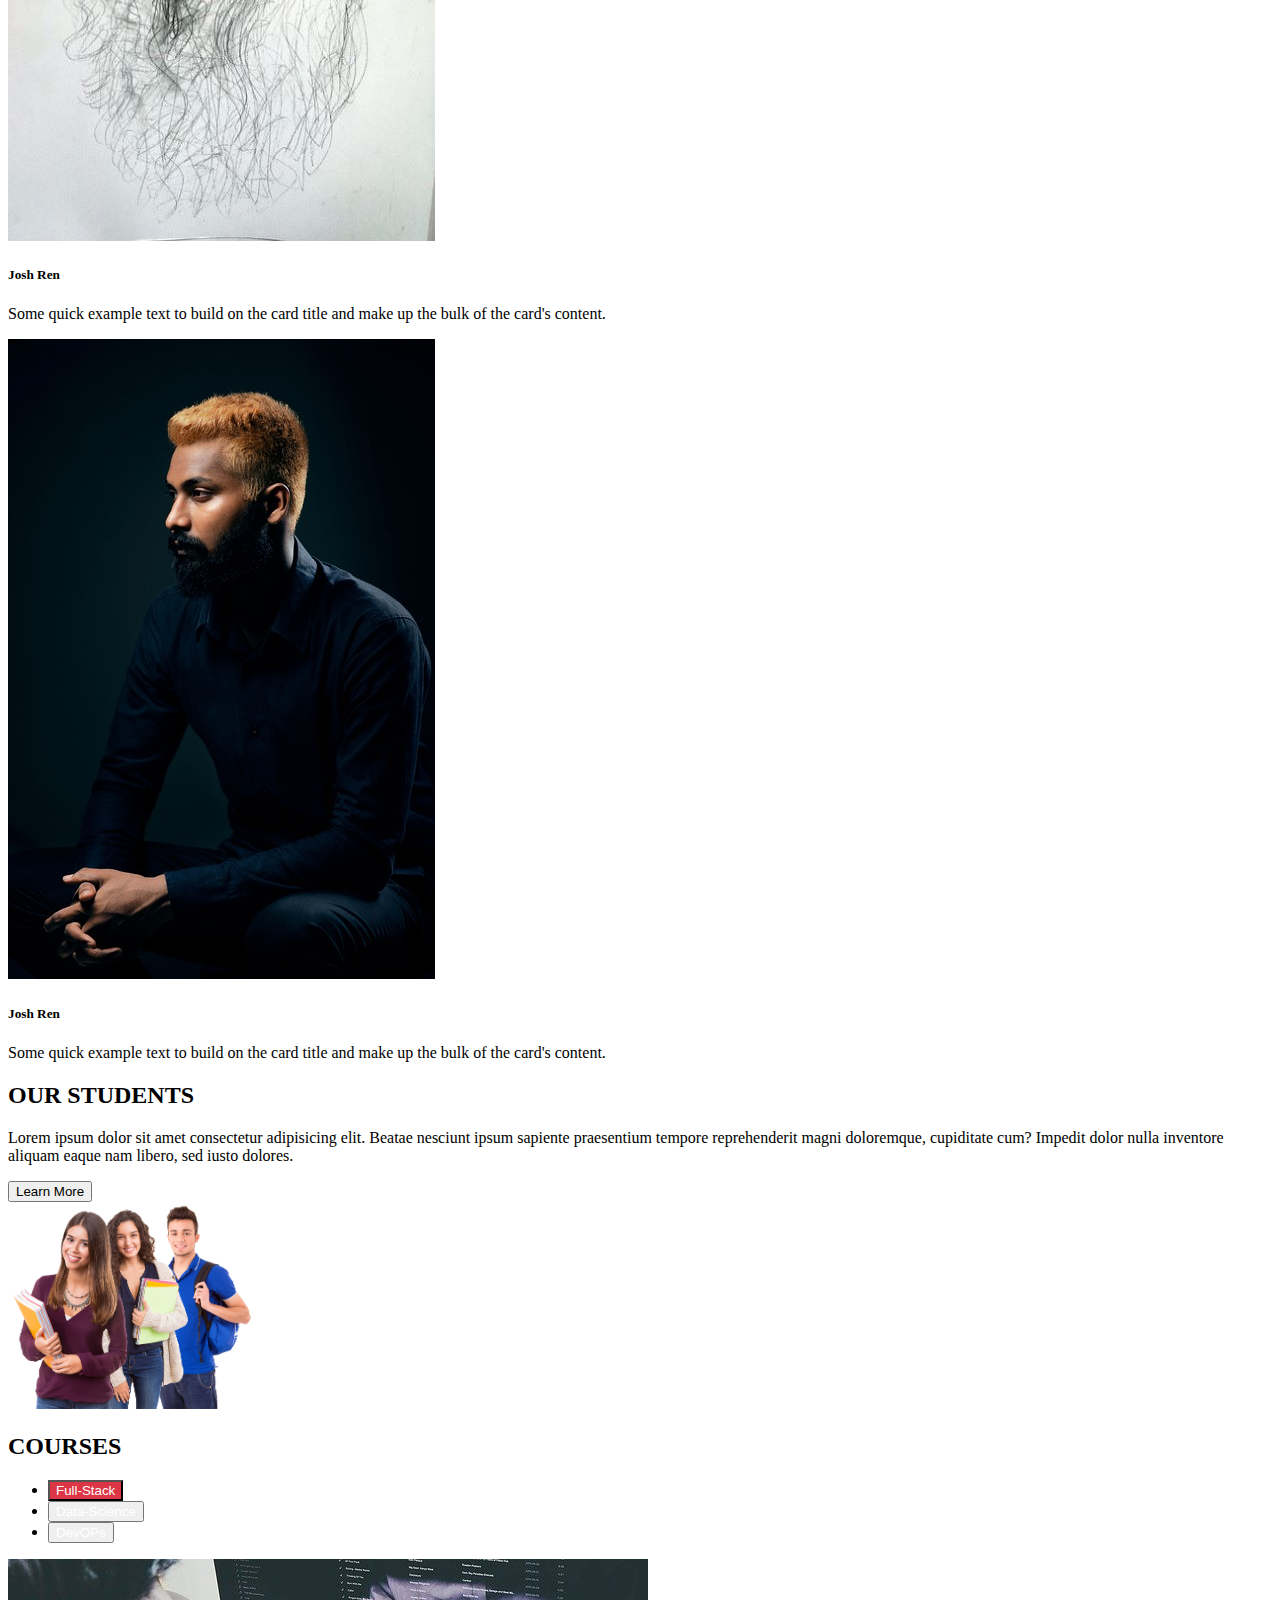
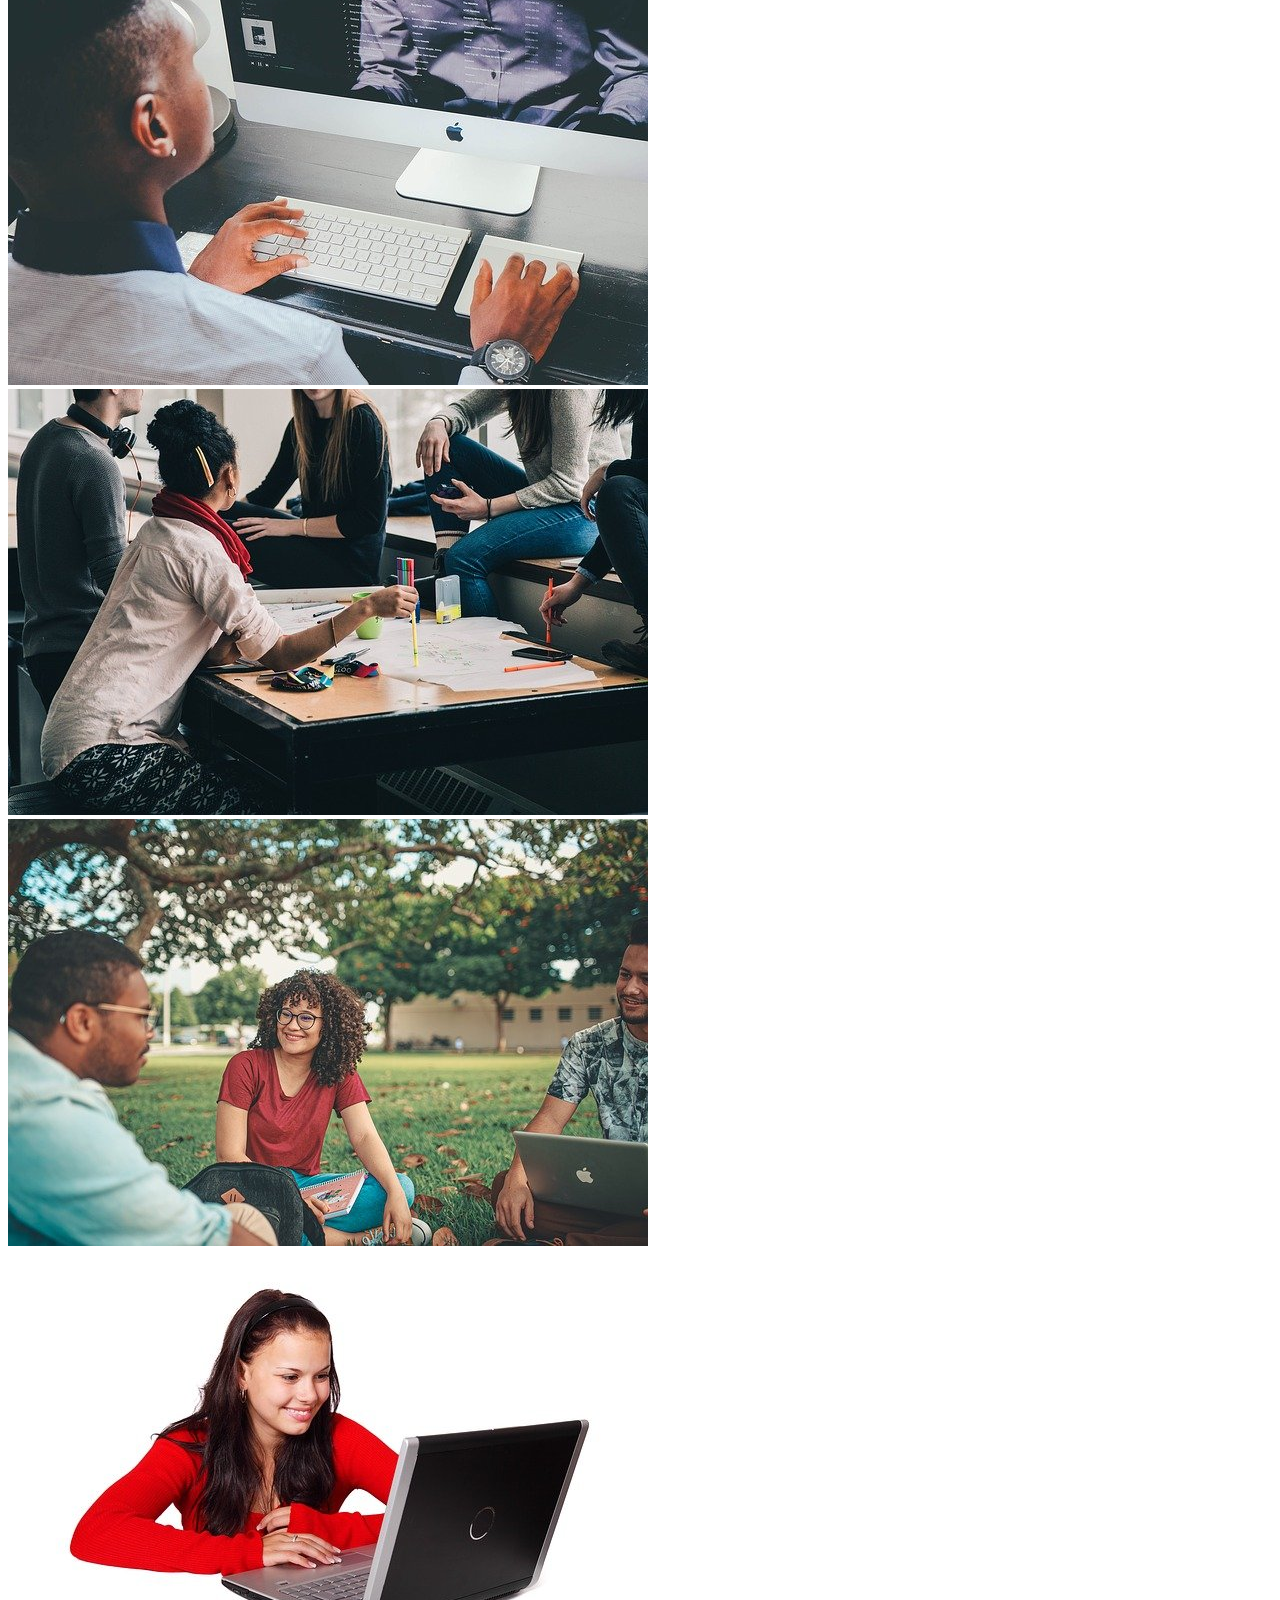
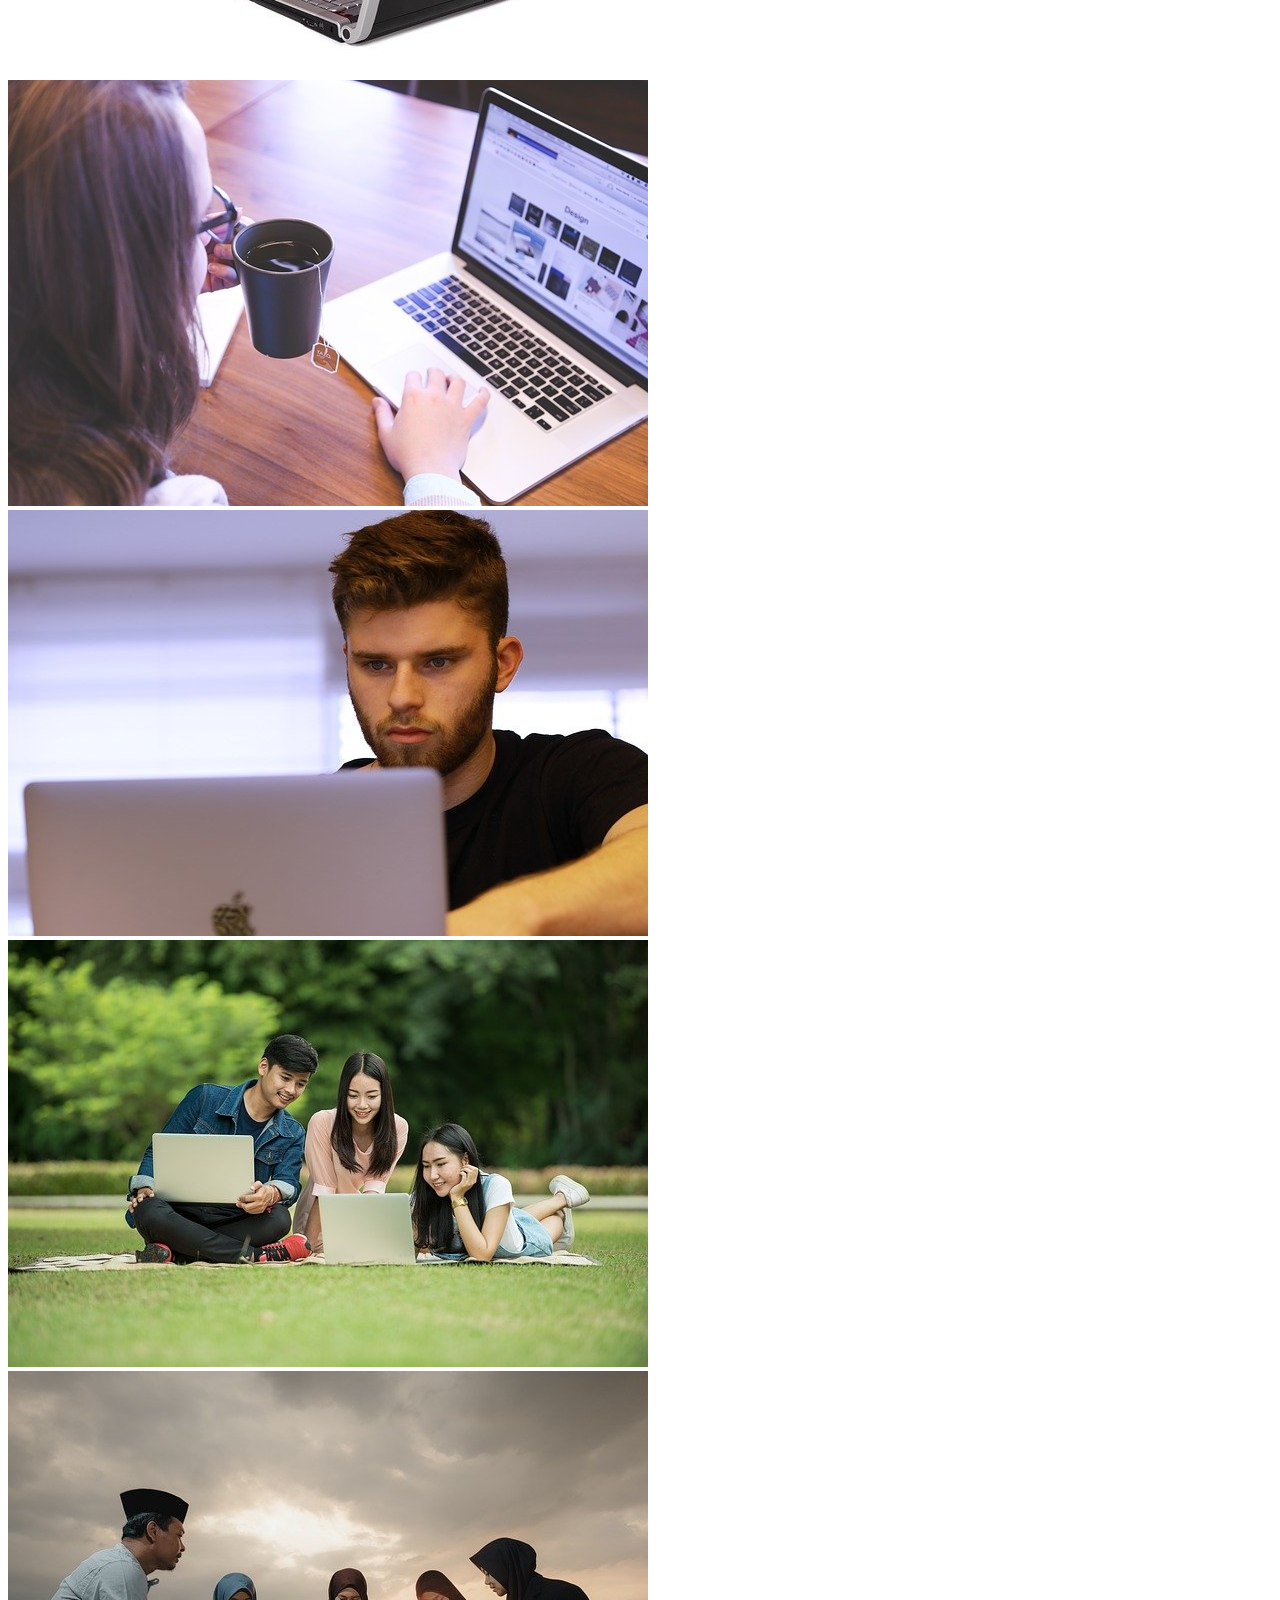
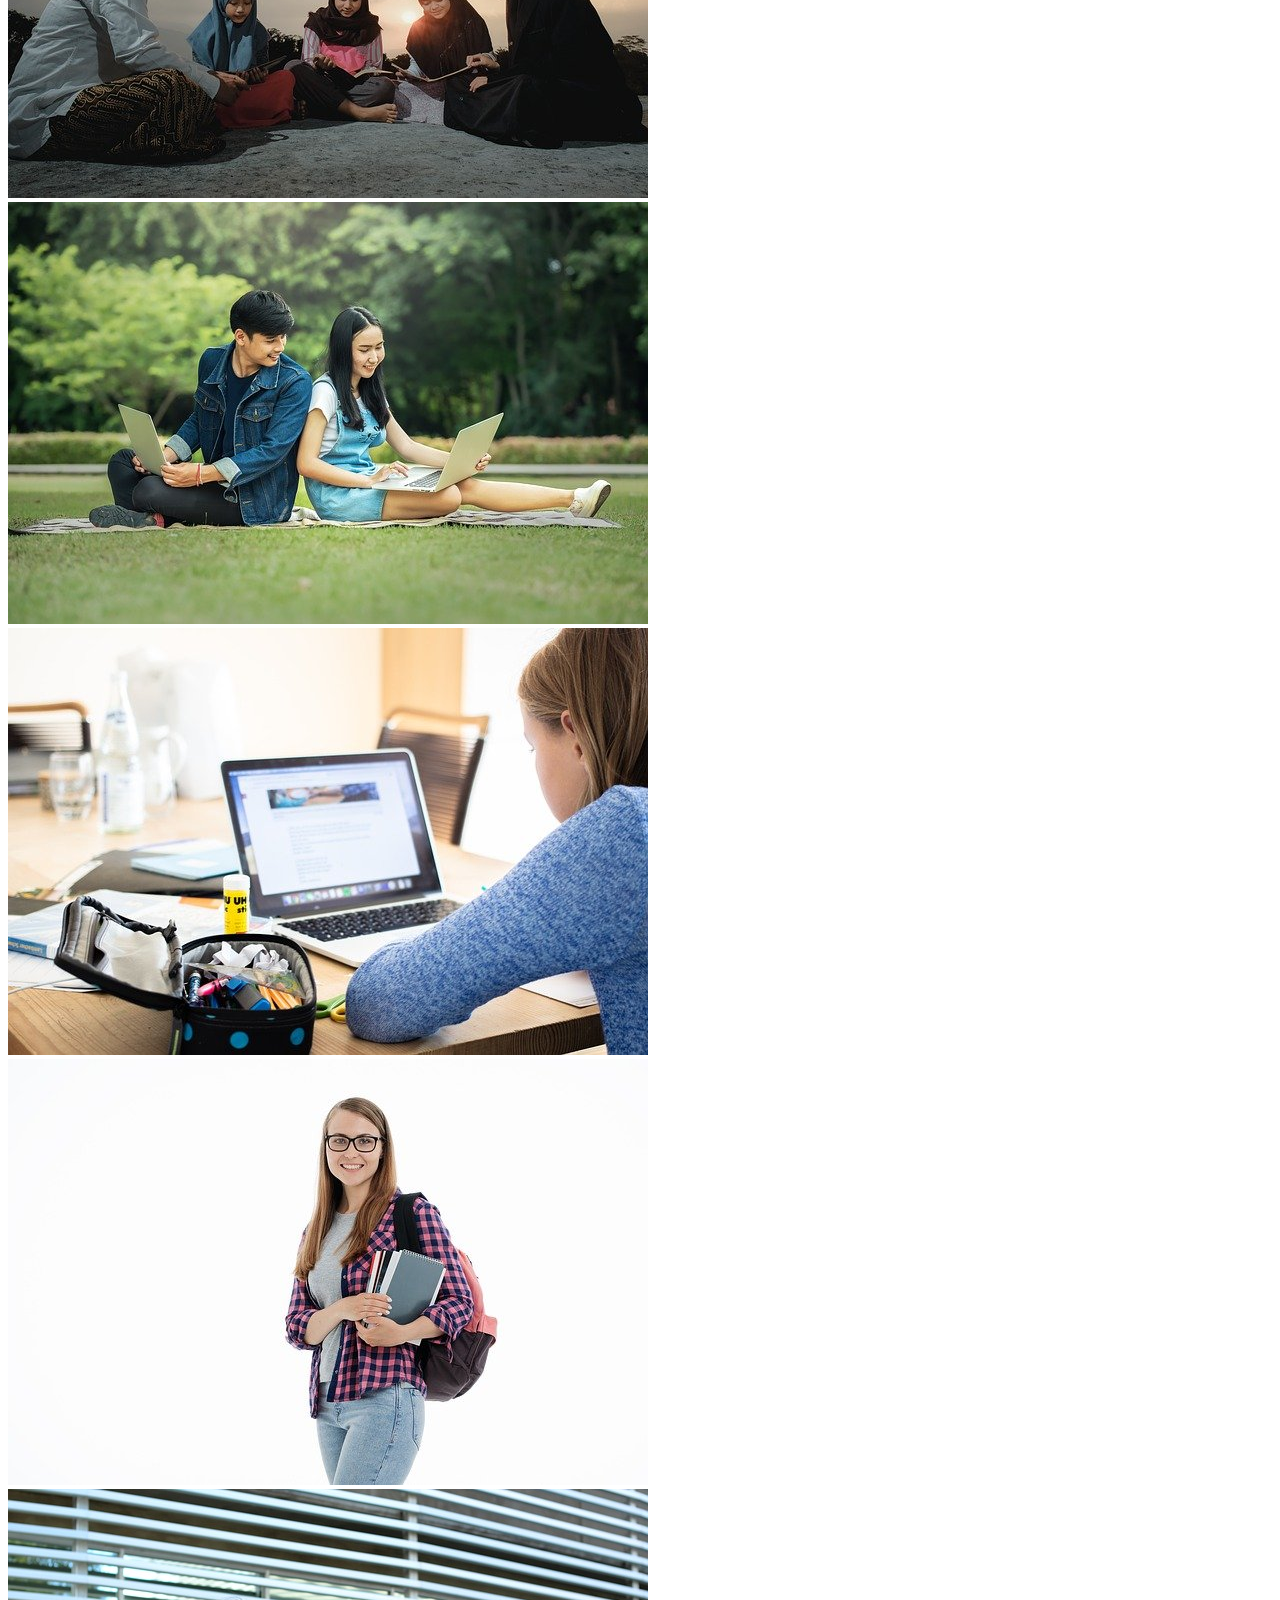
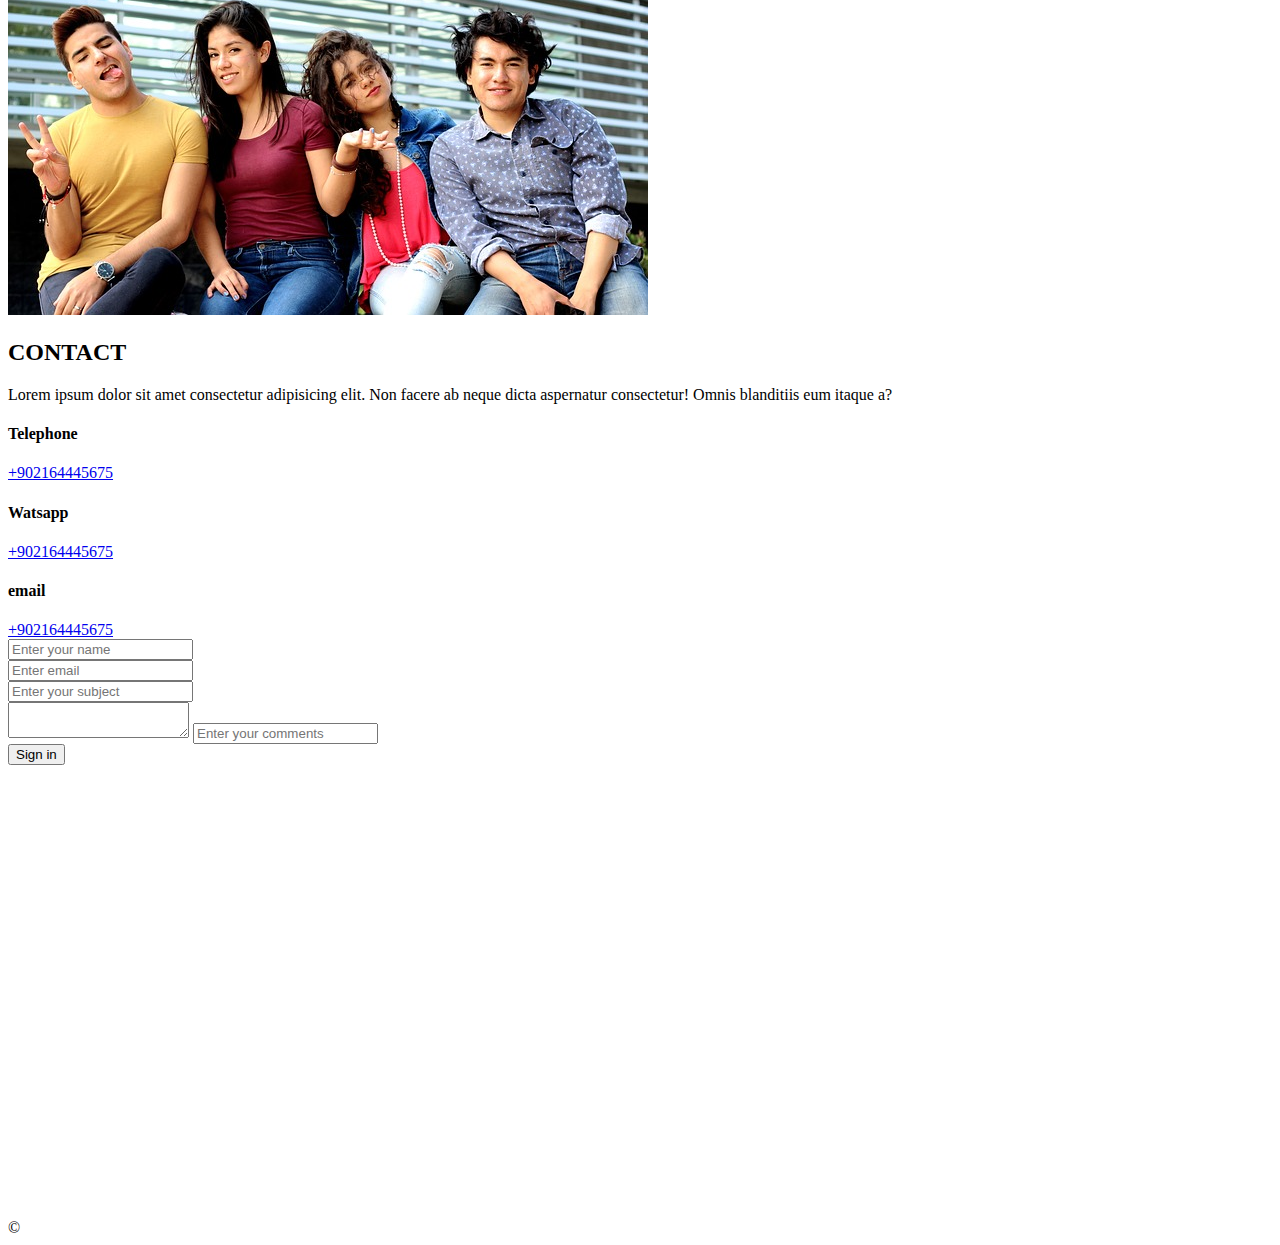
==== commit 6887a71a: "HTML-CSS_Animation" ====
--- a/Project/index.html
+++ b/Project/index.html
@@ -446,6 +446,20 @@
                 referrerpolicy="no-referrer-when-downgrade"></iframe>
         </article>
     </section>
+    <footer class="bg-dark text-center text-white">
+        <article>
+            <a href="#"> <i class="fab fa-facebook-f"></i> </a>
+            <a href="#"> <i class="fab fa-youtube"></i> </a>
+            <a href="#"> <i class="fab fa-instagram"></i> </a>
+            <a href="#"> <i class="fab fa-linkedin"></i> </a>
+        </article>
+
+        <article>
+            &copy <script>
+                new Date().getFullYear()
+            </script>
+        </article>
+    </footer>
 
 
     <!-- JavaScript Bundle with Popper -->
